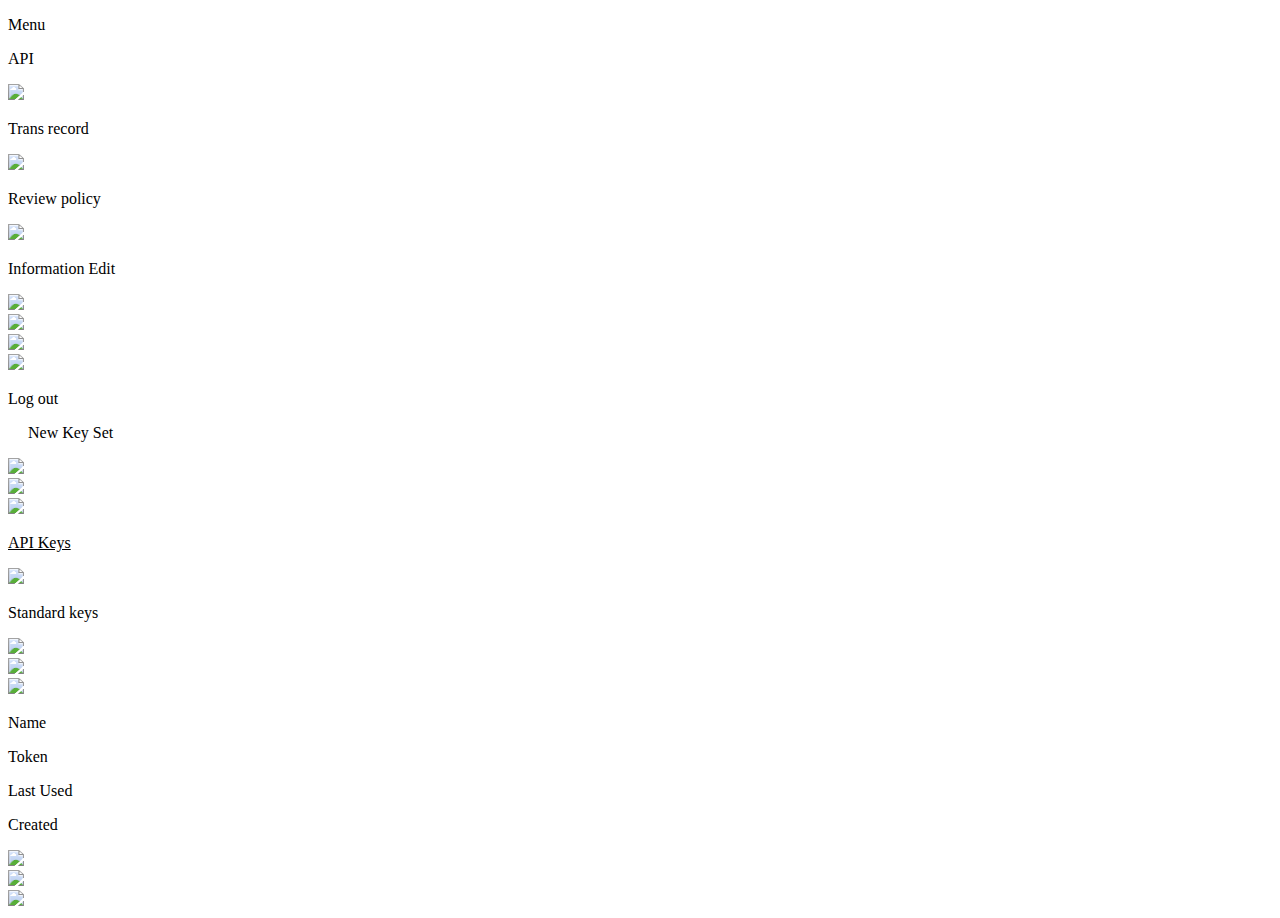
==== src/api_page.html @ 823fa0bf "initial" ====
﻿<!DOCTYPE html>
<html>
  <head>
    <title>API_page</title>
    <meta http-equiv="X-UA-Compatible" content="IE=edge"/>
    <meta http-equiv="content-type" content="text/html; charset=utf-8"/>
    <link href="resources/css/axure_rp_page.css" type="text/css" rel="stylesheet"/>
    <link href="data/styles.css" type="text/css" rel="stylesheet"/>
    <link href="files/api_page/styles.css" type="text/css" rel="stylesheet"/>
    <script src="resources/scripts/jquery-3.7.1.min.js"></script>
    <script src="resources/scripts/axure/axQuery.js"></script>
    <script src="resources/scripts/axure/globals.js"></script>
    <script src="resources/scripts/axutils.js"></script>
    <script src="resources/scripts/axure/annotation.js"></script>
    <script src="resources/scripts/axure/axQuery.std.js"></script>
    <script src="resources/scripts/axure/doc.js"></script>
    <script src="resources/scripts/messagecenter.js"></script>
    <script src="resources/scripts/axure/events.js"></script>
    <script src="resources/scripts/axure/recording.js"></script>
    <script src="resources/scripts/axure/action.js"></script>
    <script src="resources/scripts/axure/expr.js"></script>
    <script src="resources/scripts/axure/geometry.js"></script>
    <script src="resources/scripts/axure/flyout.js"></script>
    <script src="resources/scripts/axure/model.js"></script>
    <script src="resources/scripts/axure/repeater.js"></script>
    <script src="resources/scripts/axure/sto.js"></script>
    <script src="resources/scripts/axure/utils.temp.js"></script>
    <script src="resources/scripts/axure/variables.js"></script>
    <script src="resources/scripts/axure/drag.js"></script>
    <script src="resources/scripts/axure/move.js"></script>
    <script src="resources/scripts/axure/visibility.js"></script>
    <script src="resources/scripts/axure/style.js"></script>
    <script src="resources/scripts/axure/adaptive.js"></script>
    <script src="resources/scripts/axure/tree.js"></script>
    <script src="resources/scripts/axure/init.temp.js"></script>
    <script src="resources/scripts/axure/legacy.js"></script>
    <script src="resources/scripts/axure/viewer.js"></script>
    <script src="resources/scripts/axure/math.js"></script>
    <script src="resources/scripts/axure/jquery.nicescroll.min.js"></script>
    <script src="data/document.js"></script>
    <script src="files/api_page/data.js"></script>
    <script type="text/javascript">
      $axure.utils.getTransparentGifPath = function() { return 'resources/images/transparent.gif'; };
      $axure.utils.getOtherPath = function() { return 'resources/Other.html'; };
      $axure.utils.getReloadPath = function() { return 'resources/reload.html'; };
    </script>
  </head>
  <body>
    <div id="base" class="">

      <!-- Unnamed (menu) -->

      <!-- Unnamed (Rectangle) -->
      <div id="u85" class="ax_default box_1">
        <div id="u85_div" class=""></div>
        <div id="u85_text" class="text " style="display:none; visibility: hidden">
          <p></p>
        </div>
      </div>

      <!-- Unnamed (Rectangle) -->
      <div id="u86" class="ax_default heading_1">
        <div id="u86_div" class=""></div>
        <div id="u86_text" class="text ">
          <p><span>Menu</span></p>
        </div>
      </div>

      <!-- Unnamed (Rectangle) -->
      <div id="u87" class="ax_default heading_2">
        <div id="u87_div" class=""></div>
        <div id="u87_text" class="text ">
          <p><span>API</span></p>
        </div>
      </div>

      <!-- Unnamed (Ellipse) -->
      <div id="u88" class="ax_default shape">
        <img id="u88_img" class="img " src="images/trans_page/u47.svg"/>
        <div id="u88_text" class="text " style="display:none; visibility: hidden">
          <p></p>
        </div>
      </div>

      <!-- Unnamed (Rectangle) -->
      <div id="u89" class="ax_default heading_2">
        <div id="u89_div" class=""></div>
        <div id="u89_text" class="text ">
          <p><span>Trans record</span></p>
        </div>
      </div>

      <!-- Unnamed (Ellipse) -->
      <div id="u90" class="ax_default shape">
        <img id="u90_img" class="img " src="images/trans_page/u47.svg"/>
        <div id="u90_text" class="text " style="display:none; visibility: hidden">
          <p></p>
        </div>
      </div>

      <!-- Unnamed (Rectangle) -->
      <div id="u91" class="ax_default heading_2">
        <div id="u91_div" class=""></div>
        <div id="u91_text" class="text ">
          <p><span>Review policy</span></p>
        </div>
      </div>

      <!-- Unnamed (Ellipse) -->
      <div id="u92" class="ax_default shape">
        <img id="u92_img" class="img " src="images/trans_page/u47.svg"/>
        <div id="u92_text" class="text " style="display:none; visibility: hidden">
          <p></p>
        </div>
      </div>

      <!-- Unnamed (Rectangle) -->
      <div id="u93" class="ax_default heading_2">
        <div id="u93_div" class=""></div>
        <div id="u93_text" class="text ">
          <p><span>Information Edit</span></p>
        </div>
      </div>

      <!-- Unnamed (Ellipse) -->
      <div id="u94" class="ax_default shape">
        <img id="u94_img" class="img " src="images/trans_page/u47.svg"/>
        <div id="u94_text" class="text " style="display:none; visibility: hidden">
          <p></p>
        </div>
      </div>

      <!-- Unnamed (Image) -->
      <div id="u95" class="ax_default image">
        <img id="u95_img" class="img " src="images/register_page/u0.png"/>
        <div id="u95_text" class="text " style="display:none; visibility: hidden">
          <p></p>
        </div>
      </div>

      <!-- Unnamed (Vertical Line) -->
      <div id="u96" class="ax_default line">
        <img id="u96_img" class="img " src="images/trans_page/u55.svg"/>
        <div id="u96_text" class="text " style="display:none; visibility: hidden">
          <p></p>
        </div>
      </div>

      <!-- Unnamed (Ellipse) -->
      <div id="u97" class="ax_default ellipse">
        <img id="u97_img" class="img " src="images/trans_page/u56.svg"/>
        <div id="u97_text" class="text ">
          <p><span>Log out</span></p>
        </div>
      </div>
      <div id="u84" style="display:none; visibility:hidden;"></div>

      <!-- Unnamed (Group) -->
      <div id="u98" class="ax_default" data-left="1239" data-top="128" data-width="174" data-height="54" layer-opacity="1">

        <!-- Unnamed (Rectangle) -->
        <div id="u99" class="ax_default shape">
          <div id="u99_div" class=""></div>
          <div id="u99_text" class="text ">
            <p><span>&nbsp;&nbsp; &nbsp; New Key Set</span></p>
          </div>
        </div>

        <!-- Unnamed (Shape) -->
        <div id="u100" class="ax_default icon">
          <img id="u100_img" class="img " src="images/api_page/u100.svg"/>
          <div id="u100_text" class="text " style="display:none; visibility: hidden">
            <p></p>
          </div>
        </div>
      </div>

      <!-- Unnamed (Line) -->
      <div id="u101" class="ax_default line">
        <img id="u101_img" class="img " src="images/api_page/u101.svg"/>
        <div id="u101_text" class="text " style="display:none; visibility: hidden">
          <p></p>
        </div>
      </div>

      <!-- Unnamed (Rectangle) -->
      <div id="u102" class="ax_default heading_1">
        <img id="u102_img" class="img " src="images/api_page/u102.svg"/>
        <div id="u102_text" class="text ">
          <p><span style="text-decoration:underline ;">API Keys</span></p>
        </div>
      </div>

      <!-- Unnamed (Group) -->
      <div id="u103" class="ax_default" data-left="268.9997932876457" data-top="128" data-width="922.0004134247085" data-height="389" layer-opacity="1">

        <!-- Unnamed (Rectangle) -->
        <div id="u104" class="ax_default flow_shape">
          <div id="u104_div" class=""></div>
          <div id="u104_text" class="text " style="display:none; visibility: hidden">
            <p></p>
          </div>
        </div>

        <!-- Unnamed (Rectangle) -->
        <div id="u105" class="ax_default heading_1">
          <img id="u105_img" class="img " src="images/api_page/u105.svg"/>
          <div id="u105_text" class="text ">
            <p><span>Standard keys</span></p>
          </div>
        </div>

        <!-- Unnamed (Line) -->
        <div id="u106" class="ax_default line">
          <img id="u106_img" class="img " src="images/api_page/u106.svg"/>
          <div id="u106_text" class="text " style="display:none; visibility: hidden">
            <p></p>
          </div>
        </div>

        <!-- Unnamed (Line) -->
        <div id="u107" class="ax_default line">
          <img id="u107_img" class="img " src="images/api_page/u106.svg"/>
          <div id="u107_text" class="text " style="display:none; visibility: hidden">
            <p></p>
          </div>
        </div>

        <!-- Unnamed (Line) -->
        <div id="u108" class="ax_default line">
          <img id="u108_img" class="img " src="images/api_page/u106.svg"/>
          <div id="u108_text" class="text " style="display:none; visibility: hidden">
            <p></p>
          </div>
        </div>

        <!-- Unnamed (Rectangle) -->
        <div id="u109" class="ax_default heading_2">
          <div id="u109_div" class=""></div>
          <div id="u109_text" class="text ">
            <p><span>Name</span></p>
          </div>
        </div>

        <!-- Unnamed (Rectangle) -->
        <div id="u110" class="ax_default heading_2">
          <div id="u110_div" class=""></div>
          <div id="u110_text" class="text ">
            <p><span>Token</span></p>
          </div>
        </div>

        <!-- Unnamed (Rectangle) -->
        <div id="u111" class="ax_default heading_2">
          <div id="u111_div" class=""></div>
          <div id="u111_text" class="text ">
            <p><span>Last Used</span></p>
          </div>
        </div>

        <!-- Unnamed (Rectangle) -->
        <div id="u112" class="ax_default heading_2">
          <div id="u112_div" class=""></div>
          <div id="u112_text" class="text ">
            <p><span>Created</span></p>
          </div>
        </div>
      </div>

      <!-- Unnamed (Rectangle) -->
      <div id="u113" class="ax_default flow_shape">
        <div id="u113_div" class=""></div>
        <div id="u113_text" class="text " style="display:none; visibility: hidden">
          <p></p>
        </div>
      </div>

      <!-- Unnamed (setting) -->

      <!-- Unnamed (Shape) -->
      <div id="u115" class="ax_default icon">
        <img id="u115_img" class="img " src="images/trans_page/u58.svg"/>
        <div id="u115_text" class="text " style="display:none; visibility: hidden">
          <p></p>
        </div>
      </div>

      <!-- Unnamed (Shape) -->
      <div id="u116" class="ax_default icon">
        <img id="u116_img" class="img " src="images/trans_page/u59.svg"/>
        <div id="u116_text" class="text " style="display:none; visibility: hidden">
          <p></p>
        </div>
      </div>

      <!-- Unnamed (Shape) -->
      <div id="u117" class="ax_default icon">
        <img id="u117_img" class="img " src="images/trans_page/u60.svg"/>
        <div id="u117_text" class="text " style="display:none; visibility: hidden">
          <p></p>
        </div>
      </div>
      <div id="u114" style="display:none; visibility:hidden;"></div>
    </div>
    <script src="resources/scripts/axure/ios.js"></script>
  </body>
</html>
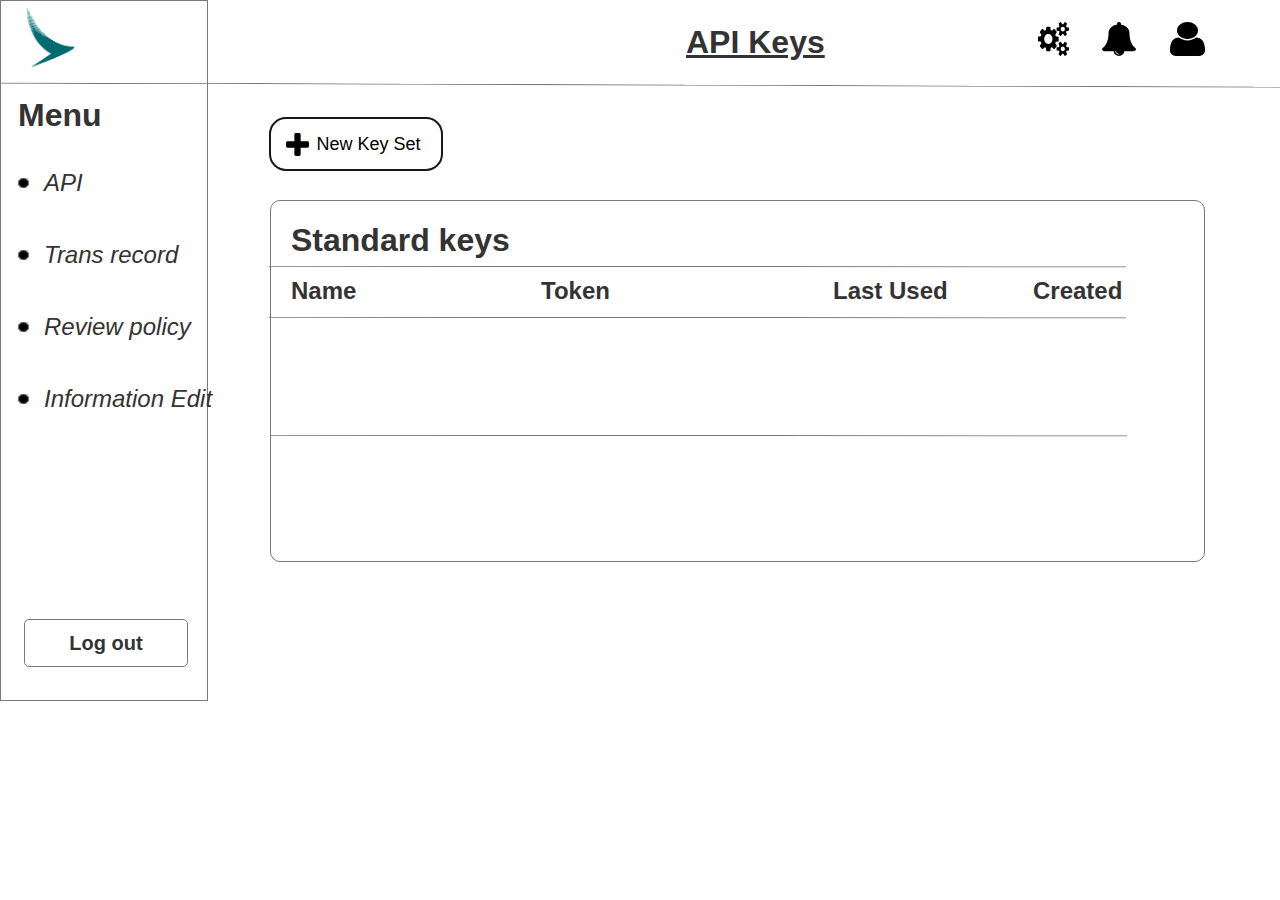
==== commit c9f3fdf4: "initial" ====
--- a/src/api_page.html
+++ b/src/api_page.html
@@ -51,256 +51,246 @@
       <!-- Unnamed (menu) -->
 
       <!-- Unnamed (Rectangle) -->
-      <div id="u85" class="ax_default box_1">
-        <div id="u85_div" class=""></div>
-        <div id="u85_text" class="text " style="display:none; visibility: hidden">
-          <p></p>
-        </div>
-      </div>
-
-      <!-- Unnamed (Rectangle) -->
-      <div id="u86" class="ax_default heading_1">
-        <div id="u86_div" class=""></div>
-        <div id="u86_text" class="text ">
+      <div id="u153" class="ax_default box_1">
+        <div id="u153_div" class=""></div>
+        <div id="u153_text" class="text " style="display:none; visibility: hidden">
+          <p></p>
+        </div>
+      </div>
+
+      <!-- Unnamed (Rectangle) -->
+      <div id="u154" class="ax_default heading_1">
+        <div id="u154_div" class=""></div>
+        <div id="u154_text" class="text ">
           <p><span>Menu</span></p>
         </div>
       </div>
 
       <!-- Unnamed (Rectangle) -->
-      <div id="u87" class="ax_default heading_2">
-        <div id="u87_div" class=""></div>
-        <div id="u87_text" class="text ">
+      <div id="u155" class="ax_default heading_2">
+        <div id="u155_div" class=""></div>
+        <div id="u155_text" class="text ">
           <p><span>API</span></p>
         </div>
       </div>
 
       <!-- Unnamed (Ellipse) -->
-      <div id="u88" class="ax_default shape">
-        <img id="u88_img" class="img " src="images/trans_page/u47.svg"/>
-        <div id="u88_text" class="text " style="display:none; visibility: hidden">
-          <p></p>
-        </div>
-      </div>
-
-      <!-- Unnamed (Rectangle) -->
-      <div id="u89" class="ax_default heading_2">
-        <div id="u89_div" class=""></div>
-        <div id="u89_text" class="text ">
+      <div id="u156" class="ax_default shape">
+        <img id="u156_img" class="img " src="images/home_page/u21.svg"/>
+        <div id="u156_text" class="text " style="display:none; visibility: hidden">
+          <p></p>
+        </div>
+      </div>
+
+      <!-- Unnamed (Rectangle) -->
+      <div id="u157" class="ax_default heading_2">
+        <div id="u157_div" class=""></div>
+        <div id="u157_text" class="text ">
           <p><span>Trans record</span></p>
         </div>
       </div>
 
       <!-- Unnamed (Ellipse) -->
-      <div id="u90" class="ax_default shape">
-        <img id="u90_img" class="img " src="images/trans_page/u47.svg"/>
-        <div id="u90_text" class="text " style="display:none; visibility: hidden">
-          <p></p>
-        </div>
-      </div>
-
-      <!-- Unnamed (Rectangle) -->
-      <div id="u91" class="ax_default heading_2">
-        <div id="u91_div" class=""></div>
-        <div id="u91_text" class="text ">
+      <div id="u158" class="ax_default shape">
+        <img id="u158_img" class="img " src="images/home_page/u21.svg"/>
+        <div id="u158_text" class="text " style="display:none; visibility: hidden">
+          <p></p>
+        </div>
+      </div>
+
+      <!-- Unnamed (Rectangle) -->
+      <div id="u159" class="ax_default heading_2">
+        <div id="u159_div" class=""></div>
+        <div id="u159_text" class="text ">
           <p><span>Review policy</span></p>
         </div>
       </div>
 
       <!-- Unnamed (Ellipse) -->
-      <div id="u92" class="ax_default shape">
-        <img id="u92_img" class="img " src="images/trans_page/u47.svg"/>
-        <div id="u92_text" class="text " style="display:none; visibility: hidden">
-          <p></p>
-        </div>
-      </div>
-
-      <!-- Unnamed (Rectangle) -->
-      <div id="u93" class="ax_default heading_2">
-        <div id="u93_div" class=""></div>
-        <div id="u93_text" class="text ">
+      <div id="u160" class="ax_default shape">
+        <img id="u160_img" class="img " src="images/home_page/u21.svg"/>
+        <div id="u160_text" class="text " style="display:none; visibility: hidden">
+          <p></p>
+        </div>
+      </div>
+
+      <!-- Unnamed (Rectangle) -->
+      <div id="u161" class="ax_default heading_2">
+        <div id="u161_div" class=""></div>
+        <div id="u161_text" class="text ">
           <p><span>Information Edit</span></p>
         </div>
       </div>
 
       <!-- Unnamed (Ellipse) -->
-      <div id="u94" class="ax_default shape">
-        <img id="u94_img" class="img " src="images/trans_page/u47.svg"/>
-        <div id="u94_text" class="text " style="display:none; visibility: hidden">
+      <div id="u162" class="ax_default shape">
+        <img id="u162_img" class="img " src="images/home_page/u21.svg"/>
+        <div id="u162_text" class="text " style="display:none; visibility: hidden">
           <p></p>
         </div>
       </div>
 
       <!-- Unnamed (Image) -->
-      <div id="u95" class="ax_default image">
-        <img id="u95_img" class="img " src="images/register_page/u0.png"/>
-        <div id="u95_text" class="text " style="display:none; visibility: hidden">
+      <div id="u163" class="ax_default image">
+        <img id="u163_img" class="img " src="images/register_page/u0.png"/>
+        <div id="u163_text" class="text " style="display:none; visibility: hidden">
           <p></p>
         </div>
       </div>
 
       <!-- Unnamed (Vertical Line) -->
-      <div id="u96" class="ax_default line">
-        <img id="u96_img" class="img " src="images/trans_page/u55.svg"/>
-        <div id="u96_text" class="text " style="display:none; visibility: hidden">
-          <p></p>
-        </div>
-      </div>
-
-      <!-- Unnamed (Ellipse) -->
-      <div id="u97" class="ax_default ellipse">
-        <img id="u97_img" class="img " src="images/trans_page/u56.svg"/>
-        <div id="u97_text" class="text ">
-          <p><span>Log out</span></p>
-        </div>
-      </div>
-      <div id="u84" style="display:none; visibility:hidden;"></div>
+      <div id="u164" class="ax_default line">
+        <img id="u164_img" class="img " src="images/home_page/u29.svg"/>
+        <div id="u164_text" class="text " style="display:none; visibility: hidden">
+          <p></p>
+        </div>
+      </div>
+
+      <!-- Unnamed (Text Field) -->
+      <div id="u165" class="ax_default button">
+        <div id="u165_div" class=""></div>
+        <input id="u165_input" type="text" value="Log out" class="u165_input"/>
+      </div>
+      <div id="u152" style="display:none; visibility:hidden;"></div>
 
       <!-- Unnamed (Group) -->
-      <div id="u98" class="ax_default" data-left="1239" data-top="128" data-width="174" data-height="54" layer-opacity="1">
-
-        <!-- Unnamed (Rectangle) -->
-        <div id="u99" class="ax_default shape">
-          <div id="u99_div" class=""></div>
-          <div id="u99_text" class="text ">
+      <div id="u166" class="ax_default" data-left="269" data-top="117" data-width="174" data-height="54" layer-opacity="1">
+
+        <!-- Unnamed (Rectangle) -->
+        <div id="u167" class="ax_default shape">
+          <div id="u167_div" class=""></div>
+          <div id="u167_text" class="text ">
             <p><span>&nbsp;&nbsp; &nbsp; New Key Set</span></p>
           </div>
         </div>
 
         <!-- Unnamed (Shape) -->
-        <div id="u100" class="ax_default icon">
-          <img id="u100_img" class="img " src="images/api_page/u100.svg"/>
-          <div id="u100_text" class="text " style="display:none; visibility: hidden">
+        <div id="u168" class="ax_default icon">
+          <img id="u168_img" class="img " src="images/api_page/u168.svg"/>
+          <div id="u168_text" class="text " style="display:none; visibility: hidden">
             <p></p>
           </div>
         </div>
       </div>
 
       <!-- Unnamed (Line) -->
-      <div id="u101" class="ax_default line">
-        <img id="u101_img" class="img " src="images/api_page/u101.svg"/>
-        <div id="u101_text" class="text " style="display:none; visibility: hidden">
-          <p></p>
-        </div>
-      </div>
-
-      <!-- Unnamed (Rectangle) -->
-      <div id="u102" class="ax_default heading_1">
-        <img id="u102_img" class="img " src="images/api_page/u102.svg"/>
-        <div id="u102_text" class="text ">
+      <div id="u169" class="ax_default line">
+        <img id="u169_img" class="img " src="images/api_page/u169.svg"/>
+        <div id="u169_text" class="text " style="display:none; visibility: hidden">
+          <p></p>
+        </div>
+      </div>
+
+      <!-- Unnamed (Rectangle) -->
+      <div id="u170" class="ax_default heading_1">
+        <img id="u170_img" class="img " src="images/api_page/u170.svg"/>
+        <div id="u170_text" class="text ">
           <p><span style="text-decoration:underline ;">API Keys</span></p>
         </div>
       </div>
 
       <!-- Unnamed (Group) -->
-      <div id="u103" class="ax_default" data-left="268.9997932876457" data-top="128" data-width="922.0004134247085" data-height="389" layer-opacity="1">
-
-        <!-- Unnamed (Rectangle) -->
-        <div id="u104" class="ax_default flow_shape">
-          <div id="u104_div" class=""></div>
-          <div id="u104_text" class="text " style="display:none; visibility: hidden">
-            <p></p>
-          </div>
-        </div>
-
-        <!-- Unnamed (Rectangle) -->
-        <div id="u105" class="ax_default heading_1">
-          <img id="u105_img" class="img " src="images/api_page/u105.svg"/>
-          <div id="u105_text" class="text ">
+      <div id="u171" class="ax_default" data-left="268.99978834941766" data-top="200" data-width="936.0002116505823" data-height="362" layer-opacity="1">
+
+        <!-- Unnamed (Rectangle) -->
+        <div id="u172" class="ax_default flow_shape1">
+          <div id="u172_div" class=""></div>
+          <div id="u172_text" class="text " style="display:none; visibility: hidden">
+            <p></p>
+          </div>
+        </div>
+
+        <!-- Unnamed (Rectangle) -->
+        <div id="u173" class="ax_default heading_1">
+          <img id="u173_img" class="img " src="images/api_page/u173.svg"/>
+          <div id="u173_text" class="text ">
             <p><span>Standard keys</span></p>
           </div>
         </div>
 
         <!-- Unnamed (Line) -->
-        <div id="u106" class="ax_default line">
-          <img id="u106_img" class="img " src="images/api_page/u106.svg"/>
-          <div id="u106_text" class="text " style="display:none; visibility: hidden">
+        <div id="u174" class="ax_default line">
+          <img id="u174_img" class="img " src="images/api_page/u174.svg"/>
+          <div id="u174_text" class="text " style="display:none; visibility: hidden">
             <p></p>
           </div>
         </div>
 
         <!-- Unnamed (Line) -->
-        <div id="u107" class="ax_default line">
-          <img id="u107_img" class="img " src="images/api_page/u106.svg"/>
-          <div id="u107_text" class="text " style="display:none; visibility: hidden">
+        <div id="u175" class="ax_default line">
+          <img id="u175_img" class="img " src="images/api_page/u174.svg"/>
+          <div id="u175_text" class="text " style="display:none; visibility: hidden">
             <p></p>
           </div>
         </div>
 
         <!-- Unnamed (Line) -->
-        <div id="u108" class="ax_default line">
-          <img id="u108_img" class="img " src="images/api_page/u106.svg"/>
-          <div id="u108_text" class="text " style="display:none; visibility: hidden">
-            <p></p>
-          </div>
-        </div>
-
-        <!-- Unnamed (Rectangle) -->
-        <div id="u109" class="ax_default heading_2">
-          <div id="u109_div" class=""></div>
-          <div id="u109_text" class="text ">
+        <div id="u176" class="ax_default line">
+          <img id="u176_img" class="img " src="images/api_page/u176.svg"/>
+          <div id="u176_text" class="text " style="display:none; visibility: hidden">
+            <p></p>
+          </div>
+        </div>
+
+        <!-- Unnamed (Rectangle) -->
+        <div id="u177" class="ax_default heading_2">
+          <div id="u177_div" class=""></div>
+          <div id="u177_text" class="text ">
             <p><span>Name</span></p>
           </div>
         </div>
 
         <!-- Unnamed (Rectangle) -->
-        <div id="u110" class="ax_default heading_2">
-          <div id="u110_div" class=""></div>
-          <div id="u110_text" class="text ">
+        <div id="u178" class="ax_default heading_2">
+          <div id="u178_div" class=""></div>
+          <div id="u178_text" class="text ">
             <p><span>Token</span></p>
           </div>
         </div>
 
         <!-- Unnamed (Rectangle) -->
-        <div id="u111" class="ax_default heading_2">
-          <div id="u111_div" class=""></div>
-          <div id="u111_text" class="text ">
+        <div id="u179" class="ax_default heading_2">
+          <div id="u179_div" class=""></div>
+          <div id="u179_text" class="text ">
             <p><span>Last Used</span></p>
           </div>
         </div>
 
         <!-- Unnamed (Rectangle) -->
-        <div id="u112" class="ax_default heading_2">
-          <div id="u112_div" class=""></div>
-          <div id="u112_text" class="text ">
+        <div id="u180" class="ax_default heading_2">
+          <div id="u180_div" class=""></div>
+          <div id="u180_text" class="text ">
             <p><span>Created</span></p>
           </div>
         </div>
       </div>
 
-      <!-- Unnamed (Rectangle) -->
-      <div id="u113" class="ax_default flow_shape">
-        <div id="u113_div" class=""></div>
-        <div id="u113_text" class="text " style="display:none; visibility: hidden">
-          <p></p>
-        </div>
-      </div>
-
       <!-- Unnamed (setting) -->
 
       <!-- Unnamed (Shape) -->
-      <div id="u115" class="ax_default icon">
-        <img id="u115_img" class="img " src="images/trans_page/u58.svg"/>
-        <div id="u115_text" class="text " style="display:none; visibility: hidden">
+      <div id="u182" class="ax_default icon">
+        <img id="u182_img" class="img " src="images/home_page/u82.svg"/>
+        <div id="u182_text" class="text " style="display:none; visibility: hidden">
           <p></p>
         </div>
       </div>
 
       <!-- Unnamed (Shape) -->
-      <div id="u116" class="ax_default icon">
-        <img id="u116_img" class="img " src="images/trans_page/u59.svg"/>
-        <div id="u116_text" class="text " style="display:none; visibility: hidden">
+      <div id="u183" class="ax_default icon">
+        <img id="u183_img" class="img " src="images/home_page/u83.svg"/>
+        <div id="u183_text" class="text " style="display:none; visibility: hidden">
           <p></p>
         </div>
       </div>
 
       <!-- Unnamed (Shape) -->
-      <div id="u117" class="ax_default icon">
-        <img id="u117_img" class="img " src="images/trans_page/u60.svg"/>
-        <div id="u117_text" class="text " style="display:none; visibility: hidden">
-          <p></p>
-        </div>
-      </div>
-      <div id="u114" style="display:none; visibility:hidden;"></div>
+      <div id="u184" class="ax_default icon">
+        <img id="u184_img" class="img " src="images/home_page/u84.svg"/>
+        <div id="u184_text" class="text " style="display:none; visibility: hidden">
+          <p></p>
+        </div>
+      </div>
+      <div id="u181" style="display:none; visibility:hidden;"></div>
     </div>
     <script src="resources/scripts/axure/ios.js"></script>
   </body>
--- a/src/resources/css/axure_rp_page.css
+++ b/src/resources/css/axure_rp_page.css
@@ -0,0 +1,328 @@
+﻿/* so the window resize fires within a frame in IE7 */
+html, body {
+    height: 100%;
+}
+
+#zoomOverlay {
+    position: fixed;
+    top: 0;
+    left: 0;
+    width: 100%;
+    height: 100%;
+}
+
+#dragOverlay {
+    position: fixed;
+    top: 0;
+    left: 0;
+    width: 100%;
+    height: 100%;
+    cursor: grab;
+}
+
+#dragOverlay.dragging__start {
+    cursor: grabbing;
+}
+
+html.hideScroll::-webkit-scrollbar {
+    display: none;
+}
+
+html.hideScroll {
+    -ms-overflow-style: none;
+    scrollbar-width: none;
+}
+
+.mobileFrameCursor div * {
+    cursor: inherit !important;
+}
+
+a {
+    color: inherit;
+}
+
+p {
+    margin: 0px;
+    text-rendering: optimizeLegibility;
+    font-feature-settings: "kern" 1;
+    -webkit-font-feature-settings: "kern";
+    -moz-font-feature-settings: "kern";
+    -moz-font-feature-settings: "kern=1";
+    font-kerning: normal;
+}
+
+ul {
+    margin:0px;
+}
+
+iframe {
+    background: #FFFFFF;
+}
+
+/* to match IE with C, FF */
+input {
+    padding: 1px 0px 1px 0px;
+    box-sizing: border-box;
+    -moz-box-sizing: border-box;
+}
+
+input[type=text]::-ms-clear {
+    width: 0;
+    height: 0;
+    display: none;
+}
+
+textarea {
+    margin: 0px;
+    box-sizing: border-box;
+    -moz-box-sizing: border-box;
+}
+
+select option {
+    color: initial;
+}
+
+.focused:focus, .selectedFocused:focus {
+    outline: none;
+}
+
+div.intcases {
+    font-family: arial; 
+    font-size: 12px;
+    text-align:left; 
+    border:1px solid #AAA; 
+    background:#FFF none repeat scroll 0% 0%; 
+    z-index:9999; 
+    visibility:hidden; 
+    position:absolute;
+    padding: 0px;
+    border-radius: 3px;
+    white-space: pre-wrap;
+    overflow-wrap: break-word;
+    max-width: 250px;
+}
+
+div.intcaselink {
+    cursor: pointer;
+    padding: 3px 8px 3px 8px;
+    margin: 5px;
+    background:#EEE none repeat scroll 0% 0%; 
+    border:1px solid #AAA;
+    border-radius: 3px;
+}
+
+div.refpageimage {
+    position: absolute;
+    left: 0px;
+    top: 0px;
+    font-size: 0px;
+    width: 16px;
+    height: 16px;
+    cursor: pointer;
+    background-image: url(images/newwindow.gif);
+    background-repeat: no-repeat;
+}
+
+div.annnoteimage {
+    position: absolute;
+    left: 0px;
+    top: 0px;
+    font-size: 0px;
+    /*width: 16px;
+    height: 12px;*/
+    cursor: help;
+    /*background-image: url(images/note.gif);*/
+    /*background-repeat: no-repeat;*/
+    width: 13px;
+    height: 12px;
+    padding-top: 1px;
+    text-align: center;
+    background-color: #138CDD;
+    -moz-box-shadow: 1px 1px 3px #aaa;
+    -webkit-box-shadow: 1px 1px 3px #aaa;
+    box-shadow: 1px 1px 3px #aaa;
+}
+
+div.annnoteline {
+    display: inline-block;
+    width: 9px;
+    height: 1px;
+    border-bottom: 1px solid white;
+    margin-top: 1px;
+}
+
+div.annnotelabel {
+    /*position: absolute;
+    left: 0px;
+    top: 0px;*/
+    font-family: Helvetica,Arial;
+    white-space: nowrap;
+    
+    padding-top: 1px;
+    background-color: #fff849;
+    font-size: 10px;
+    font-weight: bold;
+    line-height: 14px;
+    margin-right: 3px;
+    padding: 0px 4px;
+    color: #000;
+
+    -moz-box-shadow: 1px 1px 3px #aaa;
+    -webkit-box-shadow: 1px 1px 3px #aaa;
+    box-shadow: 1px 1px 3px #aaa;
+}
+
+div.annnote {
+    display: flex;
+    position: absolute;
+    cursor: help;
+    line-height: 14px;
+}
+
+.annotation {
+    font-size: 12px;
+    padding-left: 2px;
+    margin-bottom: 5px;
+}
+
+.annotationName {
+    /*font-size: 13px;
+    font-weight: bold;
+    margin-bottom: 3px;
+    white-space: nowrap;*/
+
+    font-family: 'Trebuchet MS';
+    font-size: 14px;
+    font-weight: bold;
+    margin-bottom: 5px;
+    white-space: nowrap;
+}
+
+.annotationValue {
+    font-family: Arial, Helvetica, Sans-Serif;
+    font-size: 12px;
+    color: #4a4a4a;
+    line-height: 21px;
+    margin-bottom: 20px;
+}
+
+.noteLink {
+    text-decoration: inherit;
+    color: inherit;
+}
+
+.noteLink:hover {
+    background-color: white;
+}
+
+/* this is a fix for the issue where dialogs jump around and takes the text-align from the body */
+.dialogFix {
+    position:absolute;
+    text-align:left;
+    border: 1px solid #8f949a;
+}
+
+
+@keyframes pulsate {
+  from {
+    box-shadow: 0 0 10px #15d6ba;
+  }
+  to {
+    box-shadow: 0 0 20px #15d6ba;
+  }
+}
+
+@-webkit-keyframes pulsate {
+  from {
+    -webkit-box-shadow: 0 0 10px #15d6ba;
+    box-shadow: 0 0 10px #15d6ba;
+  }
+  to {
+    -webkit-box-shadow: 0 0 20px #15d6ba;
+    box-shadow: 0 0 20px #15d6ba;
+  }
+}
+ 
+@-moz-keyframes pulsate {
+  from {
+    -moz-box-shadow: 0 0 10px #15d6ba;
+    box-shadow: 0 0 10px #15d6ba;
+  }
+  to {
+    -moz-box-shadow: 0 0 20px #15d6ba;
+    box-shadow: 0 0 20px #15d6ba;
+  }
+}
+
+.legacyPulsateBorder {
+    /*border: 5px solid #15d6ba;
+    margin: -5px;*/
+    -moz-box-shadow: 0 0 10px 3px #75BB43;
+    box-shadow: 0 0 10px 3px #75BB43;
+}
+
+.pulsateBorder {
+  animation-name: pulsate;
+  animation-timing-function: ease-in-out;
+  animation-duration: 0.9s;
+  animation-iteration-count: infinite;
+  animation-direction: alternate;
+  
+  -webkit-animation-name: pulsate;
+  -webkit-animation-timing-function: ease-in-out;
+  -webkit-animation-duration: 0.9s;
+  -webkit-animation-iteration-count: infinite;
+  -webkit-animation-direction: alternate;
+
+  -moz-animation-name: pulsate;
+  -moz-animation-timing-function: ease-in-out;
+  -moz-animation-duration: 0.9s;
+  -moz-animation-iteration-count: infinite;
+  -moz-animation-direction: alternate;
+}
+
+.ax_default_hidden, .ax_default_unplaced{
+    display: none;
+    visibility: hidden;
+}
+
+.widgetNoteSelected {
+    -moz-box-shadow: 0 0 10px 3px #1482C5;
+    box-shadow: 0 0 10px 3px #1482C5;
+    /*-moz-box-shadow: 0 0 20px #3915d6;
+    box-shadow: 0 0 20px #3915d6;*/
+    /*border: 3px solid #3915d6;*/
+    /*margin: -3px;*/
+}
+
+
+.singleImg {
+    display: none;
+    visibility: hidden;
+}
+
+#ios-safari {
+    overflow: auto;
+    -webkit-overflow-scrolling: touch;
+}
+
+#ios-safari-html {
+    display: block;
+    overflow: auto;
+    -webkit-overflow-scrolling: touch;
+    position: absolute;
+    top: 0;
+    left: 0;
+    right: 0;
+    bottom: 0;
+}
+
+#ios-safari-fixed {
+    position: absolute;
+    pointer-events: none;
+    width: initial;
+}
+
+#ios-safari-fixed div {
+    pointer-events: auto;
+}--- a/src/data/styles.css
+++ b/src/data/styles.css
@@ -0,0 +1,117 @@
+﻿.ax_default {
+  font-family:"Arial Normal", "Arial", sans-serif;
+  font-weight:400;
+  font-style:normal;
+  font-size:13px;
+  letter-spacing:normal;
+  color:#333333;
+  vertical-align:none;
+  text-align:center;
+  line-height:normal;
+  text-transform:none;
+}
+.box_1 {
+}
+.box_2 {
+}
+.ellipse {
+}
+.image {
+}
+.placeholder {
+}
+.button {
+}
+.primary_button {
+  color:#FFFFFF;
+}
+.shape {
+}
+.image1 {
+}
+.text_field {
+  color:#000000;
+  text-align:left;
+}
+.flow_shape {
+}
+.heading_1 {
+  font-family:"Arial Normal", "Arial", sans-serif;
+  font-weight:bold;
+  font-style:normal;
+  font-size:32px;
+  text-align:left;
+}
+.heading_2 {
+  font-family:"Arial Normal", "Arial", sans-serif;
+  font-weight:bold;
+  font-style:normal;
+  font-size:24px;
+  text-align:left;
+}
+.heading_3 {
+  font-family:"Arial Normal", "Arial", sans-serif;
+  font-weight:bold;
+  font-style:normal;
+  font-size:18px;
+  text-align:left;
+}
+.heading_4 {
+  font-family:"Arial Normal", "Arial", sans-serif;
+  font-weight:bold;
+  font-style:normal;
+  font-size:14px;
+  text-align:left;
+}
+.heading_5 {
+  font-family:"Arial Normal", "Arial", sans-serif;
+  font-weight:bold;
+  font-style:normal;
+  text-align:left;
+}
+.heading_6 {
+  font-family:"Arial Normal", "Arial", sans-serif;
+  font-weight:bold;
+  font-style:normal;
+  font-size:10px;
+  text-align:left;
+}
+.label {
+  font-size:13px;
+  text-align:left;
+}
+.paragraph {
+  text-align:left;
+}
+.line {
+}
+.text_field1 {
+  color:#000000;
+  text-align:left;
+}
+.droplist {
+  color:#000000;
+  text-align:left;
+}
+.list_box {
+  color:#000000;
+  text-align:left;
+}
+.table_cell {
+}
+.form_hint {
+  color:#999999;
+}
+.form_disabled {
+}
+.box_3 {
+}
+.flow_shape1 {
+}
+.icon {
+}
+.label1 {
+  font-size:14px;
+  text-align:left;
+}
+textarea, select, input, button { outline: none; }
--- a/src/files/api_page/styles.css
+++ b/src/files/api_page/styles.css
@@ -0,0 +1,1386 @@
+﻿body {
+  margin:0px;
+  background-image:none;
+  position:static;
+  left:auto;
+  width:1440px;
+  margin-left:0;
+  margin-right:0;
+  text-align:left;
+}
+.form_sketch {
+  border-color:transparent;
+  background-color:transparent;
+}
+#base {
+  position:absolute;
+  z-index:0;
+}
+#u153_div {
+  border-width:0px;
+  position:absolute;
+  left:0px;
+  top:0px;
+  width:208px;
+  height:701px;
+  background:inherit;
+  background-color:rgba(255, 255, 255, 1);
+  box-sizing:border-box;
+  border-width:1px;
+  border-style:solid;
+  border-color:rgba(121, 121, 121, 1);
+  border-radius:0px;
+  -moz-box-shadow:none;
+  -webkit-box-shadow:none;
+  box-shadow:none;
+}
+#u153 {
+  border-width:0px;
+  position:absolute;
+  left:0px;
+  top:0px;
+  width:208px;
+  height:701px;
+  display:flex;
+}
+#u153 .text {
+  position:absolute;
+  align-self:center;
+  padding:2px 2px 2px 2px;
+  box-sizing:border-box;
+  width:100%;
+}
+#u153_text {
+  border-width:0px;
+  word-wrap:break-word;
+  text-transform:none;
+  visibility:hidden;
+}
+#u154_div {
+  border-width:0px;
+  position:absolute;
+  left:0px;
+  top:0px;
+  width:84px;
+  height:37px;
+  background:inherit;
+  background-color:rgba(255, 255, 255, 0);
+  border:none;
+  border-radius:0px;
+  -moz-box-shadow:none;
+  -webkit-box-shadow:none;
+  box-shadow:none;
+  font-family:"Arial Negreta", "Arial Normal", "Arial", sans-serif;
+  font-weight:700;
+  font-style:normal;
+}
+#u154 {
+  border-width:0px;
+  position:absolute;
+  left:18px;
+  top:97px;
+  width:84px;
+  height:37px;
+  display:flex;
+  font-family:"Arial Negreta", "Arial Normal", "Arial", sans-serif;
+  font-weight:700;
+  font-style:normal;
+}
+#u154 .text {
+  position:absolute;
+  align-self:flex-start;
+  padding:0px 0px 0px 0px;
+  box-sizing:border-box;
+  width:100%;
+}
+#u154_text {
+  border-width:0px;
+  white-space:nowrap;
+  text-transform:none;
+}
+#u155_div {
+  border-width:0px;
+  position:absolute;
+  left:0px;
+  top:0px;
+  width:32px;
+  height:28px;
+  background:inherit;
+  background-color:rgba(255, 255, 255, 0);
+  border:none;
+  border-radius:0px;
+  -moz-box-shadow:none;
+  -webkit-box-shadow:none;
+  box-shadow:none;
+  font-family:"Arial Narrow Italic", "Arial Narrow", "Arial", sans-serif;
+  font-weight:400;
+  font-style:italic;
+}
+#u155 {
+  border-width:0px;
+  position:absolute;
+  left:44px;
+  top:169px;
+  width:32px;
+  height:28px;
+  display:flex;
+  font-family:"Arial Narrow Italic", "Arial Narrow", "Arial", sans-serif;
+  font-weight:400;
+  font-style:italic;
+}
+#u155 .text {
+  position:absolute;
+  align-self:flex-start;
+  padding:0px 0px 0px 0px;
+  box-sizing:border-box;
+  width:100%;
+}
+#u155_text {
+  border-width:0px;
+  white-space:nowrap;
+  text-transform:none;
+}
+#u156_img {
+  border-width:0px;
+  position:absolute;
+  left:0px;
+  top:0px;
+  width:11px;
+  height:10px;
+}
+#u156 {
+  border-width:0px;
+  position:absolute;
+  left:18px;
+  top:178px;
+  width:11px;
+  height:10px;
+  display:flex;
+}
+#u156 .text {
+  position:absolute;
+  align-self:center;
+  padding:2px 2px 2px 2px;
+  box-sizing:border-box;
+  width:100%;
+}
+#u156_text {
+  border-width:0px;
+  word-wrap:break-word;
+  text-transform:none;
+  visibility:hidden;
+}
+#u157_div {
+  border-width:0px;
+  position:absolute;
+  left:0px;
+  top:0px;
+  width:112px;
+  height:28px;
+  background:inherit;
+  background-color:rgba(255, 255, 255, 0);
+  border:none;
+  border-radius:0px;
+  -moz-box-shadow:none;
+  -webkit-box-shadow:none;
+  box-shadow:none;
+  font-family:"Arial Narrow Italic", "Arial Narrow", "Arial", sans-serif;
+  font-weight:400;
+  font-style:italic;
+}
+#u157 {
+  border-width:0px;
+  position:absolute;
+  left:44px;
+  top:241px;
+  width:112px;
+  height:28px;
+  display:flex;
+  font-family:"Arial Narrow Italic", "Arial Narrow", "Arial", sans-serif;
+  font-weight:400;
+  font-style:italic;
+}
+#u157 .text {
+  position:absolute;
+  align-self:flex-start;
+  padding:0px 0px 0px 0px;
+  box-sizing:border-box;
+  width:100%;
+}
+#u157_text {
+  border-width:0px;
+  white-space:nowrap;
+  text-transform:none;
+}
+#u158_img {
+  border-width:0px;
+  position:absolute;
+  left:0px;
+  top:0px;
+  width:11px;
+  height:10px;
+}
+#u158 {
+  border-width:0px;
+  position:absolute;
+  left:18px;
+  top:250px;
+  width:11px;
+  height:10px;
+  display:flex;
+}
+#u158 .text {
+  position:absolute;
+  align-self:center;
+  padding:2px 2px 2px 2px;
+  box-sizing:border-box;
+  width:100%;
+}
+#u158_text {
+  border-width:0px;
+  word-wrap:break-word;
+  text-transform:none;
+  visibility:hidden;
+}
+#u159_div {
+  border-width:0px;
+  position:absolute;
+  left:0px;
+  top:0px;
+  width:121px;
+  height:28px;
+  background:inherit;
+  background-color:rgba(255, 255, 255, 0);
+  border:none;
+  border-radius:0px;
+  -moz-box-shadow:none;
+  -webkit-box-shadow:none;
+  box-shadow:none;
+  font-family:"Arial Narrow Italic", "Arial Narrow", "Arial", sans-serif;
+  font-weight:400;
+  font-style:italic;
+}
+#u159 {
+  border-width:0px;
+  position:absolute;
+  left:44px;
+  top:313px;
+  width:121px;
+  height:28px;
+  display:flex;
+  font-family:"Arial Narrow Italic", "Arial Narrow", "Arial", sans-serif;
+  font-weight:400;
+  font-style:italic;
+}
+#u159 .text {
+  position:absolute;
+  align-self:flex-start;
+  padding:0px 0px 0px 0px;
+  box-sizing:border-box;
+  width:100%;
+}
+#u159_text {
+  border-width:0px;
+  white-space:nowrap;
+  text-transform:none;
+}
+#u160_img {
+  border-width:0px;
+  position:absolute;
+  left:0px;
+  top:0px;
+  width:11px;
+  height:10px;
+}
+#u160 {
+  border-width:0px;
+  position:absolute;
+  left:18px;
+  top:322px;
+  width:11px;
+  height:10px;
+  display:flex;
+}
+#u160 .text {
+  position:absolute;
+  align-self:center;
+  padding:2px 2px 2px 2px;
+  box-sizing:border-box;
+  width:100%;
+}
+#u160_text {
+  border-width:0px;
+  word-wrap:break-word;
+  text-transform:none;
+  visibility:hidden;
+}
+#u161_div {
+  border-width:0px;
+  position:absolute;
+  left:0px;
+  top:0px;
+  width:138px;
+  height:28px;
+  background:inherit;
+  background-color:rgba(255, 255, 255, 0);
+  border:none;
+  border-radius:0px;
+  -moz-box-shadow:none;
+  -webkit-box-shadow:none;
+  box-shadow:none;
+  font-family:"Arial Narrow Italic", "Arial Narrow", "Arial", sans-serif;
+  font-weight:400;
+  font-style:italic;
+}
+#u161 {
+  border-width:0px;
+  position:absolute;
+  left:44px;
+  top:385px;
+  width:138px;
+  height:28px;
+  display:flex;
+  font-family:"Arial Narrow Italic", "Arial Narrow", "Arial", sans-serif;
+  font-weight:400;
+  font-style:italic;
+}
+#u161 .text {
+  position:absolute;
+  align-self:flex-start;
+  padding:0px 0px 0px 0px;
+  box-sizing:border-box;
+  width:100%;
+}
+#u161_text {
+  border-width:0px;
+  white-space:nowrap;
+  text-transform:none;
+}
+#u162_img {
+  border-width:0px;
+  position:absolute;
+  left:0px;
+  top:0px;
+  width:11px;
+  height:10px;
+}
+#u162 {
+  border-width:0px;
+  position:absolute;
+  left:18px;
+  top:394px;
+  width:11px;
+  height:10px;
+  display:flex;
+}
+#u162 .text {
+  position:absolute;
+  align-self:center;
+  padding:2px 2px 2px 2px;
+  box-sizing:border-box;
+  width:100%;
+}
+#u162_text {
+  border-width:0px;
+  word-wrap:break-word;
+  text-transform:none;
+  visibility:hidden;
+}
+#u163_img {
+  border-width:0px;
+  position:absolute;
+  left:0px;
+  top:0px;
+  width:68px;
+  height:70px;
+}
+#u163 {
+  border-width:0px;
+  position:absolute;
+  left:18px;
+  top:5px;
+  width:68px;
+  height:70px;
+  display:flex;
+}
+#u163 .text {
+  position:absolute;
+  align-self:center;
+  padding:2px 2px 2px 2px;
+  box-sizing:border-box;
+  width:100%;
+}
+#u163_text {
+  border-width:0px;
+  word-wrap:break-word;
+  text-transform:none;
+  visibility:hidden;
+}
+#u164_img {
+  border-width:0px;
+  position:absolute;
+  left:0px;
+  top:0px;
+  width:2px;
+  height:210px;
+}
+#u164 {
+  border-width:0px;
+  position:absolute;
+  left:104px;
+  top:-21px;
+  width:1px;
+  height:209px;
+  display:flex;
+  -webkit-transform:rotate(-89.90587347629506deg);
+  -moz-transform:rotate(-89.90587347629506deg);
+  -ms-transform:rotate(-89.90587347629506deg);
+  transform:rotate(-89.90587347629506deg);
+}
+#u164 .text {
+  position:absolute;
+  align-self:center;
+  padding:2px 2px 2px 2px;
+  box-sizing:border-box;
+  width:100%;
+}
+#u164_text {
+  border-width:0px;
+  word-wrap:break-word;
+  text-transform:none;
+  visibility:hidden;
+}
+#u165_input {
+  position:absolute;
+  left:0px;
+  top:0px;
+  width:164px;
+  height:48px;
+  padding:2px 2px 2px 2px;
+  font-family:"Arial Negreta", "Arial Normal", "Arial", sans-serif;
+  font-weight:700;
+  font-style:normal;
+  font-size:20px;
+  letter-spacing:normal;
+  color:#333333;
+  vertical-align:none;
+  text-align:center;
+  text-transform:none;
+  background-color:transparent;
+  border-color:transparent;
+}
+#u165_input.hint {
+  position:absolute;
+  left:0px;
+  top:0px;
+  width:164px;
+  height:48px;
+  padding:2px 2px 2px 2px;
+  font-family:"Arial Negreta", "Arial Normal", "Arial", sans-serif;
+  font-weight:700;
+  font-style:normal;
+  font-size:20px;
+  letter-spacing:normal;
+  color:#999999;
+  vertical-align:none;
+  text-align:center;
+  text-transform:none;
+  background-color:transparent;
+  border-color:transparent;
+}
+#u165_input.disabled {
+  position:absolute;
+  left:0px;
+  top:0px;
+  width:164px;
+  height:48px;
+  padding:2px 2px 2px 2px;
+  font-family:"Arial Negreta", "Arial Normal", "Arial", sans-serif;
+  font-weight:700;
+  font-style:normal;
+  font-size:20px;
+  letter-spacing:normal;
+  color:#333333;
+  vertical-align:none;
+  text-align:center;
+  text-transform:none;
+  background-color:transparent;
+  border-color:transparent;
+}
+#u165_input.hint.disabled {
+  position:absolute;
+  left:0px;
+  top:0px;
+  width:164px;
+  height:48px;
+  padding:2px 2px 2px 2px;
+  font-family:"Arial Negreta", "Arial Normal", "Arial", sans-serif;
+  font-weight:700;
+  font-style:normal;
+  font-size:20px;
+  letter-spacing:normal;
+  color:#999999;
+  vertical-align:none;
+  text-align:center;
+  text-transform:none;
+  background-color:transparent;
+  border-color:transparent;
+}
+#u165_div {
+  border-width:0px;
+  position:absolute;
+  left:0px;
+  top:0px;
+  width:164px;
+  height:48px;
+  background:inherit;
+  background-color:rgba(255, 255, 255, 1);
+  box-sizing:border-box;
+  border-width:1px;
+  border-style:solid;
+  border-color:rgba(121, 121, 121, 1);
+  border-radius:5px;
+  -moz-box-shadow:none;
+  -webkit-box-shadow:none;
+  box-shadow:none;
+  font-family:"Arial Negreta", "Arial Normal", "Arial", sans-serif;
+  font-weight:700;
+  font-style:normal;
+  font-size:20px;
+}
+#u165 {
+  border-width:0px;
+  position:absolute;
+  left:24px;
+  top:619px;
+  width:164px;
+  height:48px;
+  display:flex;
+  font-family:"Arial Negreta", "Arial Normal", "Arial", sans-serif;
+  font-weight:700;
+  font-style:normal;
+  font-size:20px;
+}
+#u165 .text {
+  position:absolute;
+  align-self:center;
+  padding:2px 2px 2px 2px;
+  box-sizing:border-box;
+  width:100%;
+}
+#u165_div.hint {
+  border-width:0px;
+  position:absolute;
+  left:0px;
+  top:0px;
+  width:164px;
+  height:48px;
+  background:inherit;
+  background-color:rgba(255, 255, 255, 1);
+  box-sizing:border-box;
+  border-width:1px;
+  border-style:solid;
+  border-color:rgba(121, 121, 121, 1);
+  border-radius:5px;
+  -moz-box-shadow:none;
+  -webkit-box-shadow:none;
+  box-shadow:none;
+  font-family:"Arial Negreta", "Arial Normal", "Arial", sans-serif;
+  font-weight:700;
+  font-style:normal;
+  font-size:20px;
+}
+#u165.hint {
+}
+#u165_div.disabled {
+  border-width:0px;
+  position:absolute;
+  left:0px;
+  top:0px;
+  width:164px;
+  height:48px;
+  background:inherit;
+  background-color:rgba(240, 240, 240, 1);
+  box-sizing:border-box;
+  border-width:1px;
+  border-style:solid;
+  border-color:rgba(121, 121, 121, 1);
+  border-radius:5px;
+  -moz-box-shadow:none;
+  -webkit-box-shadow:none;
+  box-shadow:none;
+  font-family:"Arial Negreta", "Arial Normal", "Arial", sans-serif;
+  font-weight:700;
+  font-style:normal;
+  font-size:20px;
+}
+#u165.disabled {
+}
+#u165_div.hint.disabled {
+  border-width:0px;
+  position:absolute;
+  left:0px;
+  top:0px;
+  width:164px;
+  height:48px;
+  background:inherit;
+  background-color:rgba(240, 240, 240, 1);
+  box-sizing:border-box;
+  border-width:1px;
+  border-style:solid;
+  border-color:rgba(121, 121, 121, 1);
+  border-radius:5px;
+  -moz-box-shadow:none;
+  -webkit-box-shadow:none;
+  box-shadow:none;
+  font-family:"Arial Negreta", "Arial Normal", "Arial", sans-serif;
+  font-weight:700;
+  font-style:normal;
+  font-size:20px;
+}
+#u165.hint.disabled {
+}
+#u166 {
+  border-width:0px;
+  position:absolute;
+  left:0px;
+  top:0px;
+  width:0px;
+  height:0px;
+}
+#u167_div {
+  border-width:0px;
+  position:absolute;
+  left:0px;
+  top:0px;
+  width:174px;
+  height:54px;
+  background:inherit;
+  background-color:rgba(255, 255, 255, 1);
+  box-sizing:border-box;
+  border-width:2px;
+  border-style:solid;
+  border-color:rgba(25, 25, 25, 1);
+  border-radius:17px;
+  -moz-box-shadow:none;
+  -webkit-box-shadow:none;
+  box-shadow:none;
+  font-size:18px;
+  color:#000000;
+}
+#u167 {
+  border-width:0px;
+  position:absolute;
+  left:269px;
+  top:117px;
+  width:174px;
+  height:54px;
+  display:flex;
+  font-size:18px;
+  color:#000000;
+}
+#u167 .text {
+  position:absolute;
+  align-self:center;
+  padding:2px 2px 2px 2px;
+  box-sizing:border-box;
+  width:100%;
+}
+#u167_div.mouseOver {
+  border-width:0px;
+  position:absolute;
+  left:0px;
+  top:0px;
+  width:174px;
+  height:54px;
+  background:inherit;
+  background-color:rgba(170, 170, 170, 1);
+  box-sizing:border-box;
+  border-width:2px;
+  border-style:solid;
+  border-color:rgba(25, 25, 25, 1);
+  border-radius:17px;
+  -moz-box-shadow:none;
+  -webkit-box-shadow:none;
+  box-shadow:none;
+  font-size:18px;
+  color:#000000;
+}
+#u167.mouseOver {
+}
+#u167_div.mouseDown {
+  border-width:0px;
+  position:absolute;
+  left:0px;
+  top:0px;
+  width:174px;
+  height:54px;
+  background:inherit;
+  background-color:rgba(85, 85, 85, 1);
+  box-sizing:border-box;
+  border-width:2px;
+  border-style:solid;
+  border-color:rgba(25, 25, 25, 1);
+  border-radius:17px;
+  -moz-box-shadow:none;
+  -webkit-box-shadow:none;
+  box-shadow:none;
+  font-size:18px;
+  color:#000000;
+}
+#u167.mouseDown {
+}
+#u167_div.selected {
+  border-width:0px;
+  position:absolute;
+  left:0px;
+  top:0px;
+  width:174px;
+  height:54px;
+  background:inherit;
+  background-color:rgba(215, 215, 215, 1);
+  box-sizing:border-box;
+  border-width:2px;
+  border-style:solid;
+  border-color:rgba(25, 25, 25, 1);
+  border-radius:17px;
+  -moz-box-shadow:none;
+  -webkit-box-shadow:none;
+  box-shadow:none;
+  font-size:18px;
+  color:#000000;
+}
+#u167.selected {
+}
+#u167_div.mouseOver.mouseDown {
+  border-width:0px;
+  position:absolute;
+  left:0px;
+  top:0px;
+  width:174px;
+  height:54px;
+  background:inherit;
+  background-color:rgba(85, 85, 85, 1);
+  box-sizing:border-box;
+  border-width:2px;
+  border-style:solid;
+  border-color:rgba(25, 25, 25, 1);
+  border-radius:17px;
+  -moz-box-shadow:none;
+  -webkit-box-shadow:none;
+  box-shadow:none;
+  font-size:18px;
+  color:#000000;
+}
+#u167.mouseOver.mouseDown {
+}
+#u167_div.mouseOver.selected {
+  border-width:0px;
+  position:absolute;
+  left:0px;
+  top:0px;
+  width:174px;
+  height:54px;
+  background:inherit;
+  background-color:rgba(215, 215, 215, 1);
+  box-sizing:border-box;
+  border-width:2px;
+  border-style:solid;
+  border-color:rgba(25, 25, 25, 1);
+  border-radius:17px;
+  -moz-box-shadow:none;
+  -webkit-box-shadow:none;
+  box-shadow:none;
+  font-size:18px;
+  color:#000000;
+}
+#u167.mouseOver.selected {
+}
+#u167_div.mouseDown.selected {
+  border-width:0px;
+  position:absolute;
+  left:0px;
+  top:0px;
+  width:174px;
+  height:54px;
+  background:inherit;
+  background-color:rgba(215, 215, 215, 1);
+  box-sizing:border-box;
+  border-width:2px;
+  border-style:solid;
+  border-color:rgba(25, 25, 25, 1);
+  border-radius:17px;
+  -moz-box-shadow:none;
+  -webkit-box-shadow:none;
+  box-shadow:none;
+  font-size:18px;
+  color:#000000;
+}
+#u167.mouseDown.selected {
+}
+#u167_div.mouseOver.mouseDown.selected {
+  border-width:0px;
+  position:absolute;
+  left:0px;
+  top:0px;
+  width:174px;
+  height:54px;
+  background:inherit;
+  background-color:rgba(215, 215, 215, 1);
+  box-sizing:border-box;
+  border-width:2px;
+  border-style:solid;
+  border-color:rgba(25, 25, 25, 1);
+  border-radius:17px;
+  -moz-box-shadow:none;
+  -webkit-box-shadow:none;
+  box-shadow:none;
+  font-size:18px;
+  color:#000000;
+}
+#u167.mouseOver.mouseDown.selected {
+}
+#u167_text {
+  border-width:0px;
+  word-wrap:break-word;
+  text-transform:none;
+}
+#u168_img {
+  border-width:0px;
+  position:absolute;
+  left:0px;
+  top:0px;
+  width:23px;
+  height:23px;
+}
+#u168 {
+  border-width:0px;
+  position:absolute;
+  left:286px;
+  top:133px;
+  width:23px;
+  height:23px;
+  display:flex;
+}
+#u168 .text {
+  position:absolute;
+  align-self:center;
+  padding:2px 2px 2px 2px;
+  box-sizing:border-box;
+  width:100%;
+}
+#u168_text {
+  border-width:0px;
+  word-wrap:break-word;
+  text-transform:none;
+  visibility:hidden;
+}
+#u169_img {
+  border-width:0px;
+  position:absolute;
+  left:0px;
+  top:0px;
+  width:1234px;
+  height:2px;
+}
+#u169 {
+  border-width:0px;
+  position:absolute;
+  left:208px;
+  top:85px;
+  width:1233px;
+  height:1px;
+  display:flex;
+  -webkit-transform:rotate(0.20169024020582202deg);
+  -moz-transform:rotate(0.20169024020582202deg);
+  -ms-transform:rotate(0.20169024020582202deg);
+  transform:rotate(0.20169024020582202deg);
+}
+#u169 .text {
+  position:absolute;
+  align-self:center;
+  padding:2px 2px 2px 2px;
+  box-sizing:border-box;
+  width:100%;
+}
+#u169_text {
+  border-width:0px;
+  word-wrap:break-word;
+  text-transform:none;
+  visibility:hidden;
+}
+#u170_img {
+  border-width:0px;
+  position:absolute;
+  left:0px;
+  top:0px;
+  width:149px;
+  height:64px;
+}
+#u170 {
+  border-width:0px;
+  position:absolute;
+  left:686px;
+  top:15px;
+  width:139px;
+  height:54px;
+  display:flex;
+  font-family:"Arial Negreta", "Arial Normal", "Arial", sans-serif;
+  font-weight:700;
+  font-style:normal;
+  text-decoration:underline ;
+  vertical-align:super;
+}
+#u170 .text {
+  position:absolute;
+  align-self:center;
+  padding:0px 0px 0px 0px;
+  box-sizing:border-box;
+  width:100%;
+}
+#u170_text {
+  border-width:0px;
+  white-space:nowrap;
+  text-transform:none;
+}
+#u171 {
+  border-width:0px;
+  position:absolute;
+  left:0px;
+  top:0px;
+  width:0px;
+  height:0px;
+}
+#u172_div {
+  border-width:0px;
+  position:absolute;
+  left:0px;
+  top:0px;
+  width:935px;
+  height:362px;
+  background:inherit;
+  background-color:rgba(255, 255, 255, 1);
+  box-sizing:border-box;
+  border-width:1px;
+  border-style:solid;
+  border-color:rgba(121, 121, 121, 1);
+  border-radius:10px;
+  -moz-box-shadow:none;
+  -webkit-box-shadow:none;
+  box-shadow:none;
+}
+#u172 {
+  border-width:0px;
+  position:absolute;
+  left:270px;
+  top:200px;
+  width:935px;
+  height:362px;
+  display:flex;
+}
+#u172 .text {
+  position:absolute;
+  align-self:center;
+  padding:2px 2px 2px 2px;
+  box-sizing:border-box;
+  width:100%;
+}
+#u172_text {
+  border-width:0px;
+  word-wrap:break-word;
+  text-transform:none;
+  visibility:hidden;
+}
+#u173_img {
+  border-width:0px;
+  position:absolute;
+  left:0px;
+  top:0px;
+  width:232px;
+  height:60px;
+}
+#u173 {
+  border-width:0px;
+  position:absolute;
+  left:291px;
+  top:215px;
+  width:222px;
+  height:50px;
+  display:flex;
+  font-family:"Arial Negreta", "Arial Normal", "Arial", sans-serif;
+  font-weight:700;
+  font-style:normal;
+  vertical-align:super;
+}
+#u173 .text {
+  position:absolute;
+  align-self:center;
+  padding:0px 0px 0px 0px;
+  box-sizing:border-box;
+  width:100%;
+}
+#u173_text {
+  border-width:0px;
+  word-wrap:break-word;
+  text-transform:none;
+}
+#u174_img {
+  border-width:0px;
+  position:absolute;
+  left:0px;
+  top:0px;
+  width:858px;
+  height:2px;
+}
+#u174 {
+  border-width:0px;
+  position:absolute;
+  left:269px;
+  top:266px;
+  width:857px;
+  height:1px;
+  display:flex;
+  -webkit-transform:rotate(0.03183084871678624deg);
+  -moz-transform:rotate(0.03183084871678624deg);
+  -ms-transform:rotate(0.03183084871678624deg);
+  transform:rotate(0.03183084871678624deg);
+}
+#u174 .text {
+  position:absolute;
+  align-self:center;
+  padding:2px 2px 2px 2px;
+  box-sizing:border-box;
+  width:100%;
+}
+#u174_text {
+  border-width:0px;
+  word-wrap:break-word;
+  text-transform:none;
+  visibility:hidden;
+}
+#u175_img {
+  border-width:0px;
+  position:absolute;
+  left:0px;
+  top:0px;
+  width:858px;
+  height:2px;
+}
+#u175 {
+  border-width:0px;
+  position:absolute;
+  left:269px;
+  top:317px;
+  width:857px;
+  height:1px;
+  display:flex;
+  -webkit-transform:rotate(0.03183084871678624deg);
+  -moz-transform:rotate(0.03183084871678624deg);
+  -ms-transform:rotate(0.03183084871678624deg);
+  transform:rotate(0.03183084871678624deg);
+}
+#u175 .text {
+  position:absolute;
+  align-self:center;
+  padding:2px 2px 2px 2px;
+  box-sizing:border-box;
+  width:100%;
+}
+#u175_text {
+  border-width:0px;
+  word-wrap:break-word;
+  text-transform:none;
+  visibility:hidden;
+}
+#u176_img {
+  border-width:0px;
+  position:absolute;
+  left:0px;
+  top:0px;
+  width:858px;
+  height:2px;
+}
+#u176 {
+  border-width:0px;
+  position:absolute;
+  left:270px;
+  top:435px;
+  width:857px;
+  height:1px;
+  display:flex;
+  -webkit-transform:rotate(0.03183084871678624deg);
+  -moz-transform:rotate(0.03183084871678624deg);
+  -ms-transform:rotate(0.03183084871678624deg);
+  transform:rotate(0.03183084871678624deg);
+}
+#u176 .text {
+  position:absolute;
+  align-self:center;
+  padding:2px 2px 2px 2px;
+  box-sizing:border-box;
+  width:100%;
+}
+#u176_text {
+  border-width:0px;
+  word-wrap:break-word;
+  text-transform:none;
+  visibility:hidden;
+}
+#u177_div {
+  border-width:0px;
+  position:absolute;
+  left:0px;
+  top:0px;
+  width:67px;
+  height:26px;
+  background:inherit;
+  background-color:rgba(255, 255, 255, 0);
+  border:none;
+  border-radius:0px;
+  -moz-box-shadow:none;
+  -webkit-box-shadow:none;
+  box-shadow:none;
+  font-family:"Arial Negreta", "Arial Normal", "Arial", sans-serif;
+  font-weight:700;
+  font-style:normal;
+}
+#u177 {
+  border-width:0px;
+  position:absolute;
+  left:291px;
+  top:277px;
+  width:67px;
+  height:26px;
+  display:flex;
+  font-family:"Arial Negreta", "Arial Normal", "Arial", sans-serif;
+  font-weight:700;
+  font-style:normal;
+}
+#u177 .text {
+  position:absolute;
+  align-self:flex-start;
+  padding:0px 0px 0px 0px;
+  box-sizing:border-box;
+  width:100%;
+}
+#u177_text {
+  border-width:0px;
+  word-wrap:break-word;
+  text-transform:none;
+}
+#u178_div {
+  border-width:0px;
+  position:absolute;
+  left:0px;
+  top:0px;
+  width:70px;
+  height:26px;
+  background:inherit;
+  background-color:rgba(255, 255, 255, 0);
+  border:none;
+  border-radius:0px;
+  -moz-box-shadow:none;
+  -webkit-box-shadow:none;
+  box-shadow:none;
+  font-family:"Arial Negreta", "Arial Normal", "Arial", sans-serif;
+  font-weight:700;
+  font-style:normal;
+}
+#u178 {
+  border-width:0px;
+  position:absolute;
+  left:541px;
+  top:277px;
+  width:70px;
+  height:26px;
+  display:flex;
+  font-family:"Arial Negreta", "Arial Normal", "Arial", sans-serif;
+  font-weight:700;
+  font-style:normal;
+}
+#u178 .text {
+  position:absolute;
+  align-self:flex-start;
+  padding:0px 0px 0px 0px;
+  box-sizing:border-box;
+  width:100%;
+}
+#u178_text {
+  border-width:0px;
+  word-wrap:break-word;
+  text-transform:none;
+}
+#u179_div {
+  border-width:0px;
+  position:absolute;
+  left:0px;
+  top:0px;
+  width:117px;
+  height:26px;
+  background:inherit;
+  background-color:rgba(255, 255, 255, 0);
+  border:none;
+  border-radius:0px;
+  -moz-box-shadow:none;
+  -webkit-box-shadow:none;
+  box-shadow:none;
+  font-family:"Arial Negreta", "Arial Normal", "Arial", sans-serif;
+  font-weight:700;
+  font-style:normal;
+}
+#u179 {
+  border-width:0px;
+  position:absolute;
+  left:833px;
+  top:277px;
+  width:117px;
+  height:26px;
+  display:flex;
+  font-family:"Arial Negreta", "Arial Normal", "Arial", sans-serif;
+  font-weight:700;
+  font-style:normal;
+}
+#u179 .text {
+  position:absolute;
+  align-self:flex-start;
+  padding:0px 0px 0px 0px;
+  box-sizing:border-box;
+  width:100%;
+}
+#u179_text {
+  border-width:0px;
+  word-wrap:break-word;
+  text-transform:none;
+}
+#u180_div {
+  border-width:0px;
+  position:absolute;
+  left:0px;
+  top:0px;
+  width:91px;
+  height:26px;
+  background:inherit;
+  background-color:rgba(255, 255, 255, 0);
+  border:none;
+  border-radius:0px;
+  -moz-box-shadow:none;
+  -webkit-box-shadow:none;
+  box-shadow:none;
+  font-family:"Arial Negreta", "Arial Normal", "Arial", sans-serif;
+  font-weight:700;
+  font-style:normal;
+}
+#u180 {
+  border-width:0px;
+  position:absolute;
+  left:1033px;
+  top:277px;
+  width:91px;
+  height:26px;
+  display:flex;
+  font-family:"Arial Negreta", "Arial Normal", "Arial", sans-serif;
+  font-weight:700;
+  font-style:normal;
+}
+#u180 .text {
+  position:absolute;
+  align-self:flex-start;
+  padding:0px 0px 0px 0px;
+  box-sizing:border-box;
+  width:100%;
+}
+#u180_text {
+  border-width:0px;
+  word-wrap:break-word;
+  text-transform:none;
+}
+#u182_img {
+  border-width:0px;
+  position:absolute;
+  left:0px;
+  top:0px;
+  width:31px;
+  height:34px;
+}
+#u182 {
+  border-width:0px;
+  position:absolute;
+  left:1038px;
+  top:22px;
+  width:31px;
+  height:34px;
+  display:flex;
+}
+#u182 .text {
+  position:absolute;
+  align-self:center;
+  padding:2px 2px 2px 2px;
+  box-sizing:border-box;
+  width:100%;
+}
+#u182_text {
+  border-width:0px;
+  word-wrap:break-word;
+  text-transform:none;
+  visibility:hidden;
+}
+#u183_img {
+  border-width:0px;
+  position:absolute;
+  left:0px;
+  top:0px;
+  width:34px;
+  height:34px;
+}
+#u183 {
+  border-width:0px;
+  position:absolute;
+  left:1102px;
+  top:22px;
+  width:34px;
+  height:34px;
+  display:flex;
+}
+#u183 .text {
+  position:absolute;
+  align-self:center;
+  padding:2px 2px 2px 2px;
+  box-sizing:border-box;
+  width:100%;
+}
+#u183_text {
+  border-width:0px;
+  word-wrap:break-word;
+  text-transform:none;
+  visibility:hidden;
+}
+#u184_img {
+  border-width:0px;
+  position:absolute;
+  left:0px;
+  top:0px;
+  width:35px;
+  height:34px;
+}
+#u184 {
+  border-width:0px;
+  position:absolute;
+  left:1170px;
+  top:22px;
+  width:35px;
+  height:34px;
+  display:flex;
+}
+#u184 .text {
+  position:absolute;
+  align-self:center;
+  padding:2px 2px 2px 2px;
+  box-sizing:border-box;
+  width:100%;
+}
+#u184_text {
+  border-width:0px;
+  word-wrap:break-word;
+  text-transform:none;
+  visibility:hidden;
+}
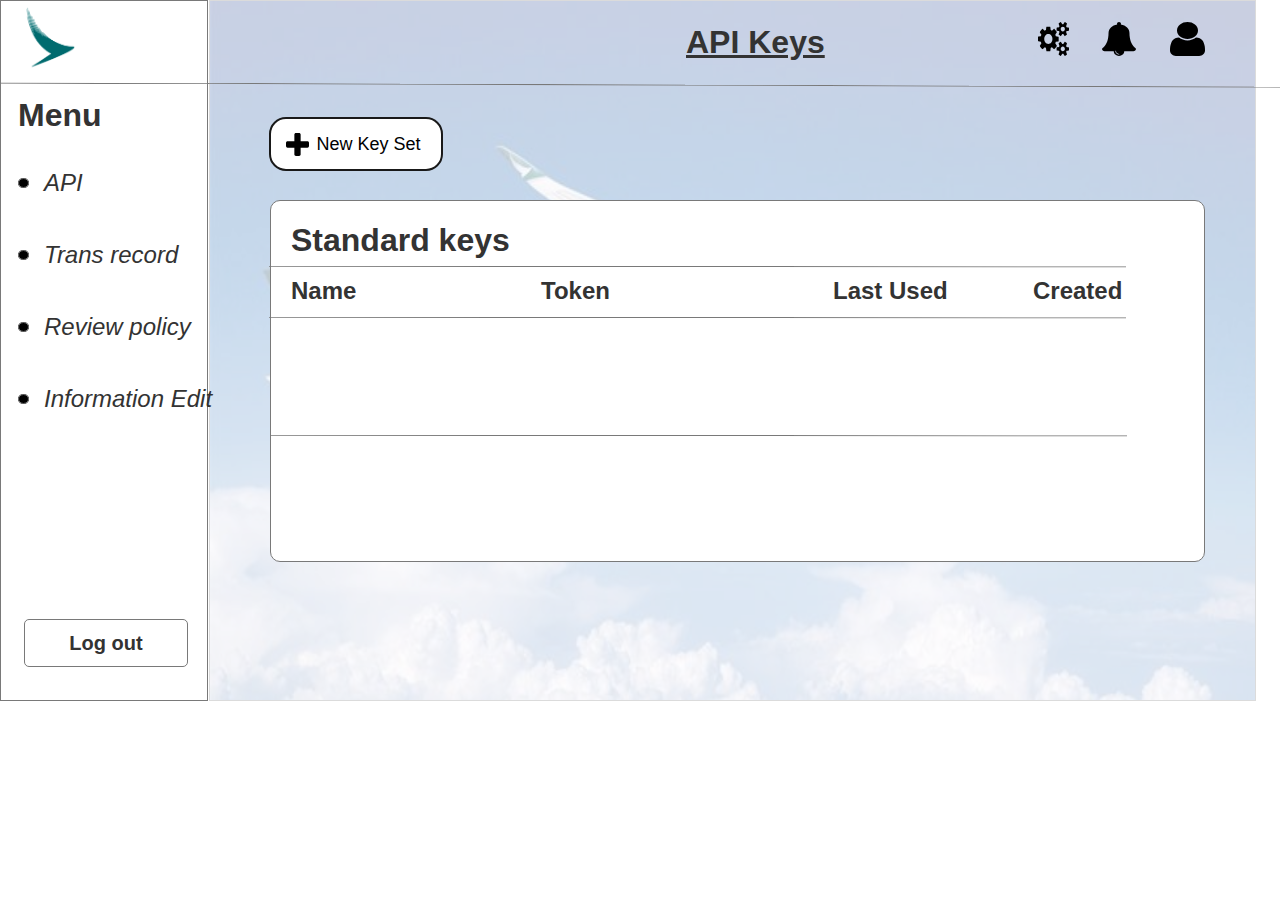
==== commit 88beacb8: "initial" ====
--- a/src/api_page.html
+++ b/src/api_page.html
@@ -48,218 +48,226 @@
   <body>
     <div id="base" class="">
 
+      <!-- Unnamed (Rectangle) -->
+      <div id="u142" class="ax_default box_1">
+        <div id="u142_div" class=""></div>
+        <div id="u142_text" class="text " style="display:none; visibility: hidden">
+          <p></p>
+        </div>
+      </div>
+
       <!-- Unnamed (menu) -->
 
       <!-- Unnamed (Rectangle) -->
-      <div id="u153" class="ax_default box_1">
-        <div id="u153_div" class=""></div>
+      <div id="u144" class="ax_default box_1">
+        <div id="u144_div" class=""></div>
+        <div id="u144_text" class="text " style="display:none; visibility: hidden">
+          <p></p>
+        </div>
+      </div>
+
+      <!-- Unnamed (Rectangle) -->
+      <div id="u145" class="ax_default heading_1">
+        <div id="u145_div" class=""></div>
+        <div id="u145_text" class="text ">
+          <p><span>Menu</span></p>
+        </div>
+      </div>
+
+      <!-- Unnamed (Rectangle) -->
+      <div id="u146" class="ax_default heading_2">
+        <div id="u146_div" class=""></div>
+        <div id="u146_text" class="text ">
+          <p><span>API</span></p>
+        </div>
+      </div>
+
+      <!-- Unnamed (Ellipse) -->
+      <div id="u147" class="ax_default shape">
+        <img id="u147_img" class="img " src="images/home_page/u22.svg"/>
+        <div id="u147_text" class="text " style="display:none; visibility: hidden">
+          <p></p>
+        </div>
+      </div>
+
+      <!-- Unnamed (Rectangle) -->
+      <div id="u148" class="ax_default heading_2">
+        <div id="u148_div" class=""></div>
+        <div id="u148_text" class="text ">
+          <p><span>Trans record</span></p>
+        </div>
+      </div>
+
+      <!-- Unnamed (Ellipse) -->
+      <div id="u149" class="ax_default shape">
+        <img id="u149_img" class="img " src="images/home_page/u22.svg"/>
+        <div id="u149_text" class="text " style="display:none; visibility: hidden">
+          <p></p>
+        </div>
+      </div>
+
+      <!-- Unnamed (Rectangle) -->
+      <div id="u150" class="ax_default heading_2">
+        <div id="u150_div" class=""></div>
+        <div id="u150_text" class="text ">
+          <p><span>Review policy</span></p>
+        </div>
+      </div>
+
+      <!-- Unnamed (Ellipse) -->
+      <div id="u151" class="ax_default shape">
+        <img id="u151_img" class="img " src="images/home_page/u22.svg"/>
+        <div id="u151_text" class="text " style="display:none; visibility: hidden">
+          <p></p>
+        </div>
+      </div>
+
+      <!-- Unnamed (Rectangle) -->
+      <div id="u152" class="ax_default heading_2">
+        <div id="u152_div" class=""></div>
+        <div id="u152_text" class="text ">
+          <p><span>Information Edit</span></p>
+        </div>
+      </div>
+
+      <!-- Unnamed (Ellipse) -->
+      <div id="u153" class="ax_default shape">
+        <img id="u153_img" class="img " src="images/home_page/u22.svg"/>
         <div id="u153_text" class="text " style="display:none; visibility: hidden">
           <p></p>
         </div>
       </div>
 
-      <!-- Unnamed (Rectangle) -->
-      <div id="u154" class="ax_default heading_1">
-        <div id="u154_div" class=""></div>
-        <div id="u154_text" class="text ">
-          <p><span>Menu</span></p>
-        </div>
-      </div>
-
-      <!-- Unnamed (Rectangle) -->
-      <div id="u155" class="ax_default heading_2">
-        <div id="u155_div" class=""></div>
-        <div id="u155_text" class="text ">
-          <p><span>API</span></p>
-        </div>
-      </div>
-
-      <!-- Unnamed (Ellipse) -->
-      <div id="u156" class="ax_default shape">
-        <img id="u156_img" class="img " src="images/home_page/u21.svg"/>
-        <div id="u156_text" class="text " style="display:none; visibility: hidden">
-          <p></p>
-        </div>
-      </div>
-
-      <!-- Unnamed (Rectangle) -->
-      <div id="u157" class="ax_default heading_2">
-        <div id="u157_div" class=""></div>
-        <div id="u157_text" class="text ">
-          <p><span>Trans record</span></p>
-        </div>
-      </div>
-
-      <!-- Unnamed (Ellipse) -->
-      <div id="u158" class="ax_default shape">
-        <img id="u158_img" class="img " src="images/home_page/u21.svg"/>
-        <div id="u158_text" class="text " style="display:none; visibility: hidden">
-          <p></p>
-        </div>
-      </div>
-
-      <!-- Unnamed (Rectangle) -->
-      <div id="u159" class="ax_default heading_2">
-        <div id="u159_div" class=""></div>
-        <div id="u159_text" class="text ">
-          <p><span>Review policy</span></p>
-        </div>
-      </div>
-
-      <!-- Unnamed (Ellipse) -->
-      <div id="u160" class="ax_default shape">
-        <img id="u160_img" class="img " src="images/home_page/u21.svg"/>
+      <!-- Unnamed (Image) -->
+      <div id="u154" class="ax_default image">
+        <img id="u154_img" class="img " src="images/register_page/u0.png"/>
+        <div id="u154_text" class="text " style="display:none; visibility: hidden">
+          <p></p>
+        </div>
+      </div>
+
+      <!-- Unnamed (Vertical Line) -->
+      <div id="u155" class="ax_default line">
+        <img id="u155_img" class="img " src="images/home_page/u30.svg"/>
+        <div id="u155_text" class="text " style="display:none; visibility: hidden">
+          <p></p>
+        </div>
+      </div>
+
+      <!-- Unnamed (Text Field) -->
+      <div id="u156" class="ax_default button">
+        <div id="u156_div" class=""></div>
+        <input id="u156_input" type="text" value="Log out" class="u156_input"/>
+      </div>
+      <div id="u143" style="display:none; visibility:hidden;"></div>
+
+      <!-- Unnamed (Group) -->
+      <div id="u157" class="ax_default" data-left="269" data-top="117" data-width="174" data-height="54" layer-opacity="1">
+
+        <!-- Unnamed (Rectangle) -->
+        <div id="u158" class="ax_default shape">
+          <div id="u158_div" class=""></div>
+          <div id="u158_text" class="text ">
+            <p><span>&nbsp;&nbsp; &nbsp; New Key Set</span></p>
+          </div>
+        </div>
+
+        <!-- Unnamed (Shape) -->
+        <div id="u159" class="ax_default icon">
+          <img id="u159_img" class="img " src="images/api_page/u159.svg"/>
+          <div id="u159_text" class="text " style="display:none; visibility: hidden">
+            <p></p>
+          </div>
+        </div>
+      </div>
+
+      <!-- Unnamed (Line) -->
+      <div id="u160" class="ax_default line">
+        <img id="u160_img" class="img " src="images/api_page/u160.svg"/>
         <div id="u160_text" class="text " style="display:none; visibility: hidden">
           <p></p>
         </div>
       </div>
 
       <!-- Unnamed (Rectangle) -->
-      <div id="u161" class="ax_default heading_2">
-        <div id="u161_div" class=""></div>
+      <div id="u161" class="ax_default heading_1">
+        <img id="u161_img" class="img " src="images/api_page/u161.svg"/>
         <div id="u161_text" class="text ">
-          <p><span>Information Edit</span></p>
-        </div>
-      </div>
-
-      <!-- Unnamed (Ellipse) -->
-      <div id="u162" class="ax_default shape">
-        <img id="u162_img" class="img " src="images/home_page/u21.svg"/>
-        <div id="u162_text" class="text " style="display:none; visibility: hidden">
-          <p></p>
-        </div>
-      </div>
-
-      <!-- Unnamed (Image) -->
-      <div id="u163" class="ax_default image">
-        <img id="u163_img" class="img " src="images/register_page/u0.png"/>
-        <div id="u163_text" class="text " style="display:none; visibility: hidden">
-          <p></p>
-        </div>
-      </div>
-
-      <!-- Unnamed (Vertical Line) -->
-      <div id="u164" class="ax_default line">
-        <img id="u164_img" class="img " src="images/home_page/u29.svg"/>
-        <div id="u164_text" class="text " style="display:none; visibility: hidden">
-          <p></p>
-        </div>
-      </div>
-
-      <!-- Unnamed (Text Field) -->
-      <div id="u165" class="ax_default button">
-        <div id="u165_div" class=""></div>
-        <input id="u165_input" type="text" value="Log out" class="u165_input"/>
-      </div>
-      <div id="u152" style="display:none; visibility:hidden;"></div>
+          <p><span style="text-decoration:underline ;">API Keys</span></p>
+        </div>
+      </div>
 
       <!-- Unnamed (Group) -->
-      <div id="u166" class="ax_default" data-left="269" data-top="117" data-width="174" data-height="54" layer-opacity="1">
-
-        <!-- Unnamed (Rectangle) -->
-        <div id="u167" class="ax_default shape">
-          <div id="u167_div" class=""></div>
-          <div id="u167_text" class="text ">
-            <p><span>&nbsp;&nbsp; &nbsp; New Key Set</span></p>
-          </div>
-        </div>
-
-        <!-- Unnamed (Shape) -->
-        <div id="u168" class="ax_default icon">
-          <img id="u168_img" class="img " src="images/api_page/u168.svg"/>
-          <div id="u168_text" class="text " style="display:none; visibility: hidden">
-            <p></p>
-          </div>
-        </div>
-      </div>
-
-      <!-- Unnamed (Line) -->
-      <div id="u169" class="ax_default line">
-        <img id="u169_img" class="img " src="images/api_page/u169.svg"/>
-        <div id="u169_text" class="text " style="display:none; visibility: hidden">
-          <p></p>
-        </div>
-      </div>
-
-      <!-- Unnamed (Rectangle) -->
-      <div id="u170" class="ax_default heading_1">
-        <img id="u170_img" class="img " src="images/api_page/u170.svg"/>
-        <div id="u170_text" class="text ">
-          <p><span style="text-decoration:underline ;">API Keys</span></p>
-        </div>
-      </div>
-
-      <!-- Unnamed (Group) -->
-      <div id="u171" class="ax_default" data-left="268.99978834941766" data-top="200" data-width="936.0002116505823" data-height="362" layer-opacity="1">
-
-        <!-- Unnamed (Rectangle) -->
-        <div id="u172" class="ax_default flow_shape1">
-          <div id="u172_div" class=""></div>
-          <div id="u172_text" class="text " style="display:none; visibility: hidden">
-            <p></p>
-          </div>
-        </div>
-
-        <!-- Unnamed (Rectangle) -->
-        <div id="u173" class="ax_default heading_1">
-          <img id="u173_img" class="img " src="images/api_page/u173.svg"/>
-          <div id="u173_text" class="text ">
+      <div id="u162" class="ax_default" data-left="268.99978834941766" data-top="200" data-width="936.0002116505823" data-height="362" layer-opacity="1">
+
+        <!-- Unnamed (Rectangle) -->
+        <div id="u163" class="ax_default flow_shape1">
+          <div id="u163_div" class=""></div>
+          <div id="u163_text" class="text " style="display:none; visibility: hidden">
+            <p></p>
+          </div>
+        </div>
+
+        <!-- Unnamed (Rectangle) -->
+        <div id="u164" class="ax_default heading_1">
+          <img id="u164_img" class="img " src="images/api_page/u164.svg"/>
+          <div id="u164_text" class="text ">
             <p><span>Standard keys</span></p>
           </div>
         </div>
 
         <!-- Unnamed (Line) -->
-        <div id="u174" class="ax_default line">
-          <img id="u174_img" class="img " src="images/api_page/u174.svg"/>
-          <div id="u174_text" class="text " style="display:none; visibility: hidden">
+        <div id="u165" class="ax_default line">
+          <img id="u165_img" class="img " src="images/api_page/u165.svg"/>
+          <div id="u165_text" class="text " style="display:none; visibility: hidden">
             <p></p>
           </div>
         </div>
 
         <!-- Unnamed (Line) -->
-        <div id="u175" class="ax_default line">
-          <img id="u175_img" class="img " src="images/api_page/u174.svg"/>
-          <div id="u175_text" class="text " style="display:none; visibility: hidden">
+        <div id="u166" class="ax_default line">
+          <img id="u166_img" class="img " src="images/api_page/u165.svg"/>
+          <div id="u166_text" class="text " style="display:none; visibility: hidden">
             <p></p>
           </div>
         </div>
 
         <!-- Unnamed (Line) -->
-        <div id="u176" class="ax_default line">
-          <img id="u176_img" class="img " src="images/api_page/u176.svg"/>
-          <div id="u176_text" class="text " style="display:none; visibility: hidden">
-            <p></p>
-          </div>
-        </div>
-
-        <!-- Unnamed (Rectangle) -->
-        <div id="u177" class="ax_default heading_2">
-          <div id="u177_div" class=""></div>
-          <div id="u177_text" class="text ">
+        <div id="u167" class="ax_default line">
+          <img id="u167_img" class="img " src="images/api_page/u167.svg"/>
+          <div id="u167_text" class="text " style="display:none; visibility: hidden">
+            <p></p>
+          </div>
+        </div>
+
+        <!-- Unnamed (Rectangle) -->
+        <div id="u168" class="ax_default heading_2">
+          <div id="u168_div" class=""></div>
+          <div id="u168_text" class="text ">
             <p><span>Name</span></p>
           </div>
         </div>
 
         <!-- Unnamed (Rectangle) -->
-        <div id="u178" class="ax_default heading_2">
-          <div id="u178_div" class=""></div>
-          <div id="u178_text" class="text ">
+        <div id="u169" class="ax_default heading_2">
+          <div id="u169_div" class=""></div>
+          <div id="u169_text" class="text ">
             <p><span>Token</span></p>
           </div>
         </div>
 
         <!-- Unnamed (Rectangle) -->
-        <div id="u179" class="ax_default heading_2">
-          <div id="u179_div" class=""></div>
-          <div id="u179_text" class="text ">
+        <div id="u170" class="ax_default heading_2">
+          <div id="u170_div" class=""></div>
+          <div id="u170_text" class="text ">
             <p><span>Last Used</span></p>
           </div>
         </div>
 
         <!-- Unnamed (Rectangle) -->
-        <div id="u180" class="ax_default heading_2">
-          <div id="u180_div" class=""></div>
-          <div id="u180_text" class="text ">
+        <div id="u171" class="ax_default heading_2">
+          <div id="u171_div" class=""></div>
+          <div id="u171_text" class="text ">
             <p><span>Created</span></p>
           </div>
         </div>
@@ -268,29 +276,29 @@
       <!-- Unnamed (setting) -->
 
       <!-- Unnamed (Shape) -->
-      <div id="u182" class="ax_default icon">
-        <img id="u182_img" class="img " src="images/home_page/u82.svg"/>
-        <div id="u182_text" class="text " style="display:none; visibility: hidden">
+      <div id="u173" class="ax_default icon">
+        <img id="u173_img" class="img " src="images/home_page/u71.svg"/>
+        <div id="u173_text" class="text " style="display:none; visibility: hidden">
           <p></p>
         </div>
       </div>
 
       <!-- Unnamed (Shape) -->
-      <div id="u183" class="ax_default icon">
-        <img id="u183_img" class="img " src="images/home_page/u83.svg"/>
-        <div id="u183_text" class="text " style="display:none; visibility: hidden">
+      <div id="u174" class="ax_default icon">
+        <img id="u174_img" class="img " src="images/home_page/u72.svg"/>
+        <div id="u174_text" class="text " style="display:none; visibility: hidden">
           <p></p>
         </div>
       </div>
 
       <!-- Unnamed (Shape) -->
-      <div id="u184" class="ax_default icon">
-        <img id="u184_img" class="img " src="images/home_page/u84.svg"/>
-        <div id="u184_text" class="text " style="display:none; visibility: hidden">
-          <p></p>
-        </div>
-      </div>
-      <div id="u181" style="display:none; visibility:hidden;"></div>
+      <div id="u175" class="ax_default icon">
+        <img id="u175_img" class="img " src="images/home_page/u73.svg"/>
+        <div id="u175_text" class="text " style="display:none; visibility: hidden">
+          <p></p>
+        </div>
+      </div>
+      <div id="u172" style="display:none; visibility:hidden;"></div>
     </div>
     <script src="resources/scripts/axure/ios.js"></script>
   </body>
--- a/src/files/api_page/styles.css
+++ b/src/files/api_page/styles.css
@@ -16,15 +16,19 @@
   position:absolute;
   z-index:0;
 }
-#u153_div {
-  border-width:0px;
-  position:absolute;
-  left:0px;
-  top:0px;
-  width:208px;
+#u142_div {
+  border-width:0px;
+  position:absolute;
+  left:0px;
+  top:0px;
+  width:1047px;
   height:701px;
   background:inherit;
   background-color:rgba(255, 255, 255, 1);
+  background-image:url('../../images/home_page/u17_div.jpg');
+  background-repeat:no-repeat;
+  background-size:1047px 701px;
+  background-position: left top;
   box-sizing:border-box;
   border-width:1px;
   border-style:solid;
@@ -34,29 +38,70 @@
   -webkit-box-shadow:none;
   box-shadow:none;
 }
-#u153 {
+#u142 {
+  border-width:0px;
+  position:absolute;
+  left:209px;
+  top:0px;
+  width:1047px;
+  height:701px;
+  display:flex;
+  opacity:0.26;
+}
+#u142 .text {
+  position:absolute;
+  align-self:center;
+  padding:2px 2px 2px 2px;
+  box-sizing:border-box;
+  width:100%;
+}
+#u142_text {
+  border-width:0px;
+  word-wrap:break-word;
+  text-transform:none;
+  visibility:hidden;
+}
+#u144_div {
   border-width:0px;
   position:absolute;
   left:0px;
   top:0px;
   width:208px;
   height:701px;
-  display:flex;
-}
-#u153 .text {
-  position:absolute;
-  align-self:center;
-  padding:2px 2px 2px 2px;
-  box-sizing:border-box;
-  width:100%;
-}
-#u153_text {
-  border-width:0px;
-  word-wrap:break-word;
-  text-transform:none;
-  visibility:hidden;
-}
-#u154_div {
+  background:inherit;
+  background-color:rgba(255, 255, 255, 1);
+  box-sizing:border-box;
+  border-width:1px;
+  border-style:solid;
+  border-color:rgba(121, 121, 121, 1);
+  border-radius:0px;
+  -moz-box-shadow:none;
+  -webkit-box-shadow:none;
+  box-shadow:none;
+}
+#u144 {
+  border-width:0px;
+  position:absolute;
+  left:0px;
+  top:0px;
+  width:208px;
+  height:701px;
+  display:flex;
+}
+#u144 .text {
+  position:absolute;
+  align-self:center;
+  padding:2px 2px 2px 2px;
+  box-sizing:border-box;
+  width:100%;
+}
+#u144_text {
+  border-width:0px;
+  word-wrap:break-word;
+  text-transform:none;
+  visibility:hidden;
+}
+#u145_div {
   border-width:0px;
   position:absolute;
   left:0px;
@@ -74,7 +119,7 @@
   font-weight:700;
   font-style:normal;
 }
-#u154 {
+#u145 {
   border-width:0px;
   position:absolute;
   left:18px;
@@ -86,19 +131,19 @@
   font-weight:700;
   font-style:normal;
 }
-#u154 .text {
+#u145 .text {
   position:absolute;
   align-self:flex-start;
   padding:0px 0px 0px 0px;
   box-sizing:border-box;
   width:100%;
 }
-#u154_text {
+#u145_text {
   border-width:0px;
   white-space:nowrap;
   text-transform:none;
 }
-#u155_div {
+#u146_div {
   border-width:0px;
   position:absolute;
   left:0px;
@@ -116,7 +161,7 @@
   font-weight:400;
   font-style:italic;
 }
-#u155 {
+#u146 {
   border-width:0px;
   position:absolute;
   left:44px;
@@ -128,19 +173,19 @@
   font-weight:400;
   font-style:italic;
 }
-#u155 .text {
+#u146 .text {
   position:absolute;
   align-self:flex-start;
   padding:0px 0px 0px 0px;
   box-sizing:border-box;
   width:100%;
 }
-#u155_text {
+#u146_text {
   border-width:0px;
   white-space:nowrap;
   text-transform:none;
 }
-#u156_img {
+#u147_img {
   border-width:0px;
   position:absolute;
   left:0px;
@@ -148,7 +193,7 @@
   width:11px;
   height:10px;
 }
-#u156 {
+#u147 {
   border-width:0px;
   position:absolute;
   left:18px;
@@ -157,20 +202,20 @@
   height:10px;
   display:flex;
 }
-#u156 .text {
-  position:absolute;
-  align-self:center;
-  padding:2px 2px 2px 2px;
-  box-sizing:border-box;
-  width:100%;
-}
-#u156_text {
-  border-width:0px;
-  word-wrap:break-word;
-  text-transform:none;
-  visibility:hidden;
-}
-#u157_div {
+#u147 .text {
+  position:absolute;
+  align-self:center;
+  padding:2px 2px 2px 2px;
+  box-sizing:border-box;
+  width:100%;
+}
+#u147_text {
+  border-width:0px;
+  word-wrap:break-word;
+  text-transform:none;
+  visibility:hidden;
+}
+#u148_div {
   border-width:0px;
   position:absolute;
   left:0px;
@@ -188,7 +233,7 @@
   font-weight:400;
   font-style:italic;
 }
-#u157 {
+#u148 {
   border-width:0px;
   position:absolute;
   left:44px;
@@ -200,19 +245,19 @@
   font-weight:400;
   font-style:italic;
 }
-#u157 .text {
+#u148 .text {
   position:absolute;
   align-self:flex-start;
   padding:0px 0px 0px 0px;
   box-sizing:border-box;
   width:100%;
 }
-#u157_text {
+#u148_text {
   border-width:0px;
   white-space:nowrap;
   text-transform:none;
 }
-#u158_img {
+#u149_img {
   border-width:0px;
   position:absolute;
   left:0px;
@@ -220,7 +265,7 @@
   width:11px;
   height:10px;
 }
-#u158 {
+#u149 {
   border-width:0px;
   position:absolute;
   left:18px;
@@ -229,20 +274,20 @@
   height:10px;
   display:flex;
 }
-#u158 .text {
-  position:absolute;
-  align-self:center;
-  padding:2px 2px 2px 2px;
-  box-sizing:border-box;
-  width:100%;
-}
-#u158_text {
-  border-width:0px;
-  word-wrap:break-word;
-  text-transform:none;
-  visibility:hidden;
-}
-#u159_div {
+#u149 .text {
+  position:absolute;
+  align-self:center;
+  padding:2px 2px 2px 2px;
+  box-sizing:border-box;
+  width:100%;
+}
+#u149_text {
+  border-width:0px;
+  word-wrap:break-word;
+  text-transform:none;
+  visibility:hidden;
+}
+#u150_div {
   border-width:0px;
   position:absolute;
   left:0px;
@@ -260,7 +305,7 @@
   font-weight:400;
   font-style:italic;
 }
-#u159 {
+#u150 {
   border-width:0px;
   position:absolute;
   left:44px;
@@ -272,19 +317,19 @@
   font-weight:400;
   font-style:italic;
 }
-#u159 .text {
+#u150 .text {
   position:absolute;
   align-self:flex-start;
   padding:0px 0px 0px 0px;
   box-sizing:border-box;
   width:100%;
 }
-#u159_text {
+#u150_text {
   border-width:0px;
   white-space:nowrap;
   text-transform:none;
 }
-#u160_img {
+#u151_img {
   border-width:0px;
   position:absolute;
   left:0px;
@@ -292,7 +337,7 @@
   width:11px;
   height:10px;
 }
-#u160 {
+#u151 {
   border-width:0px;
   position:absolute;
   left:18px;
@@ -301,20 +346,20 @@
   height:10px;
   display:flex;
 }
-#u160 .text {
-  position:absolute;
-  align-self:center;
-  padding:2px 2px 2px 2px;
-  box-sizing:border-box;
-  width:100%;
-}
-#u160_text {
-  border-width:0px;
-  word-wrap:break-word;
-  text-transform:none;
-  visibility:hidden;
-}
-#u161_div {
+#u151 .text {
+  position:absolute;
+  align-self:center;
+  padding:2px 2px 2px 2px;
+  box-sizing:border-box;
+  width:100%;
+}
+#u151_text {
+  border-width:0px;
+  word-wrap:break-word;
+  text-transform:none;
+  visibility:hidden;
+}
+#u152_div {
   border-width:0px;
   position:absolute;
   left:0px;
@@ -332,7 +377,7 @@
   font-weight:400;
   font-style:italic;
 }
-#u161 {
+#u152 {
   border-width:0px;
   position:absolute;
   left:44px;
@@ -344,19 +389,19 @@
   font-weight:400;
   font-style:italic;
 }
-#u161 .text {
+#u152 .text {
   position:absolute;
   align-self:flex-start;
   padding:0px 0px 0px 0px;
   box-sizing:border-box;
   width:100%;
 }
-#u161_text {
+#u152_text {
   border-width:0px;
   white-space:nowrap;
   text-transform:none;
 }
-#u162_img {
+#u153_img {
   border-width:0px;
   position:absolute;
   left:0px;
@@ -364,7 +409,7 @@
   width:11px;
   height:10px;
 }
-#u162 {
+#u153 {
   border-width:0px;
   position:absolute;
   left:18px;
@@ -373,20 +418,20 @@
   height:10px;
   display:flex;
 }
-#u162 .text {
-  position:absolute;
-  align-self:center;
-  padding:2px 2px 2px 2px;
-  box-sizing:border-box;
-  width:100%;
-}
-#u162_text {
-  border-width:0px;
-  word-wrap:break-word;
-  text-transform:none;
-  visibility:hidden;
-}
-#u163_img {
+#u153 .text {
+  position:absolute;
+  align-self:center;
+  padding:2px 2px 2px 2px;
+  box-sizing:border-box;
+  width:100%;
+}
+#u153_text {
+  border-width:0px;
+  word-wrap:break-word;
+  text-transform:none;
+  visibility:hidden;
+}
+#u154_img {
   border-width:0px;
   position:absolute;
   left:0px;
@@ -394,7 +439,7 @@
   width:68px;
   height:70px;
 }
-#u163 {
+#u154 {
   border-width:0px;
   position:absolute;
   left:18px;
@@ -403,20 +448,20 @@
   height:70px;
   display:flex;
 }
-#u163 .text {
-  position:absolute;
-  align-self:center;
-  padding:2px 2px 2px 2px;
-  box-sizing:border-box;
-  width:100%;
-}
-#u163_text {
-  border-width:0px;
-  word-wrap:break-word;
-  text-transform:none;
-  visibility:hidden;
-}
-#u164_img {
+#u154 .text {
+  position:absolute;
+  align-self:center;
+  padding:2px 2px 2px 2px;
+  box-sizing:border-box;
+  width:100%;
+}
+#u154_text {
+  border-width:0px;
+  word-wrap:break-word;
+  text-transform:none;
+  visibility:hidden;
+}
+#u155_img {
   border-width:0px;
   position:absolute;
   left:0px;
@@ -424,7 +469,7 @@
   width:2px;
   height:210px;
 }
-#u164 {
+#u155 {
   border-width:0px;
   position:absolute;
   left:104px;
@@ -437,20 +482,20 @@
   -ms-transform:rotate(-89.90587347629506deg);
   transform:rotate(-89.90587347629506deg);
 }
-#u164 .text {
-  position:absolute;
-  align-self:center;
-  padding:2px 2px 2px 2px;
-  box-sizing:border-box;
-  width:100%;
-}
-#u164_text {
-  border-width:0px;
-  word-wrap:break-word;
-  text-transform:none;
-  visibility:hidden;
-}
-#u165_input {
+#u155 .text {
+  position:absolute;
+  align-self:center;
+  padding:2px 2px 2px 2px;
+  box-sizing:border-box;
+  width:100%;
+}
+#u155_text {
+  border-width:0px;
+  word-wrap:break-word;
+  text-transform:none;
+  visibility:hidden;
+}
+#u156_input {
   position:absolute;
   left:0px;
   top:0px;
@@ -469,7 +514,7 @@
   background-color:transparent;
   border-color:transparent;
 }
-#u165_input.hint {
+#u156_input.hint {
   position:absolute;
   left:0px;
   top:0px;
@@ -488,7 +533,7 @@
   background-color:transparent;
   border-color:transparent;
 }
-#u165_input.disabled {
+#u156_input.disabled {
   position:absolute;
   left:0px;
   top:0px;
@@ -507,7 +552,7 @@
   background-color:transparent;
   border-color:transparent;
 }
-#u165_input.hint.disabled {
+#u156_input.hint.disabled {
   position:absolute;
   left:0px;
   top:0px;
@@ -526,7 +571,7 @@
   background-color:transparent;
   border-color:transparent;
 }
-#u165_div {
+#u156_div {
   border-width:0px;
   position:absolute;
   left:0px;
@@ -548,7 +593,7 @@
   font-style:normal;
   font-size:20px;
 }
-#u165 {
+#u156 {
   border-width:0px;
   position:absolute;
   left:24px;
@@ -561,14 +606,14 @@
   font-style:normal;
   font-size:20px;
 }
-#u165 .text {
-  position:absolute;
-  align-self:center;
-  padding:2px 2px 2px 2px;
-  box-sizing:border-box;
-  width:100%;
-}
-#u165_div.hint {
+#u156 .text {
+  position:absolute;
+  align-self:center;
+  padding:2px 2px 2px 2px;
+  box-sizing:border-box;
+  width:100%;
+}
+#u156_div.hint {
   border-width:0px;
   position:absolute;
   left:0px;
@@ -590,9 +635,9 @@
   font-style:normal;
   font-size:20px;
 }
-#u165.hint {
-}
-#u165_div.disabled {
+#u156.hint {
+}
+#u156_div.disabled {
   border-width:0px;
   position:absolute;
   left:0px;
@@ -614,9 +659,9 @@
   font-style:normal;
   font-size:20px;
 }
-#u165.disabled {
-}
-#u165_div.hint.disabled {
+#u156.disabled {
+}
+#u156_div.hint.disabled {
   border-width:0px;
   position:absolute;
   left:0px;
@@ -638,9 +683,9 @@
   font-style:normal;
   font-size:20px;
 }
-#u165.hint.disabled {
-}
-#u166 {
+#u156.hint.disabled {
+}
+#u157 {
   border-width:0px;
   position:absolute;
   left:0px;
@@ -648,7 +693,7 @@
   width:0px;
   height:0px;
 }
-#u167_div {
+#u158_div {
   border-width:0px;
   position:absolute;
   left:0px;
@@ -668,7 +713,7 @@
   font-size:18px;
   color:#000000;
 }
-#u167 {
+#u158 {
   border-width:0px;
   position:absolute;
   left:269px;
@@ -679,14 +724,14 @@
   font-size:18px;
   color:#000000;
 }
-#u167 .text {
-  position:absolute;
-  align-self:center;
-  padding:2px 2px 2px 2px;
-  box-sizing:border-box;
-  width:100%;
-}
-#u167_div.mouseOver {
+#u158 .text {
+  position:absolute;
+  align-self:center;
+  padding:2px 2px 2px 2px;
+  box-sizing:border-box;
+  width:100%;
+}
+#u158_div.mouseOver {
   border-width:0px;
   position:absolute;
   left:0px;
@@ -706,9 +751,9 @@
   font-size:18px;
   color:#000000;
 }
-#u167.mouseOver {
-}
-#u167_div.mouseDown {
+#u158.mouseOver {
+}
+#u158_div.mouseDown {
   border-width:0px;
   position:absolute;
   left:0px;
@@ -728,9 +773,9 @@
   font-size:18px;
   color:#000000;
 }
-#u167.mouseDown {
-}
-#u167_div.selected {
+#u158.mouseDown {
+}
+#u158_div.selected {
   border-width:0px;
   position:absolute;
   left:0px;
@@ -750,9 +795,9 @@
   font-size:18px;
   color:#000000;
 }
-#u167.selected {
-}
-#u167_div.mouseOver.mouseDown {
+#u158.selected {
+}
+#u158_div.mouseOver.mouseDown {
   border-width:0px;
   position:absolute;
   left:0px;
@@ -772,9 +817,9 @@
   font-size:18px;
   color:#000000;
 }
-#u167.mouseOver.mouseDown {
-}
-#u167_div.mouseOver.selected {
+#u158.mouseOver.mouseDown {
+}
+#u158_div.mouseOver.selected {
   border-width:0px;
   position:absolute;
   left:0px;
@@ -794,9 +839,9 @@
   font-size:18px;
   color:#000000;
 }
-#u167.mouseOver.selected {
-}
-#u167_div.mouseDown.selected {
+#u158.mouseOver.selected {
+}
+#u158_div.mouseDown.selected {
   border-width:0px;
   position:absolute;
   left:0px;
@@ -816,9 +861,9 @@
   font-size:18px;
   color:#000000;
 }
-#u167.mouseDown.selected {
-}
-#u167_div.mouseOver.mouseDown.selected {
+#u158.mouseDown.selected {
+}
+#u158_div.mouseOver.mouseDown.selected {
   border-width:0px;
   position:absolute;
   left:0px;
@@ -838,14 +883,14 @@
   font-size:18px;
   color:#000000;
 }
-#u167.mouseOver.mouseDown.selected {
-}
-#u167_text {
-  border-width:0px;
-  word-wrap:break-word;
-  text-transform:none;
-}
-#u168_img {
+#u158.mouseOver.mouseDown.selected {
+}
+#u158_text {
+  border-width:0px;
+  word-wrap:break-word;
+  text-transform:none;
+}
+#u159_img {
   border-width:0px;
   position:absolute;
   left:0px;
@@ -853,7 +898,7 @@
   width:23px;
   height:23px;
 }
-#u168 {
+#u159 {
   border-width:0px;
   position:absolute;
   left:286px;
@@ -862,20 +907,20 @@
   height:23px;
   display:flex;
 }
-#u168 .text {
-  position:absolute;
-  align-self:center;
-  padding:2px 2px 2px 2px;
-  box-sizing:border-box;
-  width:100%;
-}
-#u168_text {
-  border-width:0px;
-  word-wrap:break-word;
-  text-transform:none;
-  visibility:hidden;
-}
-#u169_img {
+#u159 .text {
+  position:absolute;
+  align-self:center;
+  padding:2px 2px 2px 2px;
+  box-sizing:border-box;
+  width:100%;
+}
+#u159_text {
+  border-width:0px;
+  word-wrap:break-word;
+  text-transform:none;
+  visibility:hidden;
+}
+#u160_img {
   border-width:0px;
   position:absolute;
   left:0px;
@@ -883,7 +928,7 @@
   width:1234px;
   height:2px;
 }
-#u169 {
+#u160 {
   border-width:0px;
   position:absolute;
   left:208px;
@@ -896,20 +941,20 @@
   -ms-transform:rotate(0.20169024020582202deg);
   transform:rotate(0.20169024020582202deg);
 }
-#u169 .text {
-  position:absolute;
-  align-self:center;
-  padding:2px 2px 2px 2px;
-  box-sizing:border-box;
-  width:100%;
-}
-#u169_text {
-  border-width:0px;
-  word-wrap:break-word;
-  text-transform:none;
-  visibility:hidden;
-}
-#u170_img {
+#u160 .text {
+  position:absolute;
+  align-self:center;
+  padding:2px 2px 2px 2px;
+  box-sizing:border-box;
+  width:100%;
+}
+#u160_text {
+  border-width:0px;
+  word-wrap:break-word;
+  text-transform:none;
+  visibility:hidden;
+}
+#u161_img {
   border-width:0px;
   position:absolute;
   left:0px;
@@ -917,7 +962,7 @@
   width:149px;
   height:64px;
 }
-#u170 {
+#u161 {
   border-width:0px;
   position:absolute;
   left:686px;
@@ -931,19 +976,19 @@
   text-decoration:underline ;
   vertical-align:super;
 }
-#u170 .text {
+#u161 .text {
   position:absolute;
   align-self:center;
   padding:0px 0px 0px 0px;
   box-sizing:border-box;
   width:100%;
 }
-#u170_text {
+#u161_text {
   border-width:0px;
   white-space:nowrap;
   text-transform:none;
 }
-#u171 {
+#u162 {
   border-width:0px;
   position:absolute;
   left:0px;
@@ -951,7 +996,7 @@
   width:0px;
   height:0px;
 }
-#u172_div {
+#u163_div {
   border-width:0px;
   position:absolute;
   left:0px;
@@ -969,7 +1014,7 @@
   -webkit-box-shadow:none;
   box-shadow:none;
 }
-#u172 {
+#u163 {
   border-width:0px;
   position:absolute;
   left:270px;
@@ -978,20 +1023,20 @@
   height:362px;
   display:flex;
 }
-#u172 .text {
-  position:absolute;
-  align-self:center;
-  padding:2px 2px 2px 2px;
-  box-sizing:border-box;
-  width:100%;
-}
-#u172_text {
-  border-width:0px;
-  word-wrap:break-word;
-  text-transform:none;
-  visibility:hidden;
-}
-#u173_img {
+#u163 .text {
+  position:absolute;
+  align-self:center;
+  padding:2px 2px 2px 2px;
+  box-sizing:border-box;
+  width:100%;
+}
+#u163_text {
+  border-width:0px;
+  word-wrap:break-word;
+  text-transform:none;
+  visibility:hidden;
+}
+#u164_img {
   border-width:0px;
   position:absolute;
   left:0px;
@@ -999,7 +1044,7 @@
   width:232px;
   height:60px;
 }
-#u173 {
+#u164 {
   border-width:0px;
   position:absolute;
   left:291px;
@@ -1012,19 +1057,19 @@
   font-style:normal;
   vertical-align:super;
 }
-#u173 .text {
+#u164 .text {
   position:absolute;
   align-self:center;
   padding:0px 0px 0px 0px;
   box-sizing:border-box;
   width:100%;
 }
-#u173_text {
-  border-width:0px;
-  word-wrap:break-word;
-  text-transform:none;
-}
-#u174_img {
+#u164_text {
+  border-width:0px;
+  word-wrap:break-word;
+  text-transform:none;
+}
+#u165_img {
   border-width:0px;
   position:absolute;
   left:0px;
@@ -1032,7 +1077,7 @@
   width:858px;
   height:2px;
 }
-#u174 {
+#u165 {
   border-width:0px;
   position:absolute;
   left:269px;
@@ -1045,20 +1090,20 @@
   -ms-transform:rotate(0.03183084871678624deg);
   transform:rotate(0.03183084871678624deg);
 }
-#u174 .text {
-  position:absolute;
-  align-self:center;
-  padding:2px 2px 2px 2px;
-  box-sizing:border-box;
-  width:100%;
-}
-#u174_text {
-  border-width:0px;
-  word-wrap:break-word;
-  text-transform:none;
-  visibility:hidden;
-}
-#u175_img {
+#u165 .text {
+  position:absolute;
+  align-self:center;
+  padding:2px 2px 2px 2px;
+  box-sizing:border-box;
+  width:100%;
+}
+#u165_text {
+  border-width:0px;
+  word-wrap:break-word;
+  text-transform:none;
+  visibility:hidden;
+}
+#u166_img {
   border-width:0px;
   position:absolute;
   left:0px;
@@ -1066,7 +1111,7 @@
   width:858px;
   height:2px;
 }
-#u175 {
+#u166 {
   border-width:0px;
   position:absolute;
   left:269px;
@@ -1079,20 +1124,20 @@
   -ms-transform:rotate(0.03183084871678624deg);
   transform:rotate(0.03183084871678624deg);
 }
-#u175 .text {
-  position:absolute;
-  align-self:center;
-  padding:2px 2px 2px 2px;
-  box-sizing:border-box;
-  width:100%;
-}
-#u175_text {
-  border-width:0px;
-  word-wrap:break-word;
-  text-transform:none;
-  visibility:hidden;
-}
-#u176_img {
+#u166 .text {
+  position:absolute;
+  align-self:center;
+  padding:2px 2px 2px 2px;
+  box-sizing:border-box;
+  width:100%;
+}
+#u166_text {
+  border-width:0px;
+  word-wrap:break-word;
+  text-transform:none;
+  visibility:hidden;
+}
+#u167_img {
   border-width:0px;
   position:absolute;
   left:0px;
@@ -1100,7 +1145,7 @@
   width:858px;
   height:2px;
 }
-#u176 {
+#u167 {
   border-width:0px;
   position:absolute;
   left:270px;
@@ -1113,20 +1158,20 @@
   -ms-transform:rotate(0.03183084871678624deg);
   transform:rotate(0.03183084871678624deg);
 }
-#u176 .text {
-  position:absolute;
-  align-self:center;
-  padding:2px 2px 2px 2px;
-  box-sizing:border-box;
-  width:100%;
-}
-#u176_text {
-  border-width:0px;
-  word-wrap:break-word;
-  text-transform:none;
-  visibility:hidden;
-}
-#u177_div {
+#u167 .text {
+  position:absolute;
+  align-self:center;
+  padding:2px 2px 2px 2px;
+  box-sizing:border-box;
+  width:100%;
+}
+#u167_text {
+  border-width:0px;
+  word-wrap:break-word;
+  text-transform:none;
+  visibility:hidden;
+}
+#u168_div {
   border-width:0px;
   position:absolute;
   left:0px;
@@ -1144,7 +1189,7 @@
   font-weight:700;
   font-style:normal;
 }
-#u177 {
+#u168 {
   border-width:0px;
   position:absolute;
   left:291px;
@@ -1156,19 +1201,19 @@
   font-weight:700;
   font-style:normal;
 }
-#u177 .text {
+#u168 .text {
   position:absolute;
   align-self:flex-start;
   padding:0px 0px 0px 0px;
   box-sizing:border-box;
   width:100%;
 }
-#u177_text {
-  border-width:0px;
-  word-wrap:break-word;
-  text-transform:none;
-}
-#u178_div {
+#u168_text {
+  border-width:0px;
+  word-wrap:break-word;
+  text-transform:none;
+}
+#u169_div {
   border-width:0px;
   position:absolute;
   left:0px;
@@ -1186,7 +1231,7 @@
   font-weight:700;
   font-style:normal;
 }
-#u178 {
+#u169 {
   border-width:0px;
   position:absolute;
   left:541px;
@@ -1198,19 +1243,19 @@
   font-weight:700;
   font-style:normal;
 }
-#u178 .text {
+#u169 .text {
   position:absolute;
   align-self:flex-start;
   padding:0px 0px 0px 0px;
   box-sizing:border-box;
   width:100%;
 }
-#u178_text {
-  border-width:0px;
-  word-wrap:break-word;
-  text-transform:none;
-}
-#u179_div {
+#u169_text {
+  border-width:0px;
+  word-wrap:break-word;
+  text-transform:none;
+}
+#u170_div {
   border-width:0px;
   position:absolute;
   left:0px;
@@ -1228,7 +1273,7 @@
   font-weight:700;
   font-style:normal;
 }
-#u179 {
+#u170 {
   border-width:0px;
   position:absolute;
   left:833px;
@@ -1240,19 +1285,19 @@
   font-weight:700;
   font-style:normal;
 }
-#u179 .text {
+#u170 .text {
   position:absolute;
   align-self:flex-start;
   padding:0px 0px 0px 0px;
   box-sizing:border-box;
   width:100%;
 }
-#u179_text {
-  border-width:0px;
-  word-wrap:break-word;
-  text-transform:none;
-}
-#u180_div {
+#u170_text {
+  border-width:0px;
+  word-wrap:break-word;
+  text-transform:none;
+}
+#u171_div {
   border-width:0px;
   position:absolute;
   left:0px;
@@ -1270,7 +1315,7 @@
   font-weight:700;
   font-style:normal;
 }
-#u180 {
+#u171 {
   border-width:0px;
   position:absolute;
   left:1033px;
@@ -1282,19 +1327,19 @@
   font-weight:700;
   font-style:normal;
 }
-#u180 .text {
+#u171 .text {
   position:absolute;
   align-self:flex-start;
   padding:0px 0px 0px 0px;
   box-sizing:border-box;
   width:100%;
 }
-#u180_text {
-  border-width:0px;
-  word-wrap:break-word;
-  text-transform:none;
-}
-#u182_img {
+#u171_text {
+  border-width:0px;
+  word-wrap:break-word;
+  text-transform:none;
+}
+#u173_img {
   border-width:0px;
   position:absolute;
   left:0px;
@@ -1302,7 +1347,7 @@
   width:31px;
   height:34px;
 }
-#u182 {
+#u173 {
   border-width:0px;
   position:absolute;
   left:1038px;
@@ -1311,20 +1356,20 @@
   height:34px;
   display:flex;
 }
-#u182 .text {
-  position:absolute;
-  align-self:center;
-  padding:2px 2px 2px 2px;
-  box-sizing:border-box;
-  width:100%;
-}
-#u182_text {
-  border-width:0px;
-  word-wrap:break-word;
-  text-transform:none;
-  visibility:hidden;
-}
-#u183_img {
+#u173 .text {
+  position:absolute;
+  align-self:center;
+  padding:2px 2px 2px 2px;
+  box-sizing:border-box;
+  width:100%;
+}
+#u173_text {
+  border-width:0px;
+  word-wrap:break-word;
+  text-transform:none;
+  visibility:hidden;
+}
+#u174_img {
   border-width:0px;
   position:absolute;
   left:0px;
@@ -1332,7 +1377,7 @@
   width:34px;
   height:34px;
 }
-#u183 {
+#u174 {
   border-width:0px;
   position:absolute;
   left:1102px;
@@ -1341,20 +1386,20 @@
   height:34px;
   display:flex;
 }
-#u183 .text {
-  position:absolute;
-  align-self:center;
-  padding:2px 2px 2px 2px;
-  box-sizing:border-box;
-  width:100%;
-}
-#u183_text {
-  border-width:0px;
-  word-wrap:break-word;
-  text-transform:none;
-  visibility:hidden;
-}
-#u184_img {
+#u174 .text {
+  position:absolute;
+  align-self:center;
+  padding:2px 2px 2px 2px;
+  box-sizing:border-box;
+  width:100%;
+}
+#u174_text {
+  border-width:0px;
+  word-wrap:break-word;
+  text-transform:none;
+  visibility:hidden;
+}
+#u175_img {
   border-width:0px;
   position:absolute;
   left:0px;
@@ -1362,7 +1407,7 @@
   width:35px;
   height:34px;
 }
-#u184 {
+#u175 {
   border-width:0px;
   position:absolute;
   left:1170px;
@@ -1371,16 +1416,16 @@
   height:34px;
   display:flex;
 }
-#u184 .text {
-  position:absolute;
-  align-self:center;
-  padding:2px 2px 2px 2px;
-  box-sizing:border-box;
-  width:100%;
-}
-#u184_text {
-  border-width:0px;
-  word-wrap:break-word;
-  text-transform:none;
-  visibility:hidden;
-}
+#u175 .text {
+  position:absolute;
+  align-self:center;
+  padding:2px 2px 2px 2px;
+  box-sizing:border-box;
+  width:100%;
+}
+#u175_text {
+  border-width:0px;
+  word-wrap:break-word;
+  text-transform:none;
+  visibility:hidden;
+}
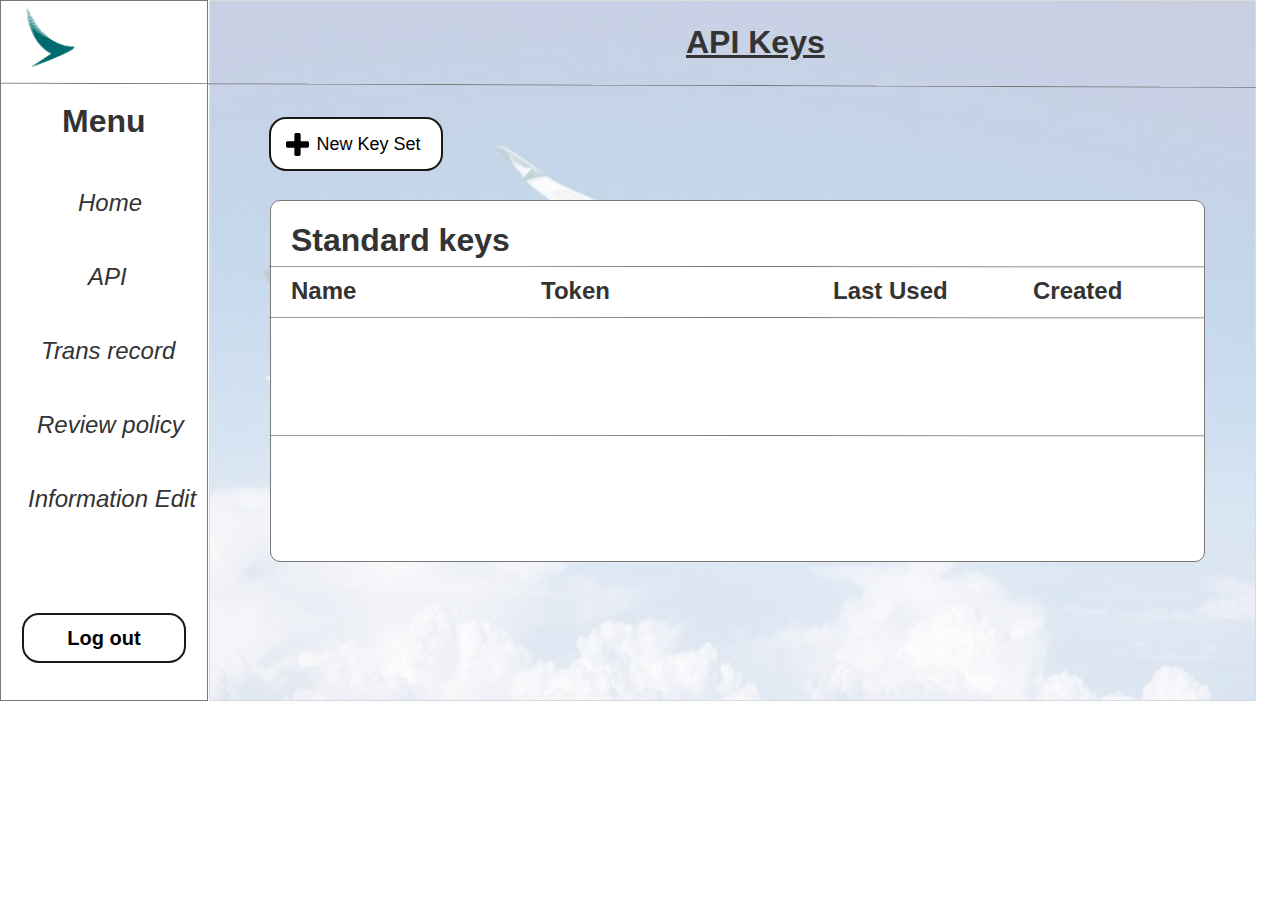
==== commit e194993c: "initial" ====
--- a/src/api_page.html
+++ b/src/api_page.html
@@ -48,257 +48,264 @@
   <body>
     <div id="base" class="">
 
-      <!-- Unnamed (Rectangle) -->
-      <div id="u142" class="ax_default box_1">
-        <div id="u142_div" class=""></div>
-        <div id="u142_text" class="text " style="display:none; visibility: hidden">
-          <p></p>
-        </div>
-      </div>
-
-      <!-- Unnamed (menu) -->
-
-      <!-- Unnamed (Rectangle) -->
-      <div id="u144" class="ax_default box_1">
-        <div id="u144_div" class=""></div>
-        <div id="u144_text" class="text " style="display:none; visibility: hidden">
-          <p></p>
-        </div>
-      </div>
-
-      <!-- Unnamed (Rectangle) -->
-      <div id="u145" class="ax_default heading_1">
-        <div id="u145_div" class=""></div>
-        <div id="u145_text" class="text ">
-          <p><span>Menu</span></p>
-        </div>
-      </div>
-
-      <!-- Unnamed (Rectangle) -->
-      <div id="u146" class="ax_default heading_2">
-        <div id="u146_div" class=""></div>
-        <div id="u146_text" class="text ">
-          <p><span>API</span></p>
-        </div>
-      </div>
-
-      <!-- Unnamed (Ellipse) -->
-      <div id="u147" class="ax_default shape">
-        <img id="u147_img" class="img " src="images/home_page/u22.svg"/>
-        <div id="u147_text" class="text " style="display:none; visibility: hidden">
-          <p></p>
-        </div>
-      </div>
-
-      <!-- Unnamed (Rectangle) -->
-      <div id="u148" class="ax_default heading_2">
-        <div id="u148_div" class=""></div>
-        <div id="u148_text" class="text ">
-          <p><span>Trans record</span></p>
-        </div>
-      </div>
-
-      <!-- Unnamed (Ellipse) -->
-      <div id="u149" class="ax_default shape">
-        <img id="u149_img" class="img " src="images/home_page/u22.svg"/>
-        <div id="u149_text" class="text " style="display:none; visibility: hidden">
-          <p></p>
-        </div>
-      </div>
-
-      <!-- Unnamed (Rectangle) -->
-      <div id="u150" class="ax_default heading_2">
-        <div id="u150_div" class=""></div>
-        <div id="u150_text" class="text ">
-          <p><span>Review policy</span></p>
-        </div>
-      </div>
-
-      <!-- Unnamed (Ellipse) -->
-      <div id="u151" class="ax_default shape">
-        <img id="u151_img" class="img " src="images/home_page/u22.svg"/>
-        <div id="u151_text" class="text " style="display:none; visibility: hidden">
-          <p></p>
-        </div>
-      </div>
-
-      <!-- Unnamed (Rectangle) -->
-      <div id="u152" class="ax_default heading_2">
-        <div id="u152_div" class=""></div>
-        <div id="u152_text" class="text ">
-          <p><span>Information Edit</span></p>
-        </div>
-      </div>
-
-      <!-- Unnamed (Ellipse) -->
-      <div id="u153" class="ax_default shape">
-        <img id="u153_img" class="img " src="images/home_page/u22.svg"/>
-        <div id="u153_text" class="text " style="display:none; visibility: hidden">
-          <p></p>
-        </div>
-      </div>
-
-      <!-- Unnamed (Image) -->
-      <div id="u154" class="ax_default image">
-        <img id="u154_img" class="img " src="images/register_page/u0.png"/>
-        <div id="u154_text" class="text " style="display:none; visibility: hidden">
-          <p></p>
-        </div>
-      </div>
-
-      <!-- Unnamed (Vertical Line) -->
-      <div id="u155" class="ax_default line">
-        <img id="u155_img" class="img " src="images/home_page/u30.svg"/>
-        <div id="u155_text" class="text " style="display:none; visibility: hidden">
-          <p></p>
-        </div>
-      </div>
-
-      <!-- Unnamed (Text Field) -->
-      <div id="u156" class="ax_default button">
-        <div id="u156_div" class=""></div>
-        <input id="u156_input" type="text" value="Log out" class="u156_input"/>
-      </div>
-      <div id="u143" style="display:none; visibility:hidden;"></div>
-
-      <!-- Unnamed (Group) -->
-      <div id="u157" class="ax_default" data-left="269" data-top="117" data-width="174" data-height="54" layer-opacity="1">
-
-        <!-- Unnamed (Rectangle) -->
-        <div id="u158" class="ax_default shape">
-          <div id="u158_div" class=""></div>
-          <div id="u158_text" class="text ">
-            <p><span>&nbsp;&nbsp; &nbsp; New Key Set</span></p>
-          </div>
-        </div>
-
-        <!-- Unnamed (Shape) -->
-        <div id="u159" class="ax_default icon">
-          <img id="u159_img" class="img " src="images/api_page/u159.svg"/>
-          <div id="u159_text" class="text " style="display:none; visibility: hidden">
-            <p></p>
+      <!-- API (Dynamic Panel) -->
+      <div id="u157" class="ax_default" data-label="API">
+        <div id="u157_state0" class="panel_state" data-label="State 1" style="">
+          <div id="u157_state0_content" class="panel_state_content">
+
+            <!-- Unnamed (Rectangle) -->
+            <div id="u158" class="ax_default box_1">
+              <div id="u158_div" class=""></div>
+              <div id="u158_text" class="text " style="display:none; visibility: hidden">
+                <p></p>
+              </div>
+            </div>
+
+            <!-- Unnamed (menu) -->
+
+            <!-- Unnamed (Rectangle) -->
+            <div id="u160" class="ax_default box_1">
+              <div id="u160_div" class=""></div>
+              <div id="u160_text" class="text " style="display:none; visibility: hidden">
+                <p></p>
+              </div>
+            </div>
+
+            <!-- Unnamed (Rectangle) -->
+            <div id="u161" class="ax_default heading_1">
+              <div id="u161_div" class=""></div>
+              <div id="u161_text" class="text ">
+                <p><span>Menu</span></p>
+              </div>
+            </div>
+
+            <!-- Unnamed (Image) -->
+            <div id="u162" class="ax_default image">
+              <img id="u162_img" class="img " src="images/register_page/u1.png"/>
+              <div id="u162_text" class="text " style="display:none; visibility: hidden">
+                <p></p>
+              </div>
+            </div>
+
+            <!-- Unnamed (Vertical Line) -->
+            <div id="u163" class="ax_default line">
+              <img id="u163_img" class="img " src="images/home_page/u32.svg"/>
+              <div id="u163_text" class="text " style="display:none; visibility: hidden">
+                <p></p>
+              </div>
+            </div>
+
+            <!-- Unnamed (Rectangle) -->
+            <div id="u164" class="ax_default box_1">
+              <div id="u164_div" class=""></div>
+              <div id="u164_text" class="text " style="display:none; visibility: hidden">
+                <p></p>
+              </div>
+            </div>
+
+            <!-- Unnamed (Rectangle) -->
+            <div id="u165" class="ax_default box_1">
+              <div id="u165_div" class=""></div>
+              <div id="u165_text" class="text " style="display:none; visibility: hidden">
+                <p></p>
+              </div>
+            </div>
+
+            <!-- Unnamed (Rectangle) -->
+            <div id="u166" class="ax_default box_1">
+              <div id="u166_div" class=""></div>
+              <div id="u166_text" class="text " style="display:none; visibility: hidden">
+                <p></p>
+              </div>
+            </div>
+
+            <!-- Unnamed (Rectangle) -->
+            <div id="u167" class="ax_default box_1">
+              <div id="u167_div" class=""></div>
+              <div id="u167_text" class="text " style="display:none; visibility: hidden">
+                <p></p>
+              </div>
+            </div>
+
+            <!-- Unnamed (Rectangle) -->
+            <div id="u168" class="ax_default heading_2">
+              <div id="u168_div" class=""></div>
+              <div id="u168_text" class="text ">
+                <p><span>API</span></p>
+              </div>
+            </div>
+
+            <!-- Unnamed (Rectangle) -->
+            <div id="u169" class="ax_default heading_2">
+              <div id="u169_div" class=""></div>
+              <div id="u169_text" class="text ">
+                <p><span>Trans record</span></p>
+              </div>
+            </div>
+
+            <!-- Unnamed (Rectangle) -->
+            <div id="u170" class="ax_default heading_2">
+              <div id="u170_div" class=""></div>
+              <div id="u170_text" class="text ">
+                <p><span>Review policy</span></p>
+              </div>
+            </div>
+
+            <!-- Unnamed (Rectangle) -->
+            <div id="u171" class="ax_default heading_2">
+              <div id="u171_div" class=""></div>
+              <div id="u171_text" class="text ">
+                <p><span>Information Edit</span></p>
+              </div>
+            </div>
+
+            <!-- Unnamed (Rectangle) -->
+            <div id="u172" class="ax_default box_1">
+              <div id="u172_div" class=""></div>
+              <div id="u172_text" class="text " style="display:none; visibility: hidden">
+                <p></p>
+              </div>
+            </div>
+
+            <!-- Unnamed (Rectangle) -->
+            <div id="u173" class="ax_default heading_2">
+              <div id="u173_div" class=""></div>
+              <div id="u173_text" class="text ">
+                <p><span>Home</span></p>
+              </div>
+            </div>
+
+            <!-- Unnamed (Rectangle) -->
+            <div id="u174" class="ax_default shape">
+              <div id="u174_div" class=""></div>
+              <div id="u174_text" class="text ">
+                <p><span>Log out</span></p>
+              </div>
+            </div>
+            <div id="u159" style="display:none; visibility:hidden;"></div>
+
+            <!-- Unnamed (Group) -->
+            <div id="u175" class="ax_default" data-left="269" data-top="117" data-width="174" data-height="54" layer-opacity="1">
+
+              <!-- Unnamed (Rectangle) -->
+              <div id="u176" class="ax_default shape">
+                <div id="u176_div" class=""></div>
+                <div id="u176_text" class="text ">
+                  <p><span>&nbsp;&nbsp; &nbsp; New Key Set</span></p>
+                </div>
+              </div>
+
+              <!-- Unnamed (Shape) -->
+              <div id="u177" class="ax_default icon">
+                <img id="u177_img" class="img " src="images/api_page/u177.svg"/>
+                <div id="u177_text" class="text " style="display:none; visibility: hidden">
+                  <p></p>
+                </div>
+              </div>
+            </div>
+
+            <!-- Unnamed (Rectangle) -->
+            <div id="u178" class="ax_default heading_1">
+              <img id="u178_img" class="img " src="images/api_page/u178.svg"/>
+              <div id="u178_text" class="text ">
+                <p><span style="text-decoration:underline ;">API Keys</span></p>
+              </div>
+            </div>
+
+            <!-- Unnamed (Group) -->
+            <div id="u179" class="ax_default" data-left="208.00148649853978" data-top="83.15544371674099" data-width="1047.9970270029205" data-height="478.844556283259" layer-opacity="1">
+
+              <!-- Unnamed (Dynamic Panel) -->
+              <div id="u180" class="ax_default">
+                <div id="u180_state0" class="panel_state" data-label="State 1" style="">
+                  <div id="u180_state0_content" class="panel_state_content">
+
+                    <!-- Unnamed (Rectangle) -->
+                    <div id="u181" class="ax_default flow_shape1">
+                      <div id="u181_div" class=""></div>
+                      <div id="u181_text" class="text " style="display:none; visibility: hidden">
+                        <p></p>
+                      </div>
+                    </div>
+                  </div>
+                </div>
+              </div>
+
+              <!-- Unnamed (Rectangle) -->
+              <div id="u182" class="ax_default heading_1">
+                <img id="u182_img" class="img " src="images/api_page/u182.svg"/>
+                <div id="u182_text" class="text ">
+                  <p><span>Standard keys</span></p>
+                </div>
+              </div>
+
+              <!-- Unnamed (Line) -->
+              <div id="u183" class="ax_default line">
+                <img id="u183_img" class="img " src="images/api_page/u183.svg"/>
+                <div id="u183_text" class="text " style="display:none; visibility: hidden">
+                  <p></p>
+                </div>
+              </div>
+
+              <!-- Unnamed (Line) -->
+              <div id="u184" class="ax_default line">
+                <img id="u184_img" class="img " src="images/api_page/u183.svg"/>
+                <div id="u184_text" class="text " style="display:none; visibility: hidden">
+                  <p></p>
+                </div>
+              </div>
+
+              <!-- Unnamed (Line) -->
+              <div id="u185" class="ax_default line">
+                <img id="u185_img" class="img " src="images/api_page/u183.svg"/>
+                <div id="u185_text" class="text " style="display:none; visibility: hidden">
+                  <p></p>
+                </div>
+              </div>
+
+              <!-- Unnamed (Rectangle) -->
+              <div id="u186" class="ax_default heading_2">
+                <div id="u186_div" class=""></div>
+                <div id="u186_text" class="text ">
+                  <p><span>Name</span></p>
+                </div>
+              </div>
+
+              <!-- Unnamed (Rectangle) -->
+              <div id="u187" class="ax_default heading_2">
+                <div id="u187_div" class=""></div>
+                <div id="u187_text" class="text ">
+                  <p><span>Token</span></p>
+                </div>
+              </div>
+
+              <!-- Unnamed (Rectangle) -->
+              <div id="u188" class="ax_default heading_2">
+                <div id="u188_div" class=""></div>
+                <div id="u188_text" class="text ">
+                  <p><span>Last Used</span></p>
+                </div>
+              </div>
+
+              <!-- Unnamed (Rectangle) -->
+              <div id="u189" class="ax_default heading_2">
+                <div id="u189_div" class=""></div>
+                <div id="u189_text" class="text ">
+                  <p><span>Created</span></p>
+                </div>
+              </div>
+
+              <!-- Unnamed (Line) -->
+              <div id="u190" class="ax_default line">
+                <img id="u190_img" class="img " src="images/api_page/u190.svg"/>
+                <div id="u190_text" class="text " style="display:none; visibility: hidden">
+                  <p></p>
+                </div>
+              </div>
+            </div>
           </div>
         </div>
       </div>
-
-      <!-- Unnamed (Line) -->
-      <div id="u160" class="ax_default line">
-        <img id="u160_img" class="img " src="images/api_page/u160.svg"/>
-        <div id="u160_text" class="text " style="display:none; visibility: hidden">
-          <p></p>
-        </div>
-      </div>
-
-      <!-- Unnamed (Rectangle) -->
-      <div id="u161" class="ax_default heading_1">
-        <img id="u161_img" class="img " src="images/api_page/u161.svg"/>
-        <div id="u161_text" class="text ">
-          <p><span style="text-decoration:underline ;">API Keys</span></p>
-        </div>
-      </div>
-
-      <!-- Unnamed (Group) -->
-      <div id="u162" class="ax_default" data-left="268.99978834941766" data-top="200" data-width="936.0002116505823" data-height="362" layer-opacity="1">
-
-        <!-- Unnamed (Rectangle) -->
-        <div id="u163" class="ax_default flow_shape1">
-          <div id="u163_div" class=""></div>
-          <div id="u163_text" class="text " style="display:none; visibility: hidden">
-            <p></p>
-          </div>
-        </div>
-
-        <!-- Unnamed (Rectangle) -->
-        <div id="u164" class="ax_default heading_1">
-          <img id="u164_img" class="img " src="images/api_page/u164.svg"/>
-          <div id="u164_text" class="text ">
-            <p><span>Standard keys</span></p>
-          </div>
-        </div>
-
-        <!-- Unnamed (Line) -->
-        <div id="u165" class="ax_default line">
-          <img id="u165_img" class="img " src="images/api_page/u165.svg"/>
-          <div id="u165_text" class="text " style="display:none; visibility: hidden">
-            <p></p>
-          </div>
-        </div>
-
-        <!-- Unnamed (Line) -->
-        <div id="u166" class="ax_default line">
-          <img id="u166_img" class="img " src="images/api_page/u165.svg"/>
-          <div id="u166_text" class="text " style="display:none; visibility: hidden">
-            <p></p>
-          </div>
-        </div>
-
-        <!-- Unnamed (Line) -->
-        <div id="u167" class="ax_default line">
-          <img id="u167_img" class="img " src="images/api_page/u167.svg"/>
-          <div id="u167_text" class="text " style="display:none; visibility: hidden">
-            <p></p>
-          </div>
-        </div>
-
-        <!-- Unnamed (Rectangle) -->
-        <div id="u168" class="ax_default heading_2">
-          <div id="u168_div" class=""></div>
-          <div id="u168_text" class="text ">
-            <p><span>Name</span></p>
-          </div>
-        </div>
-
-        <!-- Unnamed (Rectangle) -->
-        <div id="u169" class="ax_default heading_2">
-          <div id="u169_div" class=""></div>
-          <div id="u169_text" class="text ">
-            <p><span>Token</span></p>
-          </div>
-        </div>
-
-        <!-- Unnamed (Rectangle) -->
-        <div id="u170" class="ax_default heading_2">
-          <div id="u170_div" class=""></div>
-          <div id="u170_text" class="text ">
-            <p><span>Last Used</span></p>
-          </div>
-        </div>
-
-        <!-- Unnamed (Rectangle) -->
-        <div id="u171" class="ax_default heading_2">
-          <div id="u171_div" class=""></div>
-          <div id="u171_text" class="text ">
-            <p><span>Created</span></p>
-          </div>
-        </div>
-      </div>
-
-      <!-- Unnamed (setting) -->
-
-      <!-- Unnamed (Shape) -->
-      <div id="u173" class="ax_default icon">
-        <img id="u173_img" class="img " src="images/home_page/u71.svg"/>
-        <div id="u173_text" class="text " style="display:none; visibility: hidden">
-          <p></p>
-        </div>
-      </div>
-
-      <!-- Unnamed (Shape) -->
-      <div id="u174" class="ax_default icon">
-        <img id="u174_img" class="img " src="images/home_page/u72.svg"/>
-        <div id="u174_text" class="text " style="display:none; visibility: hidden">
-          <p></p>
-        </div>
-      </div>
-
-      <!-- Unnamed (Shape) -->
-      <div id="u175" class="ax_default icon">
-        <img id="u175_img" class="img " src="images/home_page/u73.svg"/>
-        <div id="u175_text" class="text " style="display:none; visibility: hidden">
-          <p></p>
-        </div>
-      </div>
-      <div id="u172" style="display:none; visibility:hidden;"></div>
     </div>
     <script src="resources/scripts/axure/ios.js"></script>
   </body>
--- a/src/data/styles.css
+++ b/src/data/styles.css
@@ -21,6 +21,10 @@
 .placeholder {
 }
 .button {
+  font-family:"Arial Negreta", "Arial Normal", "Arial", sans-serif;
+  font-weight:700;
+  font-style:normal;
+  font-size:20px;
 }
 .primary_button {
   color:#FFFFFF;
--- a/src/files/api_page/styles.css
+++ b/src/files/api_page/styles.css
@@ -16,7 +16,33 @@
   position:absolute;
   z-index:0;
 }
-#u142_div {
+#u157 {
+  position:absolute;
+  left:0px;
+  top:0px;
+}
+#u157_state0 {
+  position:relative;
+  left:0px;
+  top:0px;
+  width:1256px;
+  height:701px;
+  background-image:none;
+  border:none;
+  border-radius:0px;
+  -moz-box-shadow:none;
+  -webkit-box-shadow:none;
+  box-shadow:none;
+}
+#u157_state0_content {
+  border-width:0px;
+  position:absolute;
+  left:0px;
+  top:0px;
+  width:1px;
+  height:1px;
+}
+#u158_div {
   border-width:0px;
   position:absolute;
   left:0px;
@@ -25,7 +51,7 @@
   height:701px;
   background:inherit;
   background-color:rgba(255, 255, 255, 1);
-  background-image:url('../../images/home_page/u17_div.jpg');
+  background-image:url('../../images/home_page/u27_div.jpg');
   background-repeat:no-repeat;
   background-size:1047px 701px;
   background-position: left top;
@@ -38,7 +64,7 @@
   -webkit-box-shadow:none;
   box-shadow:none;
 }
-#u142 {
+#u158 {
   border-width:0px;
   position:absolute;
   left:209px;
@@ -48,20 +74,20 @@
   display:flex;
   opacity:0.26;
 }
-#u142 .text {
+#u158 .text {
   position:absolute;
   align-self:center;
   padding:2px 2px 2px 2px;
   box-sizing:border-box;
   width:100%;
 }
-#u142_text {
+#u158_text {
   border-width:0px;
   word-wrap:break-word;
   text-transform:none;
   visibility:hidden;
 }
-#u144_div {
+#u160_div {
   border-width:0px;
   position:absolute;
   left:0px;
@@ -79,7 +105,7 @@
   -webkit-box-shadow:none;
   box-shadow:none;
 }
-#u144 {
+#u160 {
   border-width:0px;
   position:absolute;
   left:0px;
@@ -88,20 +114,20 @@
   height:701px;
   display:flex;
 }
-#u144 .text {
+#u160 .text {
   position:absolute;
   align-self:center;
   padding:2px 2px 2px 2px;
   box-sizing:border-box;
   width:100%;
 }
-#u144_text {
+#u160_text {
   border-width:0px;
   word-wrap:break-word;
   text-transform:none;
   visibility:hidden;
 }
-#u145_div {
+#u161_div {
   border-width:0px;
   position:absolute;
   left:0px;
@@ -119,11 +145,11 @@
   font-weight:700;
   font-style:normal;
 }
-#u145 {
-  border-width:0px;
-  position:absolute;
-  left:18px;
-  top:97px;
+#u161 {
+  border-width:0px;
+  position:absolute;
+  left:62px;
+  top:103px;
   width:84px;
   height:37px;
   display:flex;
@@ -131,307 +157,19 @@
   font-weight:700;
   font-style:normal;
 }
-#u145 .text {
+#u161 .text {
   position:absolute;
   align-self:flex-start;
   padding:0px 0px 0px 0px;
   box-sizing:border-box;
   width:100%;
 }
-#u145_text {
+#u161_text {
   border-width:0px;
   white-space:nowrap;
   text-transform:none;
 }
-#u146_div {
-  border-width:0px;
-  position:absolute;
-  left:0px;
-  top:0px;
-  width:32px;
-  height:28px;
-  background:inherit;
-  background-color:rgba(255, 255, 255, 0);
-  border:none;
-  border-radius:0px;
-  -moz-box-shadow:none;
-  -webkit-box-shadow:none;
-  box-shadow:none;
-  font-family:"Arial Narrow Italic", "Arial Narrow", "Arial", sans-serif;
-  font-weight:400;
-  font-style:italic;
-}
-#u146 {
-  border-width:0px;
-  position:absolute;
-  left:44px;
-  top:169px;
-  width:32px;
-  height:28px;
-  display:flex;
-  font-family:"Arial Narrow Italic", "Arial Narrow", "Arial", sans-serif;
-  font-weight:400;
-  font-style:italic;
-}
-#u146 .text {
-  position:absolute;
-  align-self:flex-start;
-  padding:0px 0px 0px 0px;
-  box-sizing:border-box;
-  width:100%;
-}
-#u146_text {
-  border-width:0px;
-  white-space:nowrap;
-  text-transform:none;
-}
-#u147_img {
-  border-width:0px;
-  position:absolute;
-  left:0px;
-  top:0px;
-  width:11px;
-  height:10px;
-}
-#u147 {
-  border-width:0px;
-  position:absolute;
-  left:18px;
-  top:178px;
-  width:11px;
-  height:10px;
-  display:flex;
-}
-#u147 .text {
-  position:absolute;
-  align-self:center;
-  padding:2px 2px 2px 2px;
-  box-sizing:border-box;
-  width:100%;
-}
-#u147_text {
-  border-width:0px;
-  word-wrap:break-word;
-  text-transform:none;
-  visibility:hidden;
-}
-#u148_div {
-  border-width:0px;
-  position:absolute;
-  left:0px;
-  top:0px;
-  width:112px;
-  height:28px;
-  background:inherit;
-  background-color:rgba(255, 255, 255, 0);
-  border:none;
-  border-radius:0px;
-  -moz-box-shadow:none;
-  -webkit-box-shadow:none;
-  box-shadow:none;
-  font-family:"Arial Narrow Italic", "Arial Narrow", "Arial", sans-serif;
-  font-weight:400;
-  font-style:italic;
-}
-#u148 {
-  border-width:0px;
-  position:absolute;
-  left:44px;
-  top:241px;
-  width:112px;
-  height:28px;
-  display:flex;
-  font-family:"Arial Narrow Italic", "Arial Narrow", "Arial", sans-serif;
-  font-weight:400;
-  font-style:italic;
-}
-#u148 .text {
-  position:absolute;
-  align-self:flex-start;
-  padding:0px 0px 0px 0px;
-  box-sizing:border-box;
-  width:100%;
-}
-#u148_text {
-  border-width:0px;
-  white-space:nowrap;
-  text-transform:none;
-}
-#u149_img {
-  border-width:0px;
-  position:absolute;
-  left:0px;
-  top:0px;
-  width:11px;
-  height:10px;
-}
-#u149 {
-  border-width:0px;
-  position:absolute;
-  left:18px;
-  top:250px;
-  width:11px;
-  height:10px;
-  display:flex;
-}
-#u149 .text {
-  position:absolute;
-  align-self:center;
-  padding:2px 2px 2px 2px;
-  box-sizing:border-box;
-  width:100%;
-}
-#u149_text {
-  border-width:0px;
-  word-wrap:break-word;
-  text-transform:none;
-  visibility:hidden;
-}
-#u150_div {
-  border-width:0px;
-  position:absolute;
-  left:0px;
-  top:0px;
-  width:121px;
-  height:28px;
-  background:inherit;
-  background-color:rgba(255, 255, 255, 0);
-  border:none;
-  border-radius:0px;
-  -moz-box-shadow:none;
-  -webkit-box-shadow:none;
-  box-shadow:none;
-  font-family:"Arial Narrow Italic", "Arial Narrow", "Arial", sans-serif;
-  font-weight:400;
-  font-style:italic;
-}
-#u150 {
-  border-width:0px;
-  position:absolute;
-  left:44px;
-  top:313px;
-  width:121px;
-  height:28px;
-  display:flex;
-  font-family:"Arial Narrow Italic", "Arial Narrow", "Arial", sans-serif;
-  font-weight:400;
-  font-style:italic;
-}
-#u150 .text {
-  position:absolute;
-  align-self:flex-start;
-  padding:0px 0px 0px 0px;
-  box-sizing:border-box;
-  width:100%;
-}
-#u150_text {
-  border-width:0px;
-  white-space:nowrap;
-  text-transform:none;
-}
-#u151_img {
-  border-width:0px;
-  position:absolute;
-  left:0px;
-  top:0px;
-  width:11px;
-  height:10px;
-}
-#u151 {
-  border-width:0px;
-  position:absolute;
-  left:18px;
-  top:322px;
-  width:11px;
-  height:10px;
-  display:flex;
-}
-#u151 .text {
-  position:absolute;
-  align-self:center;
-  padding:2px 2px 2px 2px;
-  box-sizing:border-box;
-  width:100%;
-}
-#u151_text {
-  border-width:0px;
-  word-wrap:break-word;
-  text-transform:none;
-  visibility:hidden;
-}
-#u152_div {
-  border-width:0px;
-  position:absolute;
-  left:0px;
-  top:0px;
-  width:138px;
-  height:28px;
-  background:inherit;
-  background-color:rgba(255, 255, 255, 0);
-  border:none;
-  border-radius:0px;
-  -moz-box-shadow:none;
-  -webkit-box-shadow:none;
-  box-shadow:none;
-  font-family:"Arial Narrow Italic", "Arial Narrow", "Arial", sans-serif;
-  font-weight:400;
-  font-style:italic;
-}
-#u152 {
-  border-width:0px;
-  position:absolute;
-  left:44px;
-  top:385px;
-  width:138px;
-  height:28px;
-  display:flex;
-  font-family:"Arial Narrow Italic", "Arial Narrow", "Arial", sans-serif;
-  font-weight:400;
-  font-style:italic;
-}
-#u152 .text {
-  position:absolute;
-  align-self:flex-start;
-  padding:0px 0px 0px 0px;
-  box-sizing:border-box;
-  width:100%;
-}
-#u152_text {
-  border-width:0px;
-  white-space:nowrap;
-  text-transform:none;
-}
-#u153_img {
-  border-width:0px;
-  position:absolute;
-  left:0px;
-  top:0px;
-  width:11px;
-  height:10px;
-}
-#u153 {
-  border-width:0px;
-  position:absolute;
-  left:18px;
-  top:394px;
-  width:11px;
-  height:10px;
-  display:flex;
-}
-#u153 .text {
-  position:absolute;
-  align-self:center;
-  padding:2px 2px 2px 2px;
-  box-sizing:border-box;
-  width:100%;
-}
-#u153_text {
-  border-width:0px;
-  word-wrap:break-word;
-  text-transform:none;
-  visibility:hidden;
-}
-#u154_img {
+#u162_img {
   border-width:0px;
   position:absolute;
   left:0px;
@@ -439,7 +177,7 @@
   width:68px;
   height:70px;
 }
-#u154 {
+#u162 {
   border-width:0px;
   position:absolute;
   left:18px;
@@ -448,20 +186,20 @@
   height:70px;
   display:flex;
 }
-#u154 .text {
+#u162 .text {
   position:absolute;
   align-self:center;
   padding:2px 2px 2px 2px;
   box-sizing:border-box;
   width:100%;
 }
-#u154_text {
+#u162_text {
   border-width:0px;
   word-wrap:break-word;
   text-transform:none;
   visibility:hidden;
 }
-#u155_img {
+#u163_img {
   border-width:0px;
   position:absolute;
   left:0px;
@@ -469,7 +207,7 @@
   width:2px;
   height:210px;
 }
-#u155 {
+#u163 {
   border-width:0px;
   position:absolute;
   left:104px;
@@ -482,151 +220,863 @@
   -ms-transform:rotate(-89.90587347629506deg);
   transform:rotate(-89.90587347629506deg);
 }
-#u155 .text {
+#u163 .text {
   position:absolute;
   align-self:center;
   padding:2px 2px 2px 2px;
   box-sizing:border-box;
   width:100%;
 }
-#u155_text {
+#u163_text {
   border-width:0px;
   word-wrap:break-word;
   text-transform:none;
   visibility:hidden;
 }
-#u156_input {
-  position:absolute;
-  left:0px;
-  top:0px;
-  width:164px;
-  height:48px;
-  padding:2px 2px 2px 2px;
-  font-family:"Arial Negreta", "Arial Normal", "Arial", sans-serif;
-  font-weight:700;
-  font-style:normal;
-  font-size:20px;
-  letter-spacing:normal;
-  color:#333333;
-  vertical-align:none;
-  text-align:center;
-  text-transform:none;
-  background-color:transparent;
-  border-color:transparent;
-}
-#u156_input.hint {
-  position:absolute;
-  left:0px;
-  top:0px;
-  width:164px;
-  height:48px;
-  padding:2px 2px 2px 2px;
-  font-family:"Arial Negreta", "Arial Normal", "Arial", sans-serif;
-  font-weight:700;
-  font-style:normal;
-  font-size:20px;
-  letter-spacing:normal;
-  color:#999999;
-  vertical-align:none;
-  text-align:center;
-  text-transform:none;
-  background-color:transparent;
-  border-color:transparent;
-}
-#u156_input.disabled {
-  position:absolute;
-  left:0px;
-  top:0px;
-  width:164px;
-  height:48px;
-  padding:2px 2px 2px 2px;
-  font-family:"Arial Negreta", "Arial Normal", "Arial", sans-serif;
-  font-weight:700;
-  font-style:normal;
-  font-size:20px;
-  letter-spacing:normal;
-  color:#333333;
-  vertical-align:none;
-  text-align:center;
-  text-transform:none;
-  background-color:transparent;
-  border-color:transparent;
-}
-#u156_input.hint.disabled {
-  position:absolute;
-  left:0px;
-  top:0px;
-  width:164px;
-  height:48px;
-  padding:2px 2px 2px 2px;
-  font-family:"Arial Negreta", "Arial Normal", "Arial", sans-serif;
-  font-weight:700;
-  font-style:normal;
-  font-size:20px;
-  letter-spacing:normal;
-  color:#999999;
-  vertical-align:none;
-  text-align:center;
-  text-transform:none;
-  background-color:transparent;
-  border-color:transparent;
-}
-#u156_div {
-  border-width:0px;
-  position:absolute;
-  left:0px;
-  top:0px;
-  width:164px;
-  height:48px;
+#u164_div {
+  border-width:0px;
+  position:absolute;
+  left:0px;
+  top:0px;
+  width:208px;
+  height:57px;
   background:inherit;
   background-color:rgba(255, 255, 255, 1);
   box-sizing:border-box;
   border-width:1px;
   border-style:solid;
   border-color:rgba(121, 121, 121, 1);
-  border-radius:5px;
-  -moz-box-shadow:none;
-  -webkit-box-shadow:none;
-  box-shadow:none;
-  font-family:"Arial Negreta", "Arial Normal", "Arial", sans-serif;
-  font-weight:700;
-  font-style:normal;
-  font-size:20px;
-}
-#u156 {
-  border-width:0px;
-  position:absolute;
-  left:24px;
-  top:619px;
-  width:164px;
-  height:48px;
-  display:flex;
-  font-family:"Arial Negreta", "Arial Normal", "Arial", sans-serif;
-  font-weight:700;
-  font-style:normal;
-  font-size:20px;
-}
-#u156 .text {
+  border-top:0px;
+  border-bottom:0px;
+  border-radius:0px;
+  border-top-left-radius:0px;
+  border-top-right-radius:0px;
+  border-bottom-right-radius:0px;
+  border-bottom-left-radius:0px;
+  -moz-box-shadow:none;
+  -webkit-box-shadow:none;
+  box-shadow:none;
+}
+#u164 {
+  border-width:0px;
+  position:absolute;
+  left:0px;
+  top:248px;
+  width:208px;
+  height:57px;
+  display:flex;
+}
+#u164 .text {
   position:absolute;
   align-self:center;
   padding:2px 2px 2px 2px;
   box-sizing:border-box;
   width:100%;
 }
-#u156_div.hint {
+#u164_div.mouseOver {
+  border-width:0px;
+  position:absolute;
+  left:0px;
+  top:0px;
+  width:208px;
+  height:57px;
+  background:inherit;
+  background-color:rgba(242, 242, 242, 1);
+  box-sizing:border-box;
+  border-width:1px;
+  border-style:solid;
+  border-color:rgba(121, 121, 121, 1);
+  border-top:0px;
+  border-bottom:0px;
+  border-radius:0px;
+  border-top-left-radius:0px;
+  border-top-right-radius:0px;
+  border-bottom-right-radius:0px;
+  border-bottom-left-radius:0px;
+  -moz-box-shadow:none;
+  -webkit-box-shadow:none;
+  box-shadow:none;
+}
+#u164.mouseOver {
+}
+#u164_div.mouseDown {
+  border-width:0px;
+  position:absolute;
+  left:0px;
+  top:0px;
+  width:208px;
+  height:57px;
+  background:inherit;
+  background-color:rgba(215, 215, 215, 1);
+  box-sizing:border-box;
+  border-width:1px;
+  border-style:solid;
+  border-color:rgba(121, 121, 121, 1);
+  border-top:0px;
+  border-bottom:0px;
+  border-radius:0px;
+  border-top-left-radius:0px;
+  border-top-right-radius:0px;
+  border-bottom-right-radius:0px;
+  border-bottom-left-radius:0px;
+  -moz-box-shadow:none;
+  -webkit-box-shadow:none;
+  box-shadow:none;
+}
+#u164.mouseDown {
+}
+#u164_div.mouseOver.mouseDown {
+  border-width:0px;
+  position:absolute;
+  left:0px;
+  top:0px;
+  width:208px;
+  height:57px;
+  background:inherit;
+  background-color:rgba(215, 215, 215, 1);
+  box-sizing:border-box;
+  border-width:1px;
+  border-style:solid;
+  border-color:rgba(121, 121, 121, 1);
+  border-top:0px;
+  border-bottom:0px;
+  border-radius:0px;
+  border-top-left-radius:0px;
+  border-top-right-radius:0px;
+  border-bottom-right-radius:0px;
+  border-bottom-left-radius:0px;
+  -moz-box-shadow:none;
+  -webkit-box-shadow:none;
+  box-shadow:none;
+}
+#u164.mouseOver.mouseDown {
+}
+#u164_text {
+  border-width:0px;
+  word-wrap:break-word;
+  text-transform:none;
+  visibility:hidden;
+}
+#u165_div {
+  border-width:0px;
+  position:absolute;
+  left:0px;
+  top:0px;
+  width:208px;
+  height:57px;
+  background:inherit;
+  background-color:rgba(255, 255, 255, 1);
+  box-sizing:border-box;
+  border-width:1px;
+  border-style:solid;
+  border-color:rgba(121, 121, 121, 1);
+  border-top:0px;
+  border-bottom:0px;
+  border-radius:0px;
+  border-top-left-radius:0px;
+  border-top-right-radius:0px;
+  border-bottom-right-radius:0px;
+  border-bottom-left-radius:0px;
+  -moz-box-shadow:none;
+  -webkit-box-shadow:none;
+  box-shadow:none;
+}
+#u165 {
+  border-width:0px;
+  position:absolute;
+  left:0px;
+  top:322px;
+  width:208px;
+  height:57px;
+  display:flex;
+}
+#u165 .text {
+  position:absolute;
+  align-self:center;
+  padding:2px 2px 2px 2px;
+  box-sizing:border-box;
+  width:100%;
+}
+#u165_div.mouseOver {
+  border-width:0px;
+  position:absolute;
+  left:0px;
+  top:0px;
+  width:208px;
+  height:57px;
+  background:inherit;
+  background-color:rgba(242, 242, 242, 1);
+  box-sizing:border-box;
+  border-width:1px;
+  border-style:solid;
+  border-color:rgba(121, 121, 121, 1);
+  border-top:0px;
+  border-bottom:0px;
+  border-radius:0px;
+  border-top-left-radius:0px;
+  border-top-right-radius:0px;
+  border-bottom-right-radius:0px;
+  border-bottom-left-radius:0px;
+  -moz-box-shadow:none;
+  -webkit-box-shadow:none;
+  box-shadow:none;
+}
+#u165.mouseOver {
+}
+#u165_div.mouseDown {
+  border-width:0px;
+  position:absolute;
+  left:0px;
+  top:0px;
+  width:208px;
+  height:57px;
+  background:inherit;
+  background-color:rgba(215, 215, 215, 1);
+  box-sizing:border-box;
+  border-width:1px;
+  border-style:solid;
+  border-color:rgba(121, 121, 121, 1);
+  border-top:0px;
+  border-bottom:0px;
+  border-radius:0px;
+  border-top-left-radius:0px;
+  border-top-right-radius:0px;
+  border-bottom-right-radius:0px;
+  border-bottom-left-radius:0px;
+  -moz-box-shadow:none;
+  -webkit-box-shadow:none;
+  box-shadow:none;
+}
+#u165.mouseDown {
+}
+#u165_div.mouseOver.mouseDown {
+  border-width:0px;
+  position:absolute;
+  left:0px;
+  top:0px;
+  width:208px;
+  height:57px;
+  background:inherit;
+  background-color:rgba(215, 215, 215, 1);
+  box-sizing:border-box;
+  border-width:1px;
+  border-style:solid;
+  border-color:rgba(121, 121, 121, 1);
+  border-top:0px;
+  border-bottom:0px;
+  border-radius:0px;
+  border-top-left-radius:0px;
+  border-top-right-radius:0px;
+  border-bottom-right-radius:0px;
+  border-bottom-left-radius:0px;
+  -moz-box-shadow:none;
+  -webkit-box-shadow:none;
+  box-shadow:none;
+}
+#u165.mouseOver.mouseDown {
+}
+#u165_text {
+  border-width:0px;
+  word-wrap:break-word;
+  text-transform:none;
+  visibility:hidden;
+}
+#u166_div {
+  border-width:0px;
+  position:absolute;
+  left:0px;
+  top:0px;
+  width:208px;
+  height:57px;
+  background:inherit;
+  background-color:rgba(255, 255, 255, 1);
+  box-sizing:border-box;
+  border-width:1px;
+  border-style:solid;
+  border-color:rgba(121, 121, 121, 1);
+  border-top:0px;
+  border-bottom:0px;
+  border-radius:0px;
+  border-top-left-radius:0px;
+  border-top-right-radius:0px;
+  border-bottom-right-radius:0px;
+  border-bottom-left-radius:0px;
+  -moz-box-shadow:none;
+  -webkit-box-shadow:none;
+  box-shadow:none;
+}
+#u166 {
+  border-width:0px;
+  position:absolute;
+  left:0px;
+  top:396px;
+  width:208px;
+  height:57px;
+  display:flex;
+}
+#u166 .text {
+  position:absolute;
+  align-self:center;
+  padding:2px 2px 2px 2px;
+  box-sizing:border-box;
+  width:100%;
+}
+#u166_div.mouseOver {
+  border-width:0px;
+  position:absolute;
+  left:0px;
+  top:0px;
+  width:208px;
+  height:57px;
+  background:inherit;
+  background-color:rgba(242, 242, 242, 1);
+  box-sizing:border-box;
+  border-width:1px;
+  border-style:solid;
+  border-color:rgba(121, 121, 121, 1);
+  border-top:0px;
+  border-bottom:0px;
+  border-radius:0px;
+  border-top-left-radius:0px;
+  border-top-right-radius:0px;
+  border-bottom-right-radius:0px;
+  border-bottom-left-radius:0px;
+  -moz-box-shadow:none;
+  -webkit-box-shadow:none;
+  box-shadow:none;
+}
+#u166.mouseOver {
+}
+#u166_div.mouseDown {
+  border-width:0px;
+  position:absolute;
+  left:0px;
+  top:0px;
+  width:208px;
+  height:57px;
+  background:inherit;
+  background-color:rgba(215, 215, 215, 1);
+  box-sizing:border-box;
+  border-width:1px;
+  border-style:solid;
+  border-color:rgba(121, 121, 121, 1);
+  border-top:0px;
+  border-bottom:0px;
+  border-radius:0px;
+  border-top-left-radius:0px;
+  border-top-right-radius:0px;
+  border-bottom-right-radius:0px;
+  border-bottom-left-radius:0px;
+  -moz-box-shadow:none;
+  -webkit-box-shadow:none;
+  box-shadow:none;
+}
+#u166.mouseDown {
+}
+#u166_div.mouseOver.mouseDown {
+  border-width:0px;
+  position:absolute;
+  left:0px;
+  top:0px;
+  width:208px;
+  height:57px;
+  background:inherit;
+  background-color:rgba(215, 215, 215, 1);
+  box-sizing:border-box;
+  border-width:1px;
+  border-style:solid;
+  border-color:rgba(121, 121, 121, 1);
+  border-top:0px;
+  border-bottom:0px;
+  border-radius:0px;
+  border-top-left-radius:0px;
+  border-top-right-radius:0px;
+  border-bottom-right-radius:0px;
+  border-bottom-left-radius:0px;
+  -moz-box-shadow:none;
+  -webkit-box-shadow:none;
+  box-shadow:none;
+}
+#u166.mouseOver.mouseDown {
+}
+#u166_text {
+  border-width:0px;
+  word-wrap:break-word;
+  text-transform:none;
+  visibility:hidden;
+}
+#u167_div {
+  border-width:0px;
+  position:absolute;
+  left:0px;
+  top:0px;
+  width:208px;
+  height:57px;
+  background:inherit;
+  background-color:rgba(255, 255, 255, 1);
+  box-sizing:border-box;
+  border-width:1px;
+  border-style:solid;
+  border-color:rgba(121, 121, 121, 1);
+  border-top:0px;
+  border-bottom:0px;
+  border-radius:0px;
+  border-top-left-radius:0px;
+  border-top-right-radius:0px;
+  border-bottom-right-radius:0px;
+  border-bottom-left-radius:0px;
+  -moz-box-shadow:none;
+  -webkit-box-shadow:none;
+  box-shadow:none;
+}
+#u167 {
+  border-width:0px;
+  position:absolute;
+  left:0px;
+  top:470px;
+  width:208px;
+  height:57px;
+  display:flex;
+}
+#u167 .text {
+  position:absolute;
+  align-self:center;
+  padding:2px 2px 2px 2px;
+  box-sizing:border-box;
+  width:100%;
+}
+#u167_div.mouseOver {
+  border-width:0px;
+  position:absolute;
+  left:0px;
+  top:0px;
+  width:208px;
+  height:57px;
+  background:inherit;
+  background-color:rgba(242, 242, 242, 1);
+  box-sizing:border-box;
+  border-width:1px;
+  border-style:solid;
+  border-color:rgba(121, 121, 121, 1);
+  border-top:0px;
+  border-bottom:0px;
+  border-radius:0px;
+  border-top-left-radius:0px;
+  border-top-right-radius:0px;
+  border-bottom-right-radius:0px;
+  border-bottom-left-radius:0px;
+  -moz-box-shadow:none;
+  -webkit-box-shadow:none;
+  box-shadow:none;
+}
+#u167.mouseOver {
+}
+#u167_div.mouseDown {
+  border-width:0px;
+  position:absolute;
+  left:0px;
+  top:0px;
+  width:208px;
+  height:57px;
+  background:inherit;
+  background-color:rgba(215, 215, 215, 1);
+  box-sizing:border-box;
+  border-width:1px;
+  border-style:solid;
+  border-color:rgba(121, 121, 121, 1);
+  border-top:0px;
+  border-bottom:0px;
+  border-radius:0px;
+  border-top-left-radius:0px;
+  border-top-right-radius:0px;
+  border-bottom-right-radius:0px;
+  border-bottom-left-radius:0px;
+  -moz-box-shadow:none;
+  -webkit-box-shadow:none;
+  box-shadow:none;
+}
+#u167.mouseDown {
+}
+#u167_div.mouseOver.mouseDown {
+  border-width:0px;
+  position:absolute;
+  left:0px;
+  top:0px;
+  width:208px;
+  height:57px;
+  background:inherit;
+  background-color:rgba(215, 215, 215, 1);
+  box-sizing:border-box;
+  border-width:1px;
+  border-style:solid;
+  border-color:rgba(121, 121, 121, 1);
+  border-top:0px;
+  border-bottom:0px;
+  border-radius:0px;
+  border-top-left-radius:0px;
+  border-top-right-radius:0px;
+  border-bottom-right-radius:0px;
+  border-bottom-left-radius:0px;
+  -moz-box-shadow:none;
+  -webkit-box-shadow:none;
+  box-shadow:none;
+}
+#u167.mouseOver.mouseDown {
+}
+#u167_text {
+  border-width:0px;
+  word-wrap:break-word;
+  text-transform:none;
+  visibility:hidden;
+}
+#u168_div {
+  border-width:0px;
+  position:absolute;
+  left:0px;
+  top:0px;
+  width:32px;
+  height:28px;
+  background:inherit;
+  background-color:rgba(255, 255, 255, 0);
+  border:none;
+  border-radius:0px;
+  -moz-box-shadow:none;
+  -webkit-box-shadow:none;
+  box-shadow:none;
+  font-family:"Arial Narrow Italic", "Arial Narrow", "Arial", sans-serif;
+  font-weight:400;
+  font-style:italic;
+}
+#u168 {
+  border-width:0px;
+  position:absolute;
+  left:88px;
+  top:263px;
+  width:32px;
+  height:28px;
+  display:flex;
+  font-family:"Arial Narrow Italic", "Arial Narrow", "Arial", sans-serif;
+  font-weight:400;
+  font-style:italic;
+}
+#u168 .text {
+  position:absolute;
+  align-self:flex-start;
+  padding:0px 0px 0px 0px;
+  box-sizing:border-box;
+  width:100%;
+}
+#u168_text {
+  border-width:0px;
+  white-space:nowrap;
+  text-transform:none;
+}
+#u169_div {
+  border-width:0px;
+  position:absolute;
+  left:0px;
+  top:0px;
+  width:112px;
+  height:28px;
+  background:inherit;
+  background-color:rgba(255, 255, 255, 0);
+  border:none;
+  border-radius:0px;
+  -moz-box-shadow:none;
+  -webkit-box-shadow:none;
+  box-shadow:none;
+  font-family:"Arial Narrow Italic", "Arial Narrow", "Arial", sans-serif;
+  font-weight:400;
+  font-style:italic;
+}
+#u169 {
+  border-width:0px;
+  position:absolute;
+  left:41px;
+  top:337px;
+  width:112px;
+  height:28px;
+  display:flex;
+  font-family:"Arial Narrow Italic", "Arial Narrow", "Arial", sans-serif;
+  font-weight:400;
+  font-style:italic;
+}
+#u169 .text {
+  position:absolute;
+  align-self:flex-start;
+  padding:0px 0px 0px 0px;
+  box-sizing:border-box;
+  width:100%;
+}
+#u169_text {
+  border-width:0px;
+  white-space:nowrap;
+  text-transform:none;
+}
+#u170_div {
+  border-width:0px;
+  position:absolute;
+  left:0px;
+  top:0px;
+  width:121px;
+  height:28px;
+  background:inherit;
+  background-color:rgba(255, 255, 255, 0);
+  border:none;
+  border-radius:0px;
+  -moz-box-shadow:none;
+  -webkit-box-shadow:none;
+  box-shadow:none;
+  font-family:"Arial Narrow Italic", "Arial Narrow", "Arial", sans-serif;
+  font-weight:400;
+  font-style:italic;
+}
+#u170 {
+  border-width:0px;
+  position:absolute;
+  left:37px;
+  top:411px;
+  width:121px;
+  height:28px;
+  display:flex;
+  font-family:"Arial Narrow Italic", "Arial Narrow", "Arial", sans-serif;
+  font-weight:400;
+  font-style:italic;
+}
+#u170 .text {
+  position:absolute;
+  align-self:flex-start;
+  padding:0px 0px 0px 0px;
+  box-sizing:border-box;
+  width:100%;
+}
+#u170_text {
+  border-width:0px;
+  white-space:nowrap;
+  text-transform:none;
+}
+#u171_div {
+  border-width:0px;
+  position:absolute;
+  left:0px;
+  top:0px;
+  width:138px;
+  height:28px;
+  background:inherit;
+  background-color:rgba(255, 255, 255, 0);
+  border:none;
+  border-radius:0px;
+  -moz-box-shadow:none;
+  -webkit-box-shadow:none;
+  box-shadow:none;
+  font-family:"Arial Narrow Italic", "Arial Narrow", "Arial", sans-serif;
+  font-weight:400;
+  font-style:italic;
+}
+#u171 {
+  border-width:0px;
+  position:absolute;
+  left:28px;
+  top:485px;
+  width:138px;
+  height:28px;
+  display:flex;
+  font-family:"Arial Narrow Italic", "Arial Narrow", "Arial", sans-serif;
+  font-weight:400;
+  font-style:italic;
+}
+#u171 .text {
+  position:absolute;
+  align-self:flex-start;
+  padding:0px 0px 0px 0px;
+  box-sizing:border-box;
+  width:100%;
+}
+#u171_text {
+  border-width:0px;
+  white-space:nowrap;
+  text-transform:none;
+}
+#u172_div {
+  border-width:0px;
+  position:absolute;
+  left:0px;
+  top:0px;
+  width:208px;
+  height:57px;
+  background:inherit;
+  background-color:rgba(255, 255, 255, 1);
+  box-sizing:border-box;
+  border-width:1px;
+  border-style:solid;
+  border-color:rgba(121, 121, 121, 1);
+  border-top:0px;
+  border-bottom:0px;
+  border-radius:0px;
+  border-top-left-radius:0px;
+  border-top-right-radius:0px;
+  border-bottom-right-radius:0px;
+  border-bottom-left-radius:0px;
+  -moz-box-shadow:none;
+  -webkit-box-shadow:none;
+  box-shadow:none;
+}
+#u172 {
+  border-width:0px;
+  position:absolute;
+  left:0px;
+  top:174px;
+  width:208px;
+  height:57px;
+  display:flex;
+}
+#u172 .text {
+  position:absolute;
+  align-self:center;
+  padding:2px 2px 2px 2px;
+  box-sizing:border-box;
+  width:100%;
+}
+#u172_div.mouseOver {
+  border-width:0px;
+  position:absolute;
+  left:0px;
+  top:0px;
+  width:208px;
+  height:57px;
+  background:inherit;
+  background-color:rgba(242, 242, 242, 1);
+  box-sizing:border-box;
+  border-width:1px;
+  border-style:solid;
+  border-color:rgba(121, 121, 121, 1);
+  border-top:0px;
+  border-bottom:0px;
+  border-radius:0px;
+  border-top-left-radius:0px;
+  border-top-right-radius:0px;
+  border-bottom-right-radius:0px;
+  border-bottom-left-radius:0px;
+  -moz-box-shadow:none;
+  -webkit-box-shadow:none;
+  box-shadow:none;
+}
+#u172.mouseOver {
+}
+#u172_div.mouseDown {
+  border-width:0px;
+  position:absolute;
+  left:0px;
+  top:0px;
+  width:208px;
+  height:57px;
+  background:inherit;
+  background-color:rgba(215, 215, 215, 1);
+  box-sizing:border-box;
+  border-width:1px;
+  border-style:solid;
+  border-color:rgba(121, 121, 121, 1);
+  border-top:0px;
+  border-bottom:0px;
+  border-radius:0px;
+  border-top-left-radius:0px;
+  border-top-right-radius:0px;
+  border-bottom-right-radius:0px;
+  border-bottom-left-radius:0px;
+  -moz-box-shadow:none;
+  -webkit-box-shadow:none;
+  box-shadow:none;
+}
+#u172.mouseDown {
+}
+#u172_div.mouseOver.mouseDown {
+  border-width:0px;
+  position:absolute;
+  left:0px;
+  top:0px;
+  width:208px;
+  height:57px;
+  background:inherit;
+  background-color:rgba(215, 215, 215, 1);
+  box-sizing:border-box;
+  border-width:1px;
+  border-style:solid;
+  border-color:rgba(121, 121, 121, 1);
+  border-top:0px;
+  border-bottom:0px;
+  border-radius:0px;
+  border-top-left-radius:0px;
+  border-top-right-radius:0px;
+  border-bottom-right-radius:0px;
+  border-bottom-left-radius:0px;
+  -moz-box-shadow:none;
+  -webkit-box-shadow:none;
+  box-shadow:none;
+}
+#u172.mouseOver.mouseDown {
+}
+#u172_text {
+  border-width:0px;
+  word-wrap:break-word;
+  text-transform:none;
+  visibility:hidden;
+}
+#u173_div {
+  border-width:0px;
+  position:absolute;
+  left:0px;
+  top:0px;
+  width:53px;
+  height:28px;
+  background:inherit;
+  background-color:rgba(255, 255, 255, 0);
+  border:none;
+  border-radius:0px;
+  -moz-box-shadow:none;
+  -webkit-box-shadow:none;
+  box-shadow:none;
+  font-family:"Arial Narrow Italic", "Arial Narrow", "Arial", sans-serif;
+  font-weight:400;
+  font-style:italic;
+}
+#u173 {
+  border-width:0px;
+  position:absolute;
+  left:78px;
+  top:189px;
+  width:53px;
+  height:28px;
+  display:flex;
+  font-family:"Arial Narrow Italic", "Arial Narrow", "Arial", sans-serif;
+  font-weight:400;
+  font-style:italic;
+}
+#u173 .text {
+  position:absolute;
+  align-self:flex-start;
+  padding:0px 0px 0px 0px;
+  box-sizing:border-box;
+  width:100%;
+}
+#u173_text {
+  border-width:0px;
+  white-space:nowrap;
+  text-transform:none;
+}
+#u174_div {
   border-width:0px;
   position:absolute;
   left:0px;
   top:0px;
   width:164px;
-  height:48px;
+  height:50px;
   background:inherit;
   background-color:rgba(255, 255, 255, 1);
   box-sizing:border-box;
-  border-width:1px;
-  border-style:solid;
-  border-color:rgba(121, 121, 121, 1);
-  border-radius:5px;
+  border-width:2px;
+  border-style:solid;
+  border-color:rgba(25, 25, 25, 1);
+  border-radius:17px;
   -moz-box-shadow:none;
   -webkit-box-shadow:none;
   box-shadow:none;
@@ -634,47 +1084,43 @@
   font-weight:700;
   font-style:normal;
   font-size:20px;
-}
-#u156.hint {
-}
-#u156_div.disabled {
-  border-width:0px;
-  position:absolute;
-  left:0px;
-  top:0px;
+  color:#000000;
+}
+#u174 {
+  border-width:0px;
+  position:absolute;
+  left:22px;
+  top:613px;
   width:164px;
-  height:48px;
-  background:inherit;
-  background-color:rgba(240, 240, 240, 1);
-  box-sizing:border-box;
-  border-width:1px;
-  border-style:solid;
-  border-color:rgba(121, 121, 121, 1);
-  border-radius:5px;
-  -moz-box-shadow:none;
-  -webkit-box-shadow:none;
-  box-shadow:none;
+  height:50px;
+  display:flex;
   font-family:"Arial Negreta", "Arial Normal", "Arial", sans-serif;
   font-weight:700;
   font-style:normal;
   font-size:20px;
-}
-#u156.disabled {
-}
-#u156_div.hint.disabled {
+  color:#000000;
+}
+#u174 .text {
+  position:absolute;
+  align-self:center;
+  padding:2px 2px 2px 2px;
+  box-sizing:border-box;
+  width:100%;
+}
+#u174_div.mouseOver {
   border-width:0px;
   position:absolute;
   left:0px;
   top:0px;
   width:164px;
-  height:48px;
-  background:inherit;
-  background-color:rgba(240, 240, 240, 1);
-  box-sizing:border-box;
-  border-width:1px;
-  border-style:solid;
-  border-color:rgba(121, 121, 121, 1);
-  border-radius:5px;
+  height:50px;
+  background:inherit;
+  background-color:rgba(242, 242, 242, 1);
+  box-sizing:border-box;
+  border-width:2px;
+  border-style:solid;
+  border-color:rgba(25, 25, 25, 1);
+  border-radius:17px;
   -moz-box-shadow:none;
   -webkit-box-shadow:none;
   box-shadow:none;
@@ -682,10 +1128,166 @@
   font-weight:700;
   font-style:normal;
   font-size:20px;
-}
-#u156.hint.disabled {
-}
-#u157 {
+  color:#000000;
+}
+#u174.mouseOver {
+}
+#u174_div.mouseDown {
+  border-width:0px;
+  position:absolute;
+  left:0px;
+  top:0px;
+  width:164px;
+  height:50px;
+  background:inherit;
+  background-color:rgba(215, 215, 215, 1);
+  box-sizing:border-box;
+  border-width:2px;
+  border-style:solid;
+  border-color:rgba(25, 25, 25, 1);
+  border-radius:17px;
+  -moz-box-shadow:none;
+  -webkit-box-shadow:none;
+  box-shadow:none;
+  font-family:"Arial Negreta", "Arial Normal", "Arial", sans-serif;
+  font-weight:700;
+  font-style:normal;
+  font-size:20px;
+  color:#000000;
+}
+#u174.mouseDown {
+}
+#u174_div.selected {
+  border-width:0px;
+  position:absolute;
+  left:0px;
+  top:0px;
+  width:164px;
+  height:50px;
+  background:inherit;
+  background-color:rgba(215, 215, 215, 1);
+  box-sizing:border-box;
+  border-width:2px;
+  border-style:solid;
+  border-color:rgba(25, 25, 25, 1);
+  border-radius:17px;
+  -moz-box-shadow:none;
+  -webkit-box-shadow:none;
+  box-shadow:none;
+  font-family:"Arial Negreta", "Arial Normal", "Arial", sans-serif;
+  font-weight:700;
+  font-style:normal;
+  font-size:20px;
+  color:#000000;
+}
+#u174.selected {
+}
+#u174_div.mouseOver.mouseDown {
+  border-width:0px;
+  position:absolute;
+  left:0px;
+  top:0px;
+  width:164px;
+  height:50px;
+  background:inherit;
+  background-color:rgba(215, 215, 215, 1);
+  box-sizing:border-box;
+  border-width:2px;
+  border-style:solid;
+  border-color:rgba(25, 25, 25, 1);
+  border-radius:17px;
+  -moz-box-shadow:none;
+  -webkit-box-shadow:none;
+  box-shadow:none;
+  font-family:"Arial Negreta", "Arial Normal", "Arial", sans-serif;
+  font-weight:700;
+  font-style:normal;
+  font-size:20px;
+  color:#000000;
+}
+#u174.mouseOver.mouseDown {
+}
+#u174_div.mouseOver.selected {
+  border-width:0px;
+  position:absolute;
+  left:0px;
+  top:0px;
+  width:164px;
+  height:50px;
+  background:inherit;
+  background-color:rgba(215, 215, 215, 1);
+  box-sizing:border-box;
+  border-width:2px;
+  border-style:solid;
+  border-color:rgba(25, 25, 25, 1);
+  border-radius:17px;
+  -moz-box-shadow:none;
+  -webkit-box-shadow:none;
+  box-shadow:none;
+  font-family:"Arial Negreta", "Arial Normal", "Arial", sans-serif;
+  font-weight:700;
+  font-style:normal;
+  font-size:20px;
+  color:#000000;
+}
+#u174.mouseOver.selected {
+}
+#u174_div.mouseDown.selected {
+  border-width:0px;
+  position:absolute;
+  left:0px;
+  top:0px;
+  width:164px;
+  height:50px;
+  background:inherit;
+  background-color:rgba(215, 215, 215, 1);
+  box-sizing:border-box;
+  border-width:2px;
+  border-style:solid;
+  border-color:rgba(25, 25, 25, 1);
+  border-radius:17px;
+  -moz-box-shadow:none;
+  -webkit-box-shadow:none;
+  box-shadow:none;
+  font-family:"Arial Negreta", "Arial Normal", "Arial", sans-serif;
+  font-weight:700;
+  font-style:normal;
+  font-size:20px;
+  color:#000000;
+}
+#u174.mouseDown.selected {
+}
+#u174_div.mouseOver.mouseDown.selected {
+  border-width:0px;
+  position:absolute;
+  left:0px;
+  top:0px;
+  width:164px;
+  height:50px;
+  background:inherit;
+  background-color:rgba(215, 215, 215, 1);
+  box-sizing:border-box;
+  border-width:2px;
+  border-style:solid;
+  border-color:rgba(25, 25, 25, 1);
+  border-radius:17px;
+  -moz-box-shadow:none;
+  -webkit-box-shadow:none;
+  box-shadow:none;
+  font-family:"Arial Negreta", "Arial Normal", "Arial", sans-serif;
+  font-weight:700;
+  font-style:normal;
+  font-size:20px;
+  color:#000000;
+}
+#u174.mouseOver.mouseDown.selected {
+}
+#u174_text {
+  border-width:0px;
+  word-wrap:break-word;
+  text-transform:none;
+}
+#u175 {
   border-width:0px;
   position:absolute;
   left:0px;
@@ -693,7 +1295,7 @@
   width:0px;
   height:0px;
 }
-#u158_div {
+#u176_div {
   border-width:0px;
   position:absolute;
   left:0px;
@@ -713,7 +1315,7 @@
   font-size:18px;
   color:#000000;
 }
-#u158 {
+#u176 {
   border-width:0px;
   position:absolute;
   left:269px;
@@ -724,14 +1326,14 @@
   font-size:18px;
   color:#000000;
 }
-#u158 .text {
+#u176 .text {
   position:absolute;
   align-self:center;
   padding:2px 2px 2px 2px;
   box-sizing:border-box;
   width:100%;
 }
-#u158_div.mouseOver {
+#u176_div.mouseOver {
   border-width:0px;
   position:absolute;
   left:0px;
@@ -751,9 +1353,9 @@
   font-size:18px;
   color:#000000;
 }
-#u158.mouseOver {
-}
-#u158_div.mouseDown {
+#u176.mouseOver {
+}
+#u176_div.mouseDown {
   border-width:0px;
   position:absolute;
   left:0px;
@@ -773,9 +1375,9 @@
   font-size:18px;
   color:#000000;
 }
-#u158.mouseDown {
-}
-#u158_div.selected {
+#u176.mouseDown {
+}
+#u176_div.selected {
   border-width:0px;
   position:absolute;
   left:0px;
@@ -795,9 +1397,9 @@
   font-size:18px;
   color:#000000;
 }
-#u158.selected {
-}
-#u158_div.mouseOver.mouseDown {
+#u176.selected {
+}
+#u176_div.mouseOver.mouseDown {
   border-width:0px;
   position:absolute;
   left:0px;
@@ -817,9 +1419,9 @@
   font-size:18px;
   color:#000000;
 }
-#u158.mouseOver.mouseDown {
-}
-#u158_div.mouseOver.selected {
+#u176.mouseOver.mouseDown {
+}
+#u176_div.mouseOver.selected {
   border-width:0px;
   position:absolute;
   left:0px;
@@ -839,9 +1441,9 @@
   font-size:18px;
   color:#000000;
 }
-#u158.mouseOver.selected {
-}
-#u158_div.mouseDown.selected {
+#u176.mouseOver.selected {
+}
+#u176_div.mouseDown.selected {
   border-width:0px;
   position:absolute;
   left:0px;
@@ -861,9 +1463,9 @@
   font-size:18px;
   color:#000000;
 }
-#u158.mouseDown.selected {
-}
-#u158_div.mouseOver.mouseDown.selected {
+#u176.mouseDown.selected {
+}
+#u176_div.mouseOver.mouseDown.selected {
   border-width:0px;
   position:absolute;
   left:0px;
@@ -883,14 +1485,14 @@
   font-size:18px;
   color:#000000;
 }
-#u158.mouseOver.mouseDown.selected {
-}
-#u158_text {
-  border-width:0px;
-  word-wrap:break-word;
-  text-transform:none;
-}
-#u159_img {
+#u176.mouseOver.mouseDown.selected {
+}
+#u176_text {
+  border-width:0px;
+  word-wrap:break-word;
+  text-transform:none;
+}
+#u177_img {
   border-width:0px;
   position:absolute;
   left:0px;
@@ -898,7 +1500,7 @@
   width:23px;
   height:23px;
 }
-#u159 {
+#u177 {
   border-width:0px;
   position:absolute;
   left:286px;
@@ -907,33 +1509,444 @@
   height:23px;
   display:flex;
 }
-#u159 .text {
+#u177 .text {
   position:absolute;
   align-self:center;
   padding:2px 2px 2px 2px;
   box-sizing:border-box;
   width:100%;
 }
-#u159_text {
+#u177_text {
   border-width:0px;
   word-wrap:break-word;
   text-transform:none;
   visibility:hidden;
 }
-#u160_img {
-  border-width:0px;
-  position:absolute;
-  left:0px;
-  top:0px;
-  width:1234px;
+#u178_img {
+  border-width:0px;
+  position:absolute;
+  left:0px;
+  top:0px;
+  width:149px;
+  height:64px;
+}
+#u178 {
+  border-width:0px;
+  position:absolute;
+  left:686px;
+  top:15px;
+  width:139px;
+  height:54px;
+  display:flex;
+  font-family:"Arial Negreta", "Arial Normal", "Arial", sans-serif;
+  font-weight:700;
+  font-style:normal;
+  text-decoration:underline ;
+  vertical-align:super;
+}
+#u178 .text {
+  position:absolute;
+  align-self:center;
+  padding:0px 0px 0px 0px;
+  box-sizing:border-box;
+  width:100%;
+}
+#u178_text {
+  border-width:0px;
+  white-space:nowrap;
+  text-transform:none;
+}
+#u179 {
+  border-width:0px;
+  position:absolute;
+  left:0px;
+  top:0px;
+  width:0px;
+  height:0px;
+}
+#u180 {
+  position:absolute;
+  left:270px;
+  top:200px;
+}
+#u180_state0 {
+  position:relative;
+  left:0px;
+  top:0px;
+  width:935px;
+  height:362px;
+  background-image:none;
+  border:none;
+  border-radius:0px;
+  -moz-box-shadow:none;
+  -webkit-box-shadow:none;
+  box-shadow:none;
+}
+#u180_state0_content {
+  border-width:0px;
+  position:absolute;
+  left:0px;
+  top:0px;
+  width:1px;
+  height:1px;
+}
+#u181_div {
+  border-width:0px;
+  position:absolute;
+  left:0px;
+  top:0px;
+  width:935px;
+  height:362px;
+  background:inherit;
+  background-color:rgba(255, 255, 255, 1);
+  box-sizing:border-box;
+  border-width:1px;
+  border-style:solid;
+  border-color:rgba(121, 121, 121, 1);
+  border-radius:10px;
+  -moz-box-shadow:none;
+  -webkit-box-shadow:none;
+  box-shadow:none;
+}
+#u181 {
+  border-width:0px;
+  position:absolute;
+  left:0px;
+  top:0px;
+  width:935px;
+  height:362px;
+  display:flex;
+}
+#u181 .text {
+  position:absolute;
+  align-self:center;
+  padding:2px 2px 2px 2px;
+  box-sizing:border-box;
+  width:100%;
+}
+#u181_text {
+  border-width:0px;
+  word-wrap:break-word;
+  text-transform:none;
+  visibility:hidden;
+}
+#u182_img {
+  border-width:0px;
+  position:absolute;
+  left:0px;
+  top:0px;
+  width:232px;
+  height:60px;
+}
+#u182 {
+  border-width:0px;
+  position:absolute;
+  left:291px;
+  top:215px;
+  width:222px;
+  height:50px;
+  display:flex;
+  font-family:"Arial Negreta", "Arial Normal", "Arial", sans-serif;
+  font-weight:700;
+  font-style:normal;
+  vertical-align:super;
+}
+#u182 .text {
+  position:absolute;
+  align-self:center;
+  padding:0px 0px 0px 0px;
+  box-sizing:border-box;
+  width:100%;
+}
+#u182_text {
+  border-width:0px;
+  word-wrap:break-word;
+  text-transform:none;
+}
+#u183_img {
+  border-width:0px;
+  position:absolute;
+  left:0px;
+  top:0px;
+  width:936px;
   height:2px;
 }
-#u160 {
+#u183 {
+  border-width:0px;
+  position:absolute;
+  left:269px;
+  top:266px;
+  width:935px;
+  height:1px;
+  display:flex;
+  -webkit-transform:rotate(0.03183084871678624deg);
+  -moz-transform:rotate(0.03183084871678624deg);
+  -ms-transform:rotate(0.03183084871678624deg);
+  transform:rotate(0.03183084871678624deg);
+}
+#u183 .text {
+  position:absolute;
+  align-self:center;
+  padding:2px 2px 2px 2px;
+  box-sizing:border-box;
+  width:100%;
+}
+#u183_text {
+  border-width:0px;
+  word-wrap:break-word;
+  text-transform:none;
+  visibility:hidden;
+}
+#u184_img {
+  border-width:0px;
+  position:absolute;
+  left:0px;
+  top:0px;
+  width:936px;
+  height:2px;
+}
+#u184 {
+  border-width:0px;
+  position:absolute;
+  left:269px;
+  top:317px;
+  width:935px;
+  height:1px;
+  display:flex;
+  -webkit-transform:rotate(0.03183084871678624deg);
+  -moz-transform:rotate(0.03183084871678624deg);
+  -ms-transform:rotate(0.03183084871678624deg);
+  transform:rotate(0.03183084871678624deg);
+}
+#u184 .text {
+  position:absolute;
+  align-self:center;
+  padding:2px 2px 2px 2px;
+  box-sizing:border-box;
+  width:100%;
+}
+#u184_text {
+  border-width:0px;
+  word-wrap:break-word;
+  text-transform:none;
+  visibility:hidden;
+}
+#u185_img {
+  border-width:0px;
+  position:absolute;
+  left:0px;
+  top:0px;
+  width:936px;
+  height:2px;
+}
+#u185 {
+  border-width:0px;
+  position:absolute;
+  left:270px;
+  top:435px;
+  width:935px;
+  height:1px;
+  display:flex;
+  -webkit-transform:rotate(0.03183084871678624deg);
+  -moz-transform:rotate(0.03183084871678624deg);
+  -ms-transform:rotate(0.03183084871678624deg);
+  transform:rotate(0.03183084871678624deg);
+}
+#u185 .text {
+  position:absolute;
+  align-self:center;
+  padding:2px 2px 2px 2px;
+  box-sizing:border-box;
+  width:100%;
+}
+#u185_text {
+  border-width:0px;
+  word-wrap:break-word;
+  text-transform:none;
+  visibility:hidden;
+}
+#u186_div {
+  border-width:0px;
+  position:absolute;
+  left:0px;
+  top:0px;
+  width:67px;
+  height:26px;
+  background:inherit;
+  background-color:rgba(255, 255, 255, 0);
+  border:none;
+  border-radius:0px;
+  -moz-box-shadow:none;
+  -webkit-box-shadow:none;
+  box-shadow:none;
+  font-family:"Arial Negreta", "Arial Normal", "Arial", sans-serif;
+  font-weight:700;
+  font-style:normal;
+}
+#u186 {
+  border-width:0px;
+  position:absolute;
+  left:291px;
+  top:277px;
+  width:67px;
+  height:26px;
+  display:flex;
+  font-family:"Arial Negreta", "Arial Normal", "Arial", sans-serif;
+  font-weight:700;
+  font-style:normal;
+}
+#u186 .text {
+  position:absolute;
+  align-self:flex-start;
+  padding:0px 0px 0px 0px;
+  box-sizing:border-box;
+  width:100%;
+}
+#u186_text {
+  border-width:0px;
+  word-wrap:break-word;
+  text-transform:none;
+}
+#u187_div {
+  border-width:0px;
+  position:absolute;
+  left:0px;
+  top:0px;
+  width:70px;
+  height:26px;
+  background:inherit;
+  background-color:rgba(255, 255, 255, 0);
+  border:none;
+  border-radius:0px;
+  -moz-box-shadow:none;
+  -webkit-box-shadow:none;
+  box-shadow:none;
+  font-family:"Arial Negreta", "Arial Normal", "Arial", sans-serif;
+  font-weight:700;
+  font-style:normal;
+}
+#u187 {
+  border-width:0px;
+  position:absolute;
+  left:541px;
+  top:277px;
+  width:70px;
+  height:26px;
+  display:flex;
+  font-family:"Arial Negreta", "Arial Normal", "Arial", sans-serif;
+  font-weight:700;
+  font-style:normal;
+}
+#u187 .text {
+  position:absolute;
+  align-self:flex-start;
+  padding:0px 0px 0px 0px;
+  box-sizing:border-box;
+  width:100%;
+}
+#u187_text {
+  border-width:0px;
+  word-wrap:break-word;
+  text-transform:none;
+}
+#u188_div {
+  border-width:0px;
+  position:absolute;
+  left:0px;
+  top:0px;
+  width:117px;
+  height:26px;
+  background:inherit;
+  background-color:rgba(255, 255, 255, 0);
+  border:none;
+  border-radius:0px;
+  -moz-box-shadow:none;
+  -webkit-box-shadow:none;
+  box-shadow:none;
+  font-family:"Arial Negreta", "Arial Normal", "Arial", sans-serif;
+  font-weight:700;
+  font-style:normal;
+}
+#u188 {
+  border-width:0px;
+  position:absolute;
+  left:833px;
+  top:277px;
+  width:117px;
+  height:26px;
+  display:flex;
+  font-family:"Arial Negreta", "Arial Normal", "Arial", sans-serif;
+  font-weight:700;
+  font-style:normal;
+}
+#u188 .text {
+  position:absolute;
+  align-self:flex-start;
+  padding:0px 0px 0px 0px;
+  box-sizing:border-box;
+  width:100%;
+}
+#u188_text {
+  border-width:0px;
+  word-wrap:break-word;
+  text-transform:none;
+}
+#u189_div {
+  border-width:0px;
+  position:absolute;
+  left:0px;
+  top:0px;
+  width:91px;
+  height:26px;
+  background:inherit;
+  background-color:rgba(255, 255, 255, 0);
+  border:none;
+  border-radius:0px;
+  -moz-box-shadow:none;
+  -webkit-box-shadow:none;
+  box-shadow:none;
+  font-family:"Arial Negreta", "Arial Normal", "Arial", sans-serif;
+  font-weight:700;
+  font-style:normal;
+}
+#u189 {
+  border-width:0px;
+  position:absolute;
+  left:1033px;
+  top:277px;
+  width:91px;
+  height:26px;
+  display:flex;
+  font-family:"Arial Negreta", "Arial Normal", "Arial", sans-serif;
+  font-weight:700;
+  font-style:normal;
+}
+#u189 .text {
+  position:absolute;
+  align-self:flex-start;
+  padding:0px 0px 0px 0px;
+  box-sizing:border-box;
+  width:100%;
+}
+#u189_text {
+  border-width:0px;
+  word-wrap:break-word;
+  text-transform:none;
+}
+#u190_img {
+  border-width:0px;
+  position:absolute;
+  left:0px;
+  top:0px;
+  width:1049px;
+  height:2px;
+}
+#u190 {
   border-width:0px;
   position:absolute;
   left:208px;
   top:85px;
-  width:1233px;
+  width:1048px;
   height:1px;
   display:flex;
   -webkit-transform:rotate(0.20169024020582202deg);
@@ -941,491 +1954,16 @@
   -ms-transform:rotate(0.20169024020582202deg);
   transform:rotate(0.20169024020582202deg);
 }
-#u160 .text {
+#u190 .text {
   position:absolute;
   align-self:center;
   padding:2px 2px 2px 2px;
   box-sizing:border-box;
   width:100%;
 }
-#u160_text {
+#u190_text {
   border-width:0px;
   word-wrap:break-word;
   text-transform:none;
   visibility:hidden;
 }
-#u161_img {
-  border-width:0px;
-  position:absolute;
-  left:0px;
-  top:0px;
-  width:149px;
-  height:64px;
-}
-#u161 {
-  border-width:0px;
-  position:absolute;
-  left:686px;
-  top:15px;
-  width:139px;
-  height:54px;
-  display:flex;
-  font-family:"Arial Negreta", "Arial Normal", "Arial", sans-serif;
-  font-weight:700;
-  font-style:normal;
-  text-decoration:underline ;
-  vertical-align:super;
-}
-#u161 .text {
-  position:absolute;
-  align-self:center;
-  padding:0px 0px 0px 0px;
-  box-sizing:border-box;
-  width:100%;
-}
-#u161_text {
-  border-width:0px;
-  white-space:nowrap;
-  text-transform:none;
-}
-#u162 {
-  border-width:0px;
-  position:absolute;
-  left:0px;
-  top:0px;
-  width:0px;
-  height:0px;
-}
-#u163_div {
-  border-width:0px;
-  position:absolute;
-  left:0px;
-  top:0px;
-  width:935px;
-  height:362px;
-  background:inherit;
-  background-color:rgba(255, 255, 255, 1);
-  box-sizing:border-box;
-  border-width:1px;
-  border-style:solid;
-  border-color:rgba(121, 121, 121, 1);
-  border-radius:10px;
-  -moz-box-shadow:none;
-  -webkit-box-shadow:none;
-  box-shadow:none;
-}
-#u163 {
-  border-width:0px;
-  position:absolute;
-  left:270px;
-  top:200px;
-  width:935px;
-  height:362px;
-  display:flex;
-}
-#u163 .text {
-  position:absolute;
-  align-self:center;
-  padding:2px 2px 2px 2px;
-  box-sizing:border-box;
-  width:100%;
-}
-#u163_text {
-  border-width:0px;
-  word-wrap:break-word;
-  text-transform:none;
-  visibility:hidden;
-}
-#u164_img {
-  border-width:0px;
-  position:absolute;
-  left:0px;
-  top:0px;
-  width:232px;
-  height:60px;
-}
-#u164 {
-  border-width:0px;
-  position:absolute;
-  left:291px;
-  top:215px;
-  width:222px;
-  height:50px;
-  display:flex;
-  font-family:"Arial Negreta", "Arial Normal", "Arial", sans-serif;
-  font-weight:700;
-  font-style:normal;
-  vertical-align:super;
-}
-#u164 .text {
-  position:absolute;
-  align-self:center;
-  padding:0px 0px 0px 0px;
-  box-sizing:border-box;
-  width:100%;
-}
-#u164_text {
-  border-width:0px;
-  word-wrap:break-word;
-  text-transform:none;
-}
-#u165_img {
-  border-width:0px;
-  position:absolute;
-  left:0px;
-  top:0px;
-  width:858px;
-  height:2px;
-}
-#u165 {
-  border-width:0px;
-  position:absolute;
-  left:269px;
-  top:266px;
-  width:857px;
-  height:1px;
-  display:flex;
-  -webkit-transform:rotate(0.03183084871678624deg);
-  -moz-transform:rotate(0.03183084871678624deg);
-  -ms-transform:rotate(0.03183084871678624deg);
-  transform:rotate(0.03183084871678624deg);
-}
-#u165 .text {
-  position:absolute;
-  align-self:center;
-  padding:2px 2px 2px 2px;
-  box-sizing:border-box;
-  width:100%;
-}
-#u165_text {
-  border-width:0px;
-  word-wrap:break-word;
-  text-transform:none;
-  visibility:hidden;
-}
-#u166_img {
-  border-width:0px;
-  position:absolute;
-  left:0px;
-  top:0px;
-  width:858px;
-  height:2px;
-}
-#u166 {
-  border-width:0px;
-  position:absolute;
-  left:269px;
-  top:317px;
-  width:857px;
-  height:1px;
-  display:flex;
-  -webkit-transform:rotate(0.03183084871678624deg);
-  -moz-transform:rotate(0.03183084871678624deg);
-  -ms-transform:rotate(0.03183084871678624deg);
-  transform:rotate(0.03183084871678624deg);
-}
-#u166 .text {
-  position:absolute;
-  align-self:center;
-  padding:2px 2px 2px 2px;
-  box-sizing:border-box;
-  width:100%;
-}
-#u166_text {
-  border-width:0px;
-  word-wrap:break-word;
-  text-transform:none;
-  visibility:hidden;
-}
-#u167_img {
-  border-width:0px;
-  position:absolute;
-  left:0px;
-  top:0px;
-  width:858px;
-  height:2px;
-}
-#u167 {
-  border-width:0px;
-  position:absolute;
-  left:270px;
-  top:435px;
-  width:857px;
-  height:1px;
-  display:flex;
-  -webkit-transform:rotate(0.03183084871678624deg);
-  -moz-transform:rotate(0.03183084871678624deg);
-  -ms-transform:rotate(0.03183084871678624deg);
-  transform:rotate(0.03183084871678624deg);
-}
-#u167 .text {
-  position:absolute;
-  align-self:center;
-  padding:2px 2px 2px 2px;
-  box-sizing:border-box;
-  width:100%;
-}
-#u167_text {
-  border-width:0px;
-  word-wrap:break-word;
-  text-transform:none;
-  visibility:hidden;
-}
-#u168_div {
-  border-width:0px;
-  position:absolute;
-  left:0px;
-  top:0px;
-  width:67px;
-  height:26px;
-  background:inherit;
-  background-color:rgba(255, 255, 255, 0);
-  border:none;
-  border-radius:0px;
-  -moz-box-shadow:none;
-  -webkit-box-shadow:none;
-  box-shadow:none;
-  font-family:"Arial Negreta", "Arial Normal", "Arial", sans-serif;
-  font-weight:700;
-  font-style:normal;
-}
-#u168 {
-  border-width:0px;
-  position:absolute;
-  left:291px;
-  top:277px;
-  width:67px;
-  height:26px;
-  display:flex;
-  font-family:"Arial Negreta", "Arial Normal", "Arial", sans-serif;
-  font-weight:700;
-  font-style:normal;
-}
-#u168 .text {
-  position:absolute;
-  align-self:flex-start;
-  padding:0px 0px 0px 0px;
-  box-sizing:border-box;
-  width:100%;
-}
-#u168_text {
-  border-width:0px;
-  word-wrap:break-word;
-  text-transform:none;
-}
-#u169_div {
-  border-width:0px;
-  position:absolute;
-  left:0px;
-  top:0px;
-  width:70px;
-  height:26px;
-  background:inherit;
-  background-color:rgba(255, 255, 255, 0);
-  border:none;
-  border-radius:0px;
-  -moz-box-shadow:none;
-  -webkit-box-shadow:none;
-  box-shadow:none;
-  font-family:"Arial Negreta", "Arial Normal", "Arial", sans-serif;
-  font-weight:700;
-  font-style:normal;
-}
-#u169 {
-  border-width:0px;
-  position:absolute;
-  left:541px;
-  top:277px;
-  width:70px;
-  height:26px;
-  display:flex;
-  font-family:"Arial Negreta", "Arial Normal", "Arial", sans-serif;
-  font-weight:700;
-  font-style:normal;
-}
-#u169 .text {
-  position:absolute;
-  align-self:flex-start;
-  padding:0px 0px 0px 0px;
-  box-sizing:border-box;
-  width:100%;
-}
-#u169_text {
-  border-width:0px;
-  word-wrap:break-word;
-  text-transform:none;
-}
-#u170_div {
-  border-width:0px;
-  position:absolute;
-  left:0px;
-  top:0px;
-  width:117px;
-  height:26px;
-  background:inherit;
-  background-color:rgba(255, 255, 255, 0);
-  border:none;
-  border-radius:0px;
-  -moz-box-shadow:none;
-  -webkit-box-shadow:none;
-  box-shadow:none;
-  font-family:"Arial Negreta", "Arial Normal", "Arial", sans-serif;
-  font-weight:700;
-  font-style:normal;
-}
-#u170 {
-  border-width:0px;
-  position:absolute;
-  left:833px;
-  top:277px;
-  width:117px;
-  height:26px;
-  display:flex;
-  font-family:"Arial Negreta", "Arial Normal", "Arial", sans-serif;
-  font-weight:700;
-  font-style:normal;
-}
-#u170 .text {
-  position:absolute;
-  align-self:flex-start;
-  padding:0px 0px 0px 0px;
-  box-sizing:border-box;
-  width:100%;
-}
-#u170_text {
-  border-width:0px;
-  word-wrap:break-word;
-  text-transform:none;
-}
-#u171_div {
-  border-width:0px;
-  position:absolute;
-  left:0px;
-  top:0px;
-  width:91px;
-  height:26px;
-  background:inherit;
-  background-color:rgba(255, 255, 255, 0);
-  border:none;
-  border-radius:0px;
-  -moz-box-shadow:none;
-  -webkit-box-shadow:none;
-  box-shadow:none;
-  font-family:"Arial Negreta", "Arial Normal", "Arial", sans-serif;
-  font-weight:700;
-  font-style:normal;
-}
-#u171 {
-  border-width:0px;
-  position:absolute;
-  left:1033px;
-  top:277px;
-  width:91px;
-  height:26px;
-  display:flex;
-  font-family:"Arial Negreta", "Arial Normal", "Arial", sans-serif;
-  font-weight:700;
-  font-style:normal;
-}
-#u171 .text {
-  position:absolute;
-  align-self:flex-start;
-  padding:0px 0px 0px 0px;
-  box-sizing:border-box;
-  width:100%;
-}
-#u171_text {
-  border-width:0px;
-  word-wrap:break-word;
-  text-transform:none;
-}
-#u173_img {
-  border-width:0px;
-  position:absolute;
-  left:0px;
-  top:0px;
-  width:31px;
-  height:34px;
-}
-#u173 {
-  border-width:0px;
-  position:absolute;
-  left:1038px;
-  top:22px;
-  width:31px;
-  height:34px;
-  display:flex;
-}
-#u173 .text {
-  position:absolute;
-  align-self:center;
-  padding:2px 2px 2px 2px;
-  box-sizing:border-box;
-  width:100%;
-}
-#u173_text {
-  border-width:0px;
-  word-wrap:break-word;
-  text-transform:none;
-  visibility:hidden;
-}
-#u174_img {
-  border-width:0px;
-  position:absolute;
-  left:0px;
-  top:0px;
-  width:34px;
-  height:34px;
-}
-#u174 {
-  border-width:0px;
-  position:absolute;
-  left:1102px;
-  top:22px;
-  width:34px;
-  height:34px;
-  display:flex;
-}
-#u174 .text {
-  position:absolute;
-  align-self:center;
-  padding:2px 2px 2px 2px;
-  box-sizing:border-box;
-  width:100%;
-}
-#u174_text {
-  border-width:0px;
-  word-wrap:break-word;
-  text-transform:none;
-  visibility:hidden;
-}
-#u175_img {
-  border-width:0px;
-  position:absolute;
-  left:0px;
-  top:0px;
-  width:35px;
-  height:34px;
-}
-#u175 {
-  border-width:0px;
-  position:absolute;
-  left:1170px;
-  top:22px;
-  width:35px;
-  height:34px;
-  display:flex;
-}
-#u175 .text {
-  position:absolute;
-  align-self:center;
-  padding:2px 2px 2px 2px;
-  box-sizing:border-box;
-  width:100%;
-}
-#u175_text {
-  border-width:0px;
-  word-wrap:break-word;
-  text-transform:none;
-  visibility:hidden;
-}
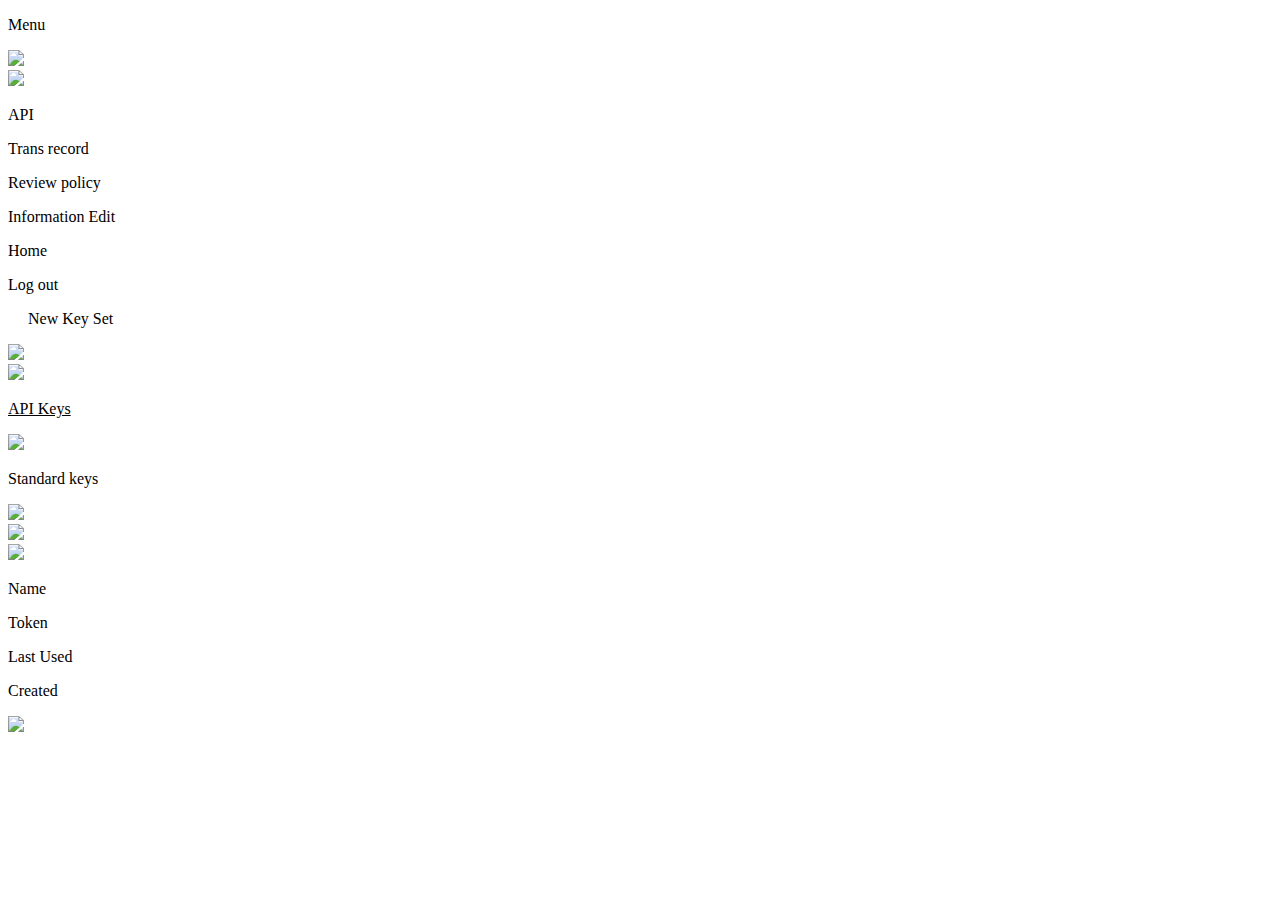
==== commit 60d275d5: "initial" ====
--- a/src/api_page.html
+++ b/src/api_page.html
@@ -81,7 +81,7 @@
 
             <!-- Unnamed (Image) -->
             <div id="u162" class="ax_default image">
-              <img id="u162_img" class="img " src="images/register_page/u1.png"/>
+              <img id="u162_img" class="img " src="images/createaccount/u1.png"/>
               <div id="u162_text" class="text " style="display:none; visibility: hidden">
                 <p></p>
               </div>
